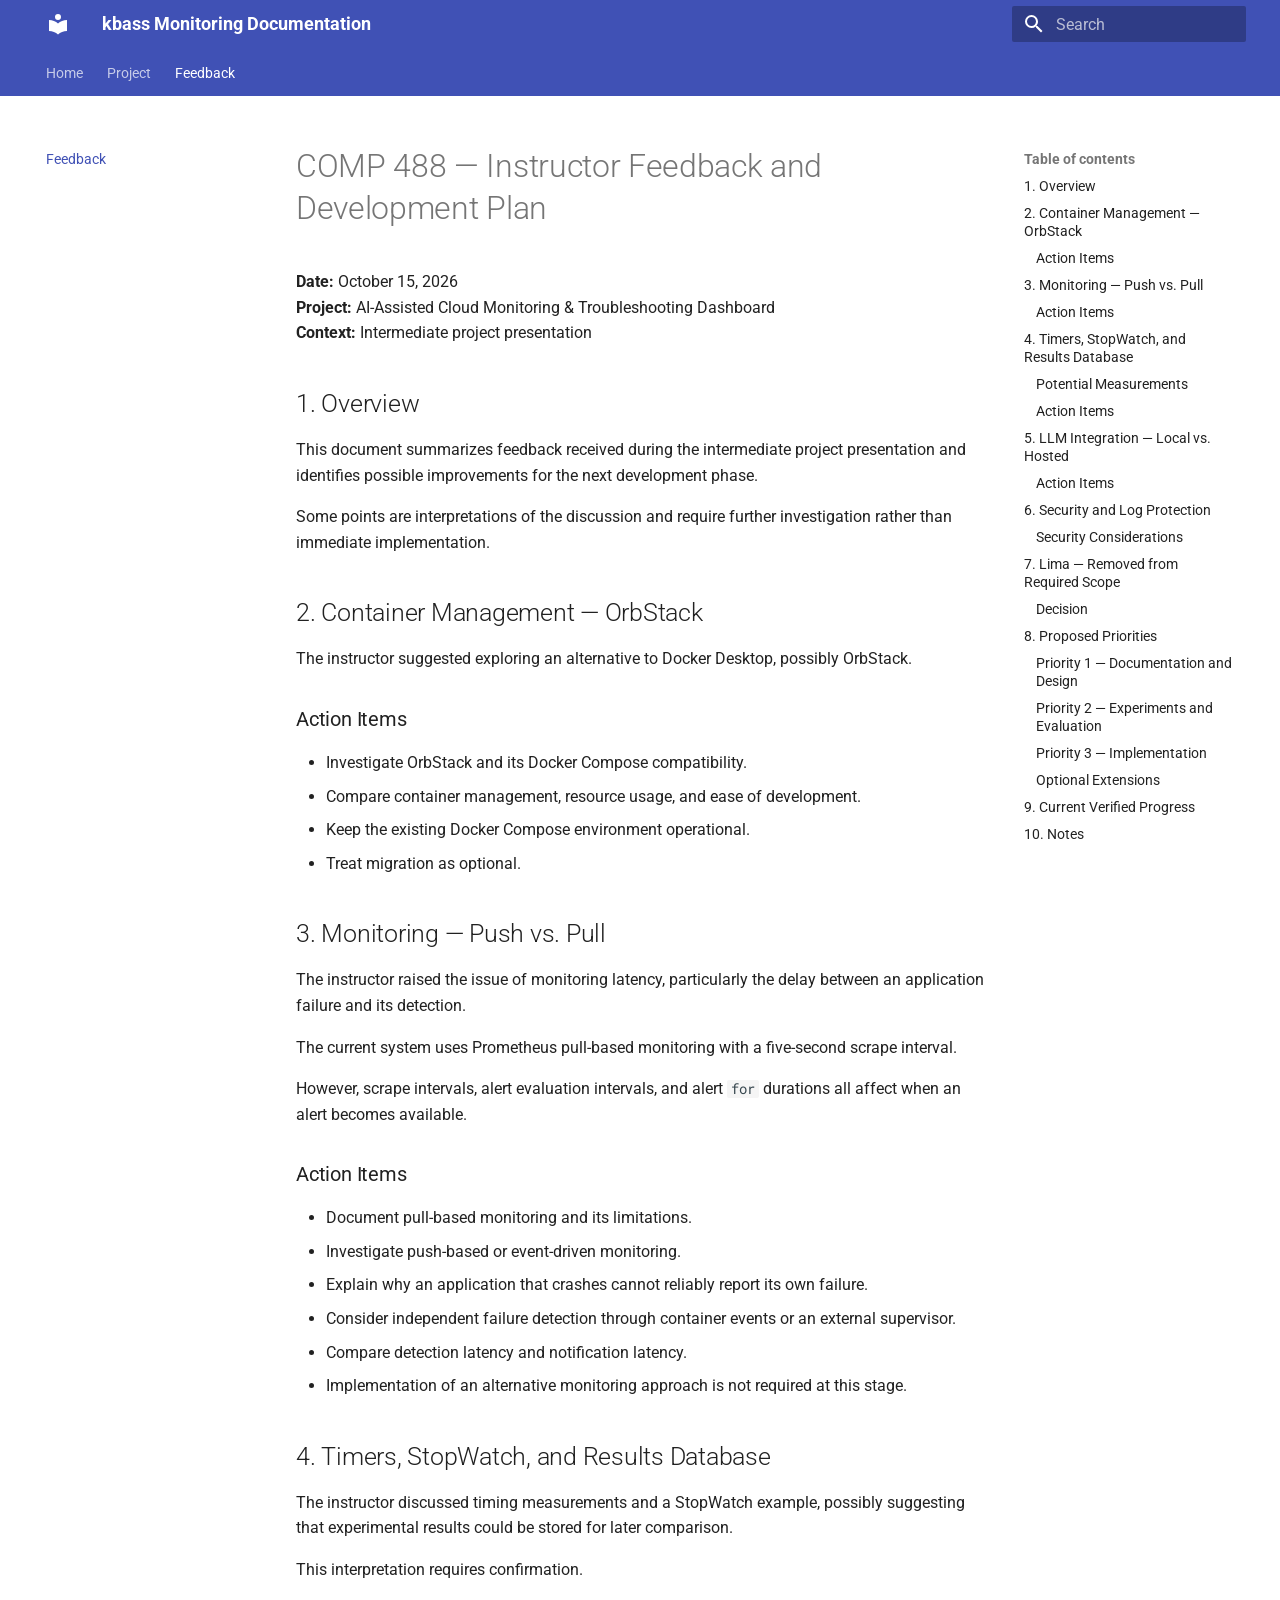
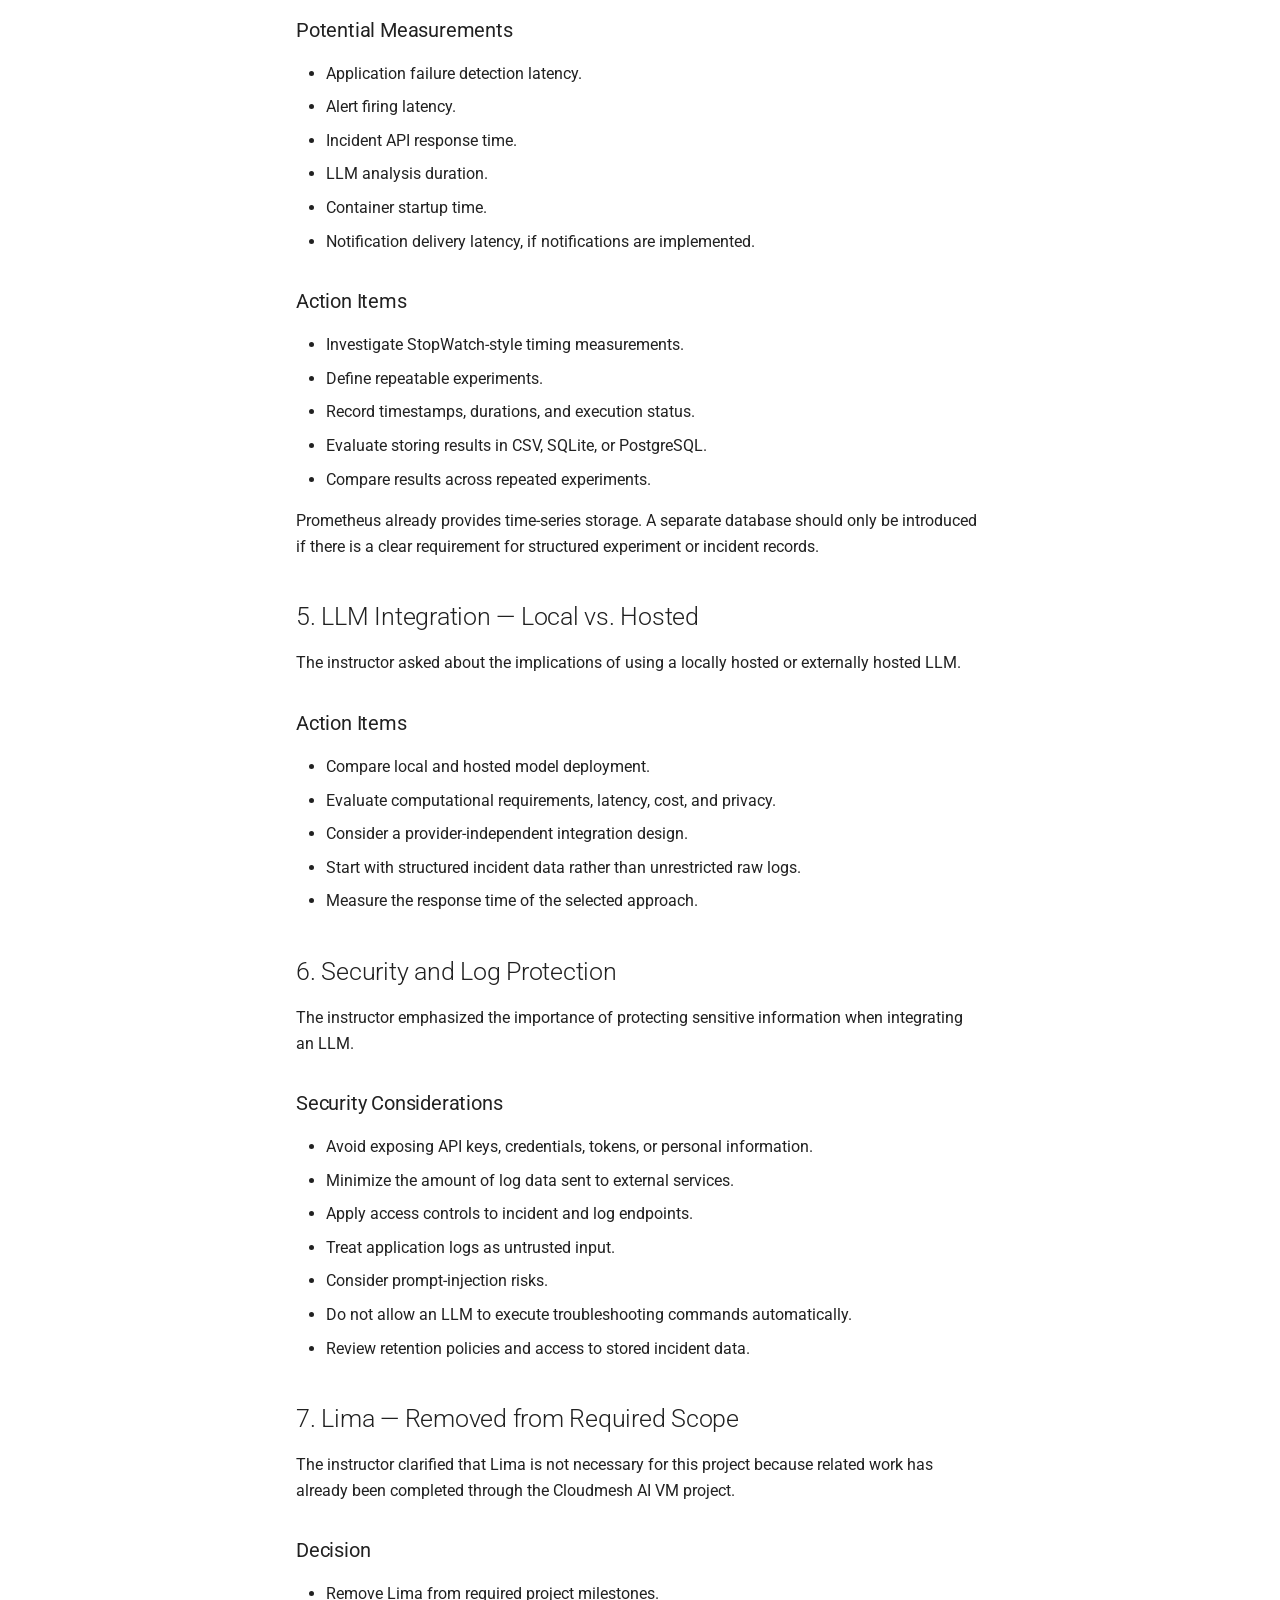
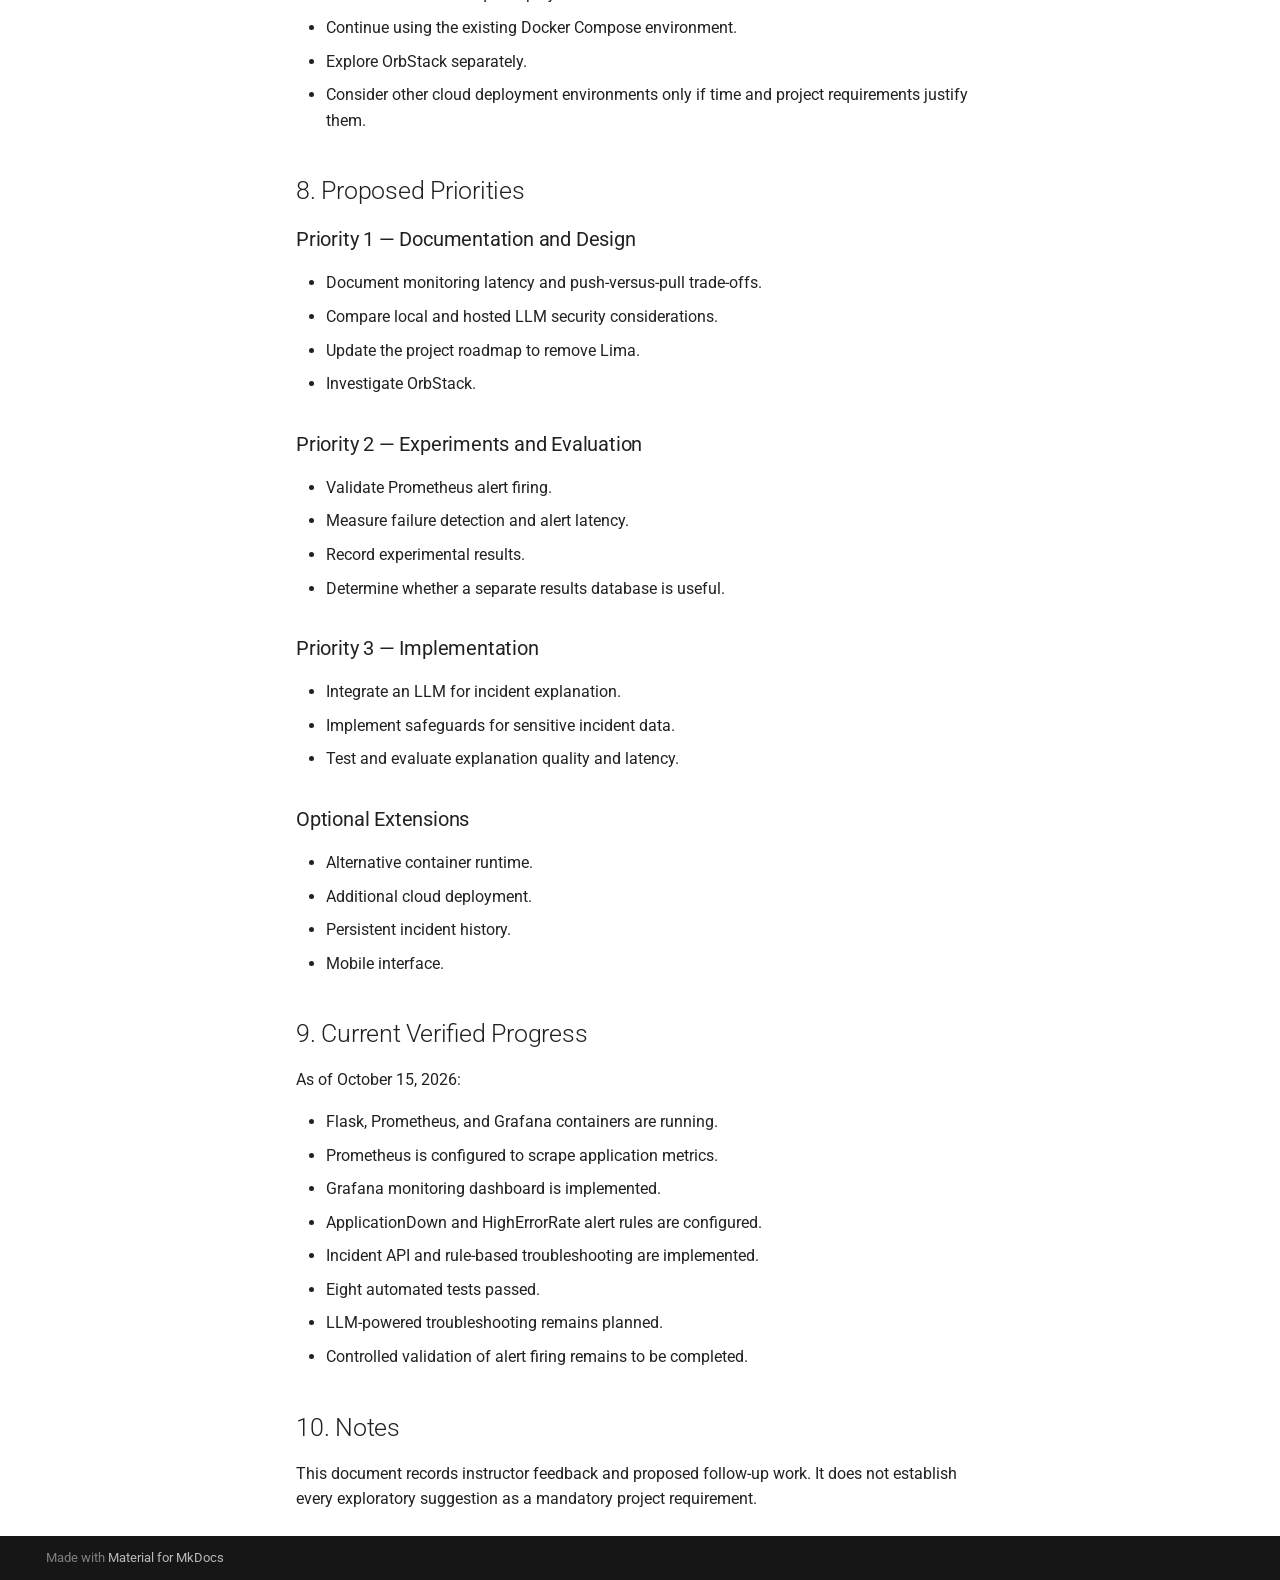
==== instructor_feedback_2026-10-15/index.html @ 05147a3f "Deployed 526ab8f with MkDocs version: 1.6.1" ====
<!doctype html>
<html lang="en" class="no-js">
  <head>
    
      <meta charset="utf-8">
      <meta name="viewport" content="width=device-width,initial-scale=1">
      
      
      
      
        <link rel="prev" href="../project/project/">
      
      
      
        
      
      
      <link rel="icon" href="../assets/images/favicon.png">
      <meta name="generator" content="mkdocs-1.6.1, mkdocs-material-9.7.7">
    
    
      
        <title>Feedback - kbass Monitoring Documentation</title>
      
    
    
      <link rel="stylesheet" href="../assets/stylesheets/main.ec1eaa64.min.css">
      
        
        <link rel="stylesheet" href="../assets/stylesheets/palette.ab4e12ef.min.css">
      
      


    
    
      
    
    
      
        
        
        <link rel="preconnect" href="https://fonts.gstatic.com" crossorigin>
        <link rel="stylesheet" href="https://fonts.googleapis.com/css?family=Roboto:300,300i,400,400i,700,700i%7CRoboto+Mono:400,400i,700,700i&display=fallback">
        <style>:root{--md-text-font:"Roboto";--md-code-font:"Roboto Mono"}</style>
      
    
    
    <script>__md_scope=new URL("..",location),__md_hash=e=>[...e].reduce(((e,_)=>(e<<5)-e+_.charCodeAt(0)),0),__md_get=(e,_=localStorage,t=__md_scope)=>JSON.parse(_.getItem(t.pathname+"."+e)),__md_set=(e,_,t=localStorage,a=__md_scope)=>{try{t.setItem(a.pathname+"."+e,JSON.stringify(_))}catch(e){}}</script>
    
      

    
    
  </head>
  
  
    
    
      
    
    
    
    
    <body dir="ltr" data-md-color-scheme="default" data-md-color-primary="indigo" data-md-color-accent="indigo">
  
    
    <input class="md-toggle" data-md-toggle="drawer" type="checkbox" id="__drawer" autocomplete="off">
    <input class="md-toggle" data-md-toggle="search" type="checkbox" id="__search" autocomplete="off">
    <label class="md-overlay" for="__drawer"></label>
    <div data-md-component="skip">
      
        
        <a href="#comp-488-instructor-feedback-and-development-plan" class="md-skip">
          Skip to content
        </a>
      
    </div>
    <div data-md-component="announce">
      
    </div>
    
    
      

<header class="md-header" data-md-component="header">
  <nav class="md-header__inner md-grid" aria-label="Header">
    <a href=".." title="kbass Monitoring Documentation" class="md-header__button md-logo" aria-label="kbass Monitoring Documentation" data-md-component="logo">
      
  
  <svg xmlns="http://www.w3.org/2000/svg" viewBox="0 0 24 24"><path d="M12 8a3 3 0 0 0 3-3 3 3 0 0 0-3-3 3 3 0 0 0-3 3 3 3 0 0 0 3 3m0 3.54C9.64 9.35 6.5 8 3 8v11c3.5 0 6.64 1.35 9 3.54 2.36-2.19 5.5-3.54 9-3.54V8c-3.5 0-6.64 1.35-9 3.54"/></svg>

    </a>
    <label class="md-header__button md-icon" for="__drawer">
      
      <svg xmlns="http://www.w3.org/2000/svg" viewBox="0 0 24 24"><path d="M3 6h18v2H3zm0 5h18v2H3zm0 5h18v2H3z"/></svg>
    </label>
    <div class="md-header__title" data-md-component="header-title">
      <div class="md-header__ellipsis">
        <div class="md-header__topic">
          <span class="md-ellipsis">
            kbass Monitoring Documentation
          </span>
        </div>
        <div class="md-header__topic" data-md-component="header-topic">
          <span class="md-ellipsis">
            
              Feedback
            
          </span>
        </div>
      </div>
    </div>
    
      
        <form class="md-header__option" data-md-component="palette">
  
    
    
    
    <input class="md-option" data-md-color-media="" data-md-color-scheme="default" data-md-color-primary="indigo" data-md-color-accent="indigo"  aria-hidden="true"  type="radio" name="__palette" id="__palette_0">
    
  
    
    
    
    <input class="md-option" data-md-color-media="" data-md-color-scheme="slate" data-md-color-primary="indigo" data-md-color-accent="indigo"  aria-hidden="true"  type="radio" name="__palette" id="__palette_1">
    
  
</form>
      
    
    
      <script>var palette=__md_get("__palette");if(palette&&palette.color){if("(prefers-color-scheme)"===palette.color.media){var media=matchMedia("(prefers-color-scheme: light)"),input=document.querySelector(media.matches?"[data-md-color-media='(prefers-color-scheme: light)']":"[data-md-color-media='(prefers-color-scheme: dark)']");palette.color.media=input.getAttribute("data-md-color-media"),palette.color.scheme=input.getAttribute("data-md-color-scheme"),palette.color.primary=input.getAttribute("data-md-color-primary"),palette.color.accent=input.getAttribute("data-md-color-accent")}for(var[key,value]of Object.entries(palette.color))document.body.setAttribute("data-md-color-"+key,value)}</script>
    
    
    
      
      
        <label class="md-header__button md-icon" for="__search">
          
          <svg xmlns="http://www.w3.org/2000/svg" viewBox="0 0 24 24"><path d="M9.5 3A6.5 6.5 0 0 1 16 9.5c0 1.61-.59 3.09-1.56 4.23l.27.27h.79l5 5-1.5 1.5-5-5v-.79l-.27-.27A6.52 6.52 0 0 1 9.5 16 6.5 6.5 0 0 1 3 9.5 6.5 6.5 0 0 1 9.5 3m0 2C7 5 5 7 5 9.5S7 14 9.5 14 14 12 14 9.5 12 5 9.5 5"/></svg>
        </label>
        <div class="md-search" data-md-component="search" role="dialog">
  <label class="md-search__overlay" for="__search"></label>
  <div class="md-search__inner" role="search">
    <form class="md-search__form" name="search">
      <input type="text" class="md-search__input" name="query" aria-label="Search" placeholder="Search" autocapitalize="off" autocorrect="off" autocomplete="off" spellcheck="false" data-md-component="search-query" required>
      <label class="md-search__icon md-icon" for="__search">
        
        <svg xmlns="http://www.w3.org/2000/svg" viewBox="0 0 24 24"><path d="M9.5 3A6.5 6.5 0 0 1 16 9.5c0 1.61-.59 3.09-1.56 4.23l.27.27h.79l5 5-1.5 1.5-5-5v-.79l-.27-.27A6.52 6.52 0 0 1 9.5 16 6.5 6.5 0 0 1 3 9.5 6.5 6.5 0 0 1 9.5 3m0 2C7 5 5 7 5 9.5S7 14 9.5 14 14 12 14 9.5 12 5 9.5 5"/></svg>
        
        <svg xmlns="http://www.w3.org/2000/svg" viewBox="0 0 24 24"><path d="M20 11v2H8l5.5 5.5-1.42 1.42L4.16 12l7.92-7.92L13.5 5.5 8 11z"/></svg>
      </label>
      <nav class="md-search__options" aria-label="Search">
        
        <button type="reset" class="md-search__icon md-icon" title="Clear" aria-label="Clear" tabindex="-1">
          
          <svg xmlns="http://www.w3.org/2000/svg" viewBox="0 0 24 24"><path d="M19 6.41 17.59 5 12 10.59 6.41 5 5 6.41 10.59 12 5 17.59 6.41 19 12 13.41 17.59 19 19 17.59 13.41 12z"/></svg>
        </button>
      </nav>
      
        <div class="md-search__suggest" data-md-component="search-suggest"></div>
      
    </form>
    <div class="md-search__output">
      <div class="md-search__scrollwrap" tabindex="0" data-md-scrollfix>
        <div class="md-search-result" data-md-component="search-result">
          <div class="md-search-result__meta">
            Initializing search
          </div>
          <ol class="md-search-result__list" role="presentation"></ol>
        </div>
      </div>
    </div>
  </div>
</div>
      
    
    
  </nav>
  
</header>
    
    <div class="md-container" data-md-component="container">
      
      
        
          
            
<nav class="md-tabs" aria-label="Tabs" data-md-component="tabs">
  <div class="md-grid">
    <ul class="md-tabs__list">
      
        
  
  
  
  
    <li class="md-tabs__item">
      <a href=".." class="md-tabs__link">
        
  
  
    
  
  Home

      </a>
    </li>
  

      
        
  
  
  
  
    <li class="md-tabs__item">
      <a href="../project/project/" class="md-tabs__link">
        
  
  
    
  
  Project

      </a>
    </li>
  

      
        
  
  
  
    
  
  
    <li class="md-tabs__item md-tabs__item--active">
      <a href="./" class="md-tabs__link">
        
  
  
    
  
  Feedback

      </a>
    </li>
  

      
    </ul>
  </div>
</nav>
          
        
      
      <main class="md-main" data-md-component="main">
        <div class="md-main__inner md-grid">
          
            
              
              <div class="md-sidebar md-sidebar--primary" data-md-component="sidebar" data-md-type="navigation" >
                <div class="md-sidebar__scrollwrap">
                  <div class="md-sidebar__inner">
                    


  


<nav class="md-nav md-nav--primary md-nav--lifted" aria-label="Navigation" data-md-level="0">
  <label class="md-nav__title" for="__drawer">
    <a href=".." title="kbass Monitoring Documentation" class="md-nav__button md-logo" aria-label="kbass Monitoring Documentation" data-md-component="logo">
      
  
  <svg xmlns="http://www.w3.org/2000/svg" viewBox="0 0 24 24"><path d="M12 8a3 3 0 0 0 3-3 3 3 0 0 0-3-3 3 3 0 0 0-3 3 3 3 0 0 0 3 3m0 3.54C9.64 9.35 6.5 8 3 8v11c3.5 0 6.64 1.35 9 3.54 2.36-2.19 5.5-3.54 9-3.54V8c-3.5 0-6.64 1.35-9 3.54"/></svg>

    </a>
    kbass Monitoring Documentation
  </label>
  
  <ul class="md-nav__list" data-md-scrollfix>
    
      
      
  
  
  
  
    <li class="md-nav__item">
      <a href=".." class="md-nav__link">
        
  
  
  <span class="md-ellipsis">
    
  
    Home
  

    
  </span>
  
  

      </a>
    </li>
  

    
      
      
  
  
  
  
    <li class="md-nav__item">
      <a href="../project/project/" class="md-nav__link">
        
  
  
  <span class="md-ellipsis">
    
  
    Project
  

    
  </span>
  
  

      </a>
    </li>
  

    
      
      
  
  
    
  
  
  
    <li class="md-nav__item md-nav__item--active">
      
      <input class="md-nav__toggle md-toggle" type="checkbox" id="__toc">
      
      
        
      
      
        <label class="md-nav__link md-nav__link--active" for="__toc">
          
  
  
  <span class="md-ellipsis">
    
  
    Feedback
  

    
  </span>
  
  

          <span class="md-nav__icon md-icon"></span>
        </label>
      
      <a href="./" class="md-nav__link md-nav__link--active">
        
  
  
  <span class="md-ellipsis">
    
  
    Feedback
  

    
  </span>
  
  

      </a>
      
        

<nav class="md-nav md-nav--secondary" aria-label="Table of contents">
  
  
  
    
  
  
    <label class="md-nav__title" for="__toc">
      <span class="md-nav__icon md-icon"></span>
      Table of contents
    </label>
    <ul class="md-nav__list" data-md-component="toc" data-md-scrollfix>
      
        <li class="md-nav__item">
  <a href="#1-overview" class="md-nav__link">
    <span class="md-ellipsis">
      
        1. Overview
      
    </span>
  </a>
  
</li>
      
        <li class="md-nav__item">
  <a href="#2-container-management-orbstack" class="md-nav__link">
    <span class="md-ellipsis">
      
        2. Container Management — OrbStack
      
    </span>
  </a>
  
    <nav class="md-nav" aria-label="2. Container Management — OrbStack">
      <ul class="md-nav__list">
        
          <li class="md-nav__item">
  <a href="#action-items" class="md-nav__link">
    <span class="md-ellipsis">
      
        Action Items
      
    </span>
  </a>
  
</li>
        
      </ul>
    </nav>
  
</li>
      
        <li class="md-nav__item">
  <a href="#3-monitoring-push-vs-pull" class="md-nav__link">
    <span class="md-ellipsis">
      
        3. Monitoring — Push vs. Pull
      
    </span>
  </a>
  
    <nav class="md-nav" aria-label="3. Monitoring — Push vs. Pull">
      <ul class="md-nav__list">
        
          <li class="md-nav__item">
  <a href="#action-items_1" class="md-nav__link">
    <span class="md-ellipsis">
      
        Action Items
      
    </span>
  </a>
  
</li>
        
      </ul>
    </nav>
  
</li>
      
        <li class="md-nav__item">
  <a href="#4-timers-stopwatch-and-results-database" class="md-nav__link">
    <span class="md-ellipsis">
      
        4. Timers, StopWatch, and Results Database
      
    </span>
  </a>
  
    <nav class="md-nav" aria-label="4. Timers, StopWatch, and Results Database">
      <ul class="md-nav__list">
        
          <li class="md-nav__item">
  <a href="#potential-measurements" class="md-nav__link">
    <span class="md-ellipsis">
      
        Potential Measurements
      
    </span>
  </a>
  
</li>
        
          <li class="md-nav__item">
  <a href="#action-items_2" class="md-nav__link">
    <span class="md-ellipsis">
      
        Action Items
      
    </span>
  </a>
  
</li>
        
      </ul>
    </nav>
  
</li>
      
        <li class="md-nav__item">
  <a href="#5-llm-integration-local-vs-hosted" class="md-nav__link">
    <span class="md-ellipsis">
      
        5. LLM Integration — Local vs. Hosted
      
    </span>
  </a>
  
    <nav class="md-nav" aria-label="5. LLM Integration — Local vs. Hosted">
      <ul class="md-nav__list">
        
          <li class="md-nav__item">
  <a href="#action-items_3" class="md-nav__link">
    <span class="md-ellipsis">
      
        Action Items
      
    </span>
  </a>
  
</li>
        
      </ul>
    </nav>
  
</li>
      
        <li class="md-nav__item">
  <a href="#6-security-and-log-protection" class="md-nav__link">
    <span class="md-ellipsis">
      
        6. Security and Log Protection
      
    </span>
  </a>
  
    <nav class="md-nav" aria-label="6. Security and Log Protection">
      <ul class="md-nav__list">
        
          <li class="md-nav__item">
  <a href="#security-considerations" class="md-nav__link">
    <span class="md-ellipsis">
      
        Security Considerations
      
    </span>
  </a>
  
</li>
        
      </ul>
    </nav>
  
</li>
      
        <li class="md-nav__item">
  <a href="#7-lima-removed-from-required-scope" class="md-nav__link">
    <span class="md-ellipsis">
      
        7. Lima — Removed from Required Scope
      
    </span>
  </a>
  
    <nav class="md-nav" aria-label="7. Lima — Removed from Required Scope">
      <ul class="md-nav__list">
        
          <li class="md-nav__item">
  <a href="#decision" class="md-nav__link">
    <span class="md-ellipsis">
      
        Decision
      
    </span>
  </a>
  
</li>
        
      </ul>
    </nav>
  
</li>
      
        <li class="md-nav__item">
  <a href="#8-proposed-priorities" class="md-nav__link">
    <span class="md-ellipsis">
      
        8. Proposed Priorities
      
    </span>
  </a>
  
    <nav class="md-nav" aria-label="8. Proposed Priorities">
      <ul class="md-nav__list">
        
          <li class="md-nav__item">
  <a href="#priority-1-documentation-and-design" class="md-nav__link">
    <span class="md-ellipsis">
      
        Priority 1 — Documentation and Design
      
    </span>
  </a>
  
</li>
        
          <li class="md-nav__item">
  <a href="#priority-2-experiments-and-evaluation" class="md-nav__link">
    <span class="md-ellipsis">
      
        Priority 2 — Experiments and Evaluation
      
    </span>
  </a>
  
</li>
        
          <li class="md-nav__item">
  <a href="#priority-3-implementation" class="md-nav__link">
    <span class="md-ellipsis">
      
        Priority 3 — Implementation
      
    </span>
  </a>
  
</li>
        
          <li class="md-nav__item">
  <a href="#optional-extensions" class="md-nav__link">
    <span class="md-ellipsis">
      
        Optional Extensions
      
    </span>
  </a>
  
</li>
        
      </ul>
    </nav>
  
</li>
      
        <li class="md-nav__item">
  <a href="#9-current-verified-progress" class="md-nav__link">
    <span class="md-ellipsis">
      
        9. Current Verified Progress
      
    </span>
  </a>
  
</li>
      
        <li class="md-nav__item">
  <a href="#10-notes" class="md-nav__link">
    <span class="md-ellipsis">
      
        10. Notes
      
    </span>
  </a>
  
</li>
      
    </ul>
  
</nav>
      
    </li>
  

    
  </ul>
</nav>
                  </div>
                </div>
              </div>
            
            
              
              <div class="md-sidebar md-sidebar--secondary" data-md-component="sidebar" data-md-type="toc" >
                <div class="md-sidebar__scrollwrap">
                  <div class="md-sidebar__inner">
                    

<nav class="md-nav md-nav--secondary" aria-label="Table of contents">
  
  
  
    
  
  
    <label class="md-nav__title" for="__toc">
      <span class="md-nav__icon md-icon"></span>
      Table of contents
    </label>
    <ul class="md-nav__list" data-md-component="toc" data-md-scrollfix>
      
        <li class="md-nav__item">
  <a href="#1-overview" class="md-nav__link">
    <span class="md-ellipsis">
      
        1. Overview
      
    </span>
  </a>
  
</li>
      
        <li class="md-nav__item">
  <a href="#2-container-management-orbstack" class="md-nav__link">
    <span class="md-ellipsis">
      
        2. Container Management — OrbStack
      
    </span>
  </a>
  
    <nav class="md-nav" aria-label="2. Container Management — OrbStack">
      <ul class="md-nav__list">
        
          <li class="md-nav__item">
  <a href="#action-items" class="md-nav__link">
    <span class="md-ellipsis">
      
        Action Items
      
    </span>
  </a>
  
</li>
        
      </ul>
    </nav>
  
</li>
      
        <li class="md-nav__item">
  <a href="#3-monitoring-push-vs-pull" class="md-nav__link">
    <span class="md-ellipsis">
      
        3. Monitoring — Push vs. Pull
      
    </span>
  </a>
  
    <nav class="md-nav" aria-label="3. Monitoring — Push vs. Pull">
      <ul class="md-nav__list">
        
          <li class="md-nav__item">
  <a href="#action-items_1" class="md-nav__link">
    <span class="md-ellipsis">
      
        Action Items
      
    </span>
  </a>
  
</li>
        
      </ul>
    </nav>
  
</li>
      
        <li class="md-nav__item">
  <a href="#4-timers-stopwatch-and-results-database" class="md-nav__link">
    <span class="md-ellipsis">
      
        4. Timers, StopWatch, and Results Database
      
    </span>
  </a>
  
    <nav class="md-nav" aria-label="4. Timers, StopWatch, and Results Database">
      <ul class="md-nav__list">
        
          <li class="md-nav__item">
  <a href="#potential-measurements" class="md-nav__link">
    <span class="md-ellipsis">
      
        Potential Measurements
      
    </span>
  </a>
  
</li>
        
          <li class="md-nav__item">
  <a href="#action-items_2" class="md-nav__link">
    <span class="md-ellipsis">
      
        Action Items
      
    </span>
  </a>
  
</li>
        
      </ul>
    </nav>
  
</li>
      
        <li class="md-nav__item">
  <a href="#5-llm-integration-local-vs-hosted" class="md-nav__link">
    <span class="md-ellipsis">
      
        5. LLM Integration — Local vs. Hosted
      
    </span>
  </a>
  
    <nav class="md-nav" aria-label="5. LLM Integration — Local vs. Hosted">
      <ul class="md-nav__list">
        
          <li class="md-nav__item">
  <a href="#action-items_3" class="md-nav__link">
    <span class="md-ellipsis">
      
        Action Items
      
    </span>
  </a>
  
</li>
        
      </ul>
    </nav>
  
</li>
      
        <li class="md-nav__item">
  <a href="#6-security-and-log-protection" class="md-nav__link">
    <span class="md-ellipsis">
      
        6. Security and Log Protection
      
    </span>
  </a>
  
    <nav class="md-nav" aria-label="6. Security and Log Protection">
      <ul class="md-nav__list">
        
          <li class="md-nav__item">
  <a href="#security-considerations" class="md-nav__link">
    <span class="md-ellipsis">
      
        Security Considerations
      
    </span>
  </a>
  
</li>
        
      </ul>
    </nav>
  
</li>
      
        <li class="md-nav__item">
  <a href="#7-lima-removed-from-required-scope" class="md-nav__link">
    <span class="md-ellipsis">
      
        7. Lima — Removed from Required Scope
      
    </span>
  </a>
  
    <nav class="md-nav" aria-label="7. Lima — Removed from Required Scope">
      <ul class="md-nav__list">
        
          <li class="md-nav__item">
  <a href="#decision" class="md-nav__link">
    <span class="md-ellipsis">
      
        Decision
      
    </span>
  </a>
  
</li>
        
      </ul>
    </nav>
  
</li>
      
        <li class="md-nav__item">
  <a href="#8-proposed-priorities" class="md-nav__link">
    <span class="md-ellipsis">
      
        8. Proposed Priorities
      
    </span>
  </a>
  
    <nav class="md-nav" aria-label="8. Proposed Priorities">
      <ul class="md-nav__list">
        
          <li class="md-nav__item">
  <a href="#priority-1-documentation-and-design" class="md-nav__link">
    <span class="md-ellipsis">
      
        Priority 1 — Documentation and Design
      
    </span>
  </a>
  
</li>
        
          <li class="md-nav__item">
  <a href="#priority-2-experiments-and-evaluation" class="md-nav__link">
    <span class="md-ellipsis">
      
        Priority 2 — Experiments and Evaluation
      
    </span>
  </a>
  
</li>
        
          <li class="md-nav__item">
  <a href="#priority-3-implementation" class="md-nav__link">
    <span class="md-ellipsis">
      
        Priority 3 — Implementation
      
    </span>
  </a>
  
</li>
        
          <li class="md-nav__item">
  <a href="#optional-extensions" class="md-nav__link">
    <span class="md-ellipsis">
      
        Optional Extensions
      
    </span>
  </a>
  
</li>
        
      </ul>
    </nav>
  
</li>
      
        <li class="md-nav__item">
  <a href="#9-current-verified-progress" class="md-nav__link">
    <span class="md-ellipsis">
      
        9. Current Verified Progress
      
    </span>
  </a>
  
</li>
      
        <li class="md-nav__item">
  <a href="#10-notes" class="md-nav__link">
    <span class="md-ellipsis">
      
        10. Notes
      
    </span>
  </a>
  
</li>
      
    </ul>
  
</nav>
                  </div>
                </div>
              </div>
            
          
          
            <div class="md-content" data-md-component="content">
              
              <article class="md-content__inner md-typeset">
                
                  



<h1 id="comp-488-instructor-feedback-and-development-plan">COMP 488 — Instructor Feedback and Development Plan</h1>
<p><strong>Date:</strong> October 15, 2026<br />
<strong>Project:</strong> AI-Assisted Cloud Monitoring &amp; Troubleshooting Dashboard<br />
<strong>Context:</strong> Intermediate project presentation</p>
<h2 id="1-overview">1. Overview</h2>
<p>This document summarizes feedback received during the intermediate project presentation and identifies possible improvements for the next development phase.</p>
<p>Some points are interpretations of the discussion and require further investigation rather than immediate implementation.</p>
<h2 id="2-container-management-orbstack">2. Container Management — OrbStack</h2>
<p>The instructor suggested exploring an alternative to Docker Desktop, possibly OrbStack.</p>
<h3 id="action-items">Action Items</h3>
<ul>
<li>Investigate OrbStack and its Docker Compose compatibility.</li>
<li>Compare container management, resource usage, and ease of development.</li>
<li>Keep the existing Docker Compose environment operational.</li>
<li>Treat migration as optional.</li>
</ul>
<h2 id="3-monitoring-push-vs-pull">3. Monitoring — Push vs. Pull</h2>
<p>The instructor raised the issue of monitoring latency, particularly the delay between an application failure and its detection.</p>
<p>The current system uses Prometheus pull-based monitoring with a five-second scrape interval.</p>
<p>However, scrape intervals, alert evaluation intervals, and alert <code>for</code> durations all affect when an alert becomes available.</p>
<h3 id="action-items_1">Action Items</h3>
<ul>
<li>Document pull-based monitoring and its limitations.</li>
<li>Investigate push-based or event-driven monitoring.</li>
<li>Explain why an application that crashes cannot reliably report its own failure.</li>
<li>Consider independent failure detection through container events or an external supervisor.</li>
<li>Compare detection latency and notification latency.</li>
<li>Implementation of an alternative monitoring approach is not required at this stage.</li>
</ul>
<h2 id="4-timers-stopwatch-and-results-database">4. Timers, StopWatch, and Results Database</h2>
<p>The instructor discussed timing measurements and a StopWatch example, possibly suggesting that experimental results could be stored for later comparison.</p>
<p>This interpretation requires confirmation.</p>
<h3 id="potential-measurements">Potential Measurements</h3>
<ul>
<li>Application failure detection latency.</li>
<li>Alert firing latency.</li>
<li>Incident API response time.</li>
<li>LLM analysis duration.</li>
<li>Container startup time.</li>
<li>Notification delivery latency, if notifications are implemented.</li>
</ul>
<h3 id="action-items_2">Action Items</h3>
<ul>
<li>Investigate StopWatch-style timing measurements.</li>
<li>Define repeatable experiments.</li>
<li>Record timestamps, durations, and execution status.</li>
<li>Evaluate storing results in CSV, SQLite, or PostgreSQL.</li>
<li>Compare results across repeated experiments.</li>
</ul>
<p>Prometheus already provides time-series storage. A separate database should only be introduced if there is a clear requirement for structured experiment or incident records.</p>
<h2 id="5-llm-integration-local-vs-hosted">5. LLM Integration — Local vs. Hosted</h2>
<p>The instructor asked about the implications of using a locally hosted or externally hosted LLM.</p>
<h3 id="action-items_3">Action Items</h3>
<ul>
<li>Compare local and hosted model deployment.</li>
<li>Evaluate computational requirements, latency, cost, and privacy.</li>
<li>Consider a provider-independent integration design.</li>
<li>Start with structured incident data rather than unrestricted raw logs.</li>
<li>Measure the response time of the selected approach.</li>
</ul>
<h2 id="6-security-and-log-protection">6. Security and Log Protection</h2>
<p>The instructor emphasized the importance of protecting sensitive information when integrating an LLM.</p>
<h3 id="security-considerations">Security Considerations</h3>
<ul>
<li>Avoid exposing API keys, credentials, tokens, or personal information.</li>
<li>Minimize the amount of log data sent to external services.</li>
<li>Apply access controls to incident and log endpoints.</li>
<li>Treat application logs as untrusted input.</li>
<li>Consider prompt-injection risks.</li>
<li>Do not allow an LLM to execute troubleshooting commands automatically.</li>
<li>Review retention policies and access to stored incident data.</li>
</ul>
<h2 id="7-lima-removed-from-required-scope">7. Lima — Removed from Required Scope</h2>
<p>The instructor clarified that Lima is not necessary for this project because related work has already been completed through the Cloudmesh AI VM project.</p>
<h3 id="decision">Decision</h3>
<ul>
<li>Remove Lima from required project milestones.</li>
<li>Continue using the existing Docker Compose environment.</li>
<li>Explore OrbStack separately.</li>
<li>Consider other cloud deployment environments only if time and project requirements justify them.</li>
</ul>
<h2 id="8-proposed-priorities">8. Proposed Priorities</h2>
<h3 id="priority-1-documentation-and-design">Priority 1 — Documentation and Design</h3>
<ul>
<li>Document monitoring latency and push-versus-pull trade-offs.</li>
<li>Compare local and hosted LLM security considerations.</li>
<li>Update the project roadmap to remove Lima.</li>
<li>Investigate OrbStack.</li>
</ul>
<h3 id="priority-2-experiments-and-evaluation">Priority 2 — Experiments and Evaluation</h3>
<ul>
<li>Validate Prometheus alert firing.</li>
<li>Measure failure detection and alert latency.</li>
<li>Record experimental results.</li>
<li>Determine whether a separate results database is useful.</li>
</ul>
<h3 id="priority-3-implementation">Priority 3 — Implementation</h3>
<ul>
<li>Integrate an LLM for incident explanation.</li>
<li>Implement safeguards for sensitive incident data.</li>
<li>Test and evaluate explanation quality and latency.</li>
</ul>
<h3 id="optional-extensions">Optional Extensions</h3>
<ul>
<li>Alternative container runtime.</li>
<li>Additional cloud deployment.</li>
<li>Persistent incident history.</li>
<li>Mobile interface.</li>
</ul>
<h2 id="9-current-verified-progress">9. Current Verified Progress</h2>
<p>As of October 15, 2026:</p>
<ul>
<li>Flask, Prometheus, and Grafana containers are running.</li>
<li>Prometheus is configured to scrape application metrics.</li>
<li>Grafana monitoring dashboard is implemented.</li>
<li>ApplicationDown and HighErrorRate alert rules are configured.</li>
<li>Incident API and rule-based troubleshooting are implemented.</li>
<li>Eight automated tests passed.</li>
<li>LLM-powered troubleshooting remains planned.</li>
<li>Controlled validation of alert firing remains to be completed.</li>
</ul>
<h2 id="10-notes">10. Notes</h2>
<p>This document records instructor feedback and proposed follow-up work. It does not establish every exploratory suggestion as a mandatory project requirement.</p>












                
              </article>
            </div>
          
          
<script>var target=document.getElementById(location.hash.slice(1));target&&target.name&&(target.checked=target.name.startsWith("__tabbed_"))</script>
        </div>
        
          <button type="button" class="md-top md-icon" data-md-component="top" hidden>
  
  <svg xmlns="http://www.w3.org/2000/svg" viewBox="0 0 24 24"><path d="M13 20h-2V8l-5.5 5.5-1.42-1.42L12 4.16l7.92 7.92-1.42 1.42L13 8z"/></svg>
  Back to top
</button>
        
      </main>
      
        <footer class="md-footer">
  
  <div class="md-footer-meta md-typeset">
    <div class="md-footer-meta__inner md-grid">
      <div class="md-copyright">
  
  
    Made with
    <a href="https://squidfunk.github.io/mkdocs-material/" target="_blank" rel="noopener">
      Material for MkDocs
    </a>
  
</div>
      
    </div>
  </div>
</footer>
      
    </div>
    <div class="md-dialog" data-md-component="dialog">
      <div class="md-dialog__inner md-typeset"></div>
    </div>
    
    
    
      
      
      <script id="__config" type="application/json">{"annotate": null, "base": "..", "features": ["navigation.tabs", "navigation.sections", "navigation.top", "search.suggest", "search.highlight"], "search": "../assets/javascripts/workers/search.2c215733.min.js", "tags": null, "translations": {"clipboard.copied": "Copied to clipboard", "clipboard.copy": "Copy to clipboard", "search.result.more.one": "1 more on this page", "search.result.more.other": "# more on this page", "search.result.none": "No matching documents", "search.result.one": "1 matching document", "search.result.other": "# matching documents", "search.result.placeholder": "Type to start searching", "search.result.term.missing": "Missing", "select.version": "Select version"}, "version": null}</script>
    
    
      <script src="../assets/javascripts/bundle.d7400e89.min.js"></script>
      
    
  </body>
</html>
---- assets/stylesheets/main.ec1eaa64.min.css ----
@charset "UTF-8";html{-webkit-text-size-adjust:none;-moz-text-size-adjust:none;text-size-adjust:none;box-sizing:border-box}*,:after,:before{box-sizing:inherit}@media (prefers-reduced-motion){*,:after,:before{transition:none!important}}body{margin:0}a,button,input,label{-webkit-tap-highlight-color:transparent}a{color:inherit;text-decoration:none}hr{border:0;box-sizing:initial;display:block;height:.05rem;overflow:visible;padding:0}small{font-size:80%}sub,sup{line-height:1em}img{border-style:none}table{border-collapse:initial;border-spacing:0}td,th{font-weight:400;vertical-align:top}button{background:#0000;border:0;font-family:inherit;font-size:inherit;margin:0;padding:0}input{border:0;outline:none}:root{--md-primary-fg-color:#4051b5;--md-primary-fg-color--light:#5d6cc0;--md-primary-fg-color--dark:#303fa1;--md-primary-bg-color:#fff;--md-primary-bg-color--light:#ffffffb3;--md-accent-fg-color:#526cfe;--md-accent-fg-color--transparent:#526cfe1a;--md-accent-bg-color:#fff;--md-accent-bg-color--light:#ffffffb3}[data-md-color-scheme=default]{color-scheme:light}[data-md-color-scheme=default] img[src$="#gh-dark-mode-only"],[data-md-color-scheme=default] img[src$="#only-dark"]{display:none}:root,[data-md-color-scheme=default]{--md-hue:225deg;--md-default-fg-color:#000000de;--md-default-fg-color--light:#0000008a;--md-default-fg-color--lighter:#00000052;--md-default-fg-color--lightest:#00000012;--md-default-bg-color:#fff;--md-default-bg-color--light:#ffffffb3;--md-default-bg-color--lighter:#ffffff4d;--md-default-bg-color--lightest:#ffffff1f;--md-code-fg-color:#36464e;--md-code-bg-color:#f5f5f5;--md-code-bg-color--light:#f5f5f5b3;--md-code-bg-color--lighter:#f5f5f54d;--md-code-hl-color:#4287ff;--md-code-hl-color--light:#4287ff1a;--md-code-hl-number-color:#d52a2a;--md-code-hl-special-color:#db1457;--md-code-hl-function-color:#a846b9;--md-code-hl-constant-color:#6e59d9;--md-code-hl-keyword-color:#3f6ec6;--md-code-hl-string-color:#1c7d4d;--md-code-hl-name-color:var(--md-code-fg-color);--md-code-hl-operator-color:var(--md-default-fg-color--light);--md-code-hl-punctuation-color:var(--md-default-fg-color--light);--md-code-hl-comment-color:var(--md-default-fg-color--light);--md-code-hl-generic-color:var(--md-default-fg-color--light);--md-code-hl-variable-color:var(--md-default-fg-color--light);--md-typeset-color:var(--md-default-fg-color);--md-typeset-a-color:var(--md-primary-fg-color);--md-typeset-del-color:#f5503d26;--md-typeset-ins-color:#0bd57026;--md-typeset-kbd-color:#fafafa;--md-typeset-kbd-accent-color:#fff;--md-typeset-kbd-border-color:#b8b8b8;--md-typeset-mark-color:#ffff0080;--md-typeset-table-color:#0000001f;--md-typeset-table-color--light:rgba(0,0,0,.035);--md-admonition-fg-color:var(--md-default-fg-color);--md-admonition-bg-color:var(--md-default-bg-color);--md-warning-fg-color:#000000de;--md-warning-bg-color:#ff9;--md-footer-fg-color:#fff;--md-footer-fg-color--light:#ffffffb3;--md-footer-fg-color--lighter:#ffffff73;--md-footer-bg-color:#000000de;--md-footer-bg-color--dark:#00000052;--md-shadow-z1:0 0.2rem 0.5rem #0000000d,0 0 0.05rem #0000001a;--md-shadow-z2:0 0.2rem 0.5rem #0000001a,0 0 0.05rem #00000040;--md-shadow-z3:0 0.2rem 0.5rem #0003,0 0 0.05rem #00000059}.md-icon svg{fill:currentcolor;display:block;height:1.2rem;width:1.2rem}body{-webkit-font-smoothing:antialiased;-moz-osx-font-smoothing:grayscale;--md-text-font-family:var(--md-text-font,_),-apple-system,BlinkMacSystemFont,Helvetica,Arial,sans-serif;--md-code-font-family:var(--md-code-font,_),SFMono-Regular,Consolas,Menlo,monospace}aside,body,input{font-feature-settings:"kern","liga";color:var(--md-typeset-color);font-family:var(--md-text-font-family)}code,kbd,pre{font-feature-settings:"kern";font-family:var(--md-code-font-family)}:root{--md-typeset-table-sort-icon:url('data:image/svg+xml;charset=utf-8,<svg xmlns="http://www.w3.org/2000/svg" viewBox="0 0 24 24"><path d="m18 21-4-4h3V7h-3l4-4 4 4h-3v10h3M2 19v-2h10v2M2 13v-2h7v2M2 7V5h4v2z"/></svg>');--md-typeset-table-sort-icon--asc:url('data:image/svg+xml;charset=utf-8,<svg xmlns="http://www.w3.org/2000/svg" viewBox="0 0 24 24"><path d="M19 17h3l-4 4-4-4h3V3h2M2 17h10v2H2M6 5v2H2V5m0 6h7v2H2z"/></svg>');--md-typeset-table-sort-icon--desc:url('data:image/svg+xml;charset=utf-8,<svg xmlns="http://www.w3.org/2000/svg" viewBox="0 0 24 24"><path d="M19 7h3l-4-4-4 4h3v14h2M2 17h10v2H2M6 5v2H2V5m0 6h7v2H2z"/></svg>')}.md-typeset{-webkit-print-color-adjust:exact;color-adjust:exact;font-size:.8rem;line-height:1.6;overflow-wrap:break-word}@media print{.md-typeset{font-size:.68rem}}.md-typeset blockquote,.md-typeset dl,.md-typeset figure,.md-typeset ol,.md-typeset pre,.md-typeset ul{margin-bottom:1em;margin-top:1em}.md-typeset h1{color:var(--md-default-fg-color--light);font-size:2em;line-height:1.3;margin:0 0 1.25em}.md-typeset h1,.md-typeset h2{font-weight:300;letter-spacing:-.01em}.md-typeset h2{font-size:1.5625em;line-height:1.4;margin:1.6em 0 .64em}.md-typeset h3{font-size:1.25em;font-weight:400;letter-spacing:-.01em;line-height:1.5;margin:1.6em 0 .8em}.md-typeset h2+h3{margin-top:.8em}.md-typeset h4{font-weight:700;letter-spacing:-.01em;margin:1em 0}.md-typeset h5,.md-typeset h6{color:var(--md-default-fg-color--light);font-size:.8em;font-weight:700;letter-spacing:-.01em;margin:1.25em 0}.md-typeset h5{text-transform:uppercase}.md-typeset h5 code{text-transform:none}.md-typeset hr{border-bottom:.05rem solid var(--md-default-fg-color--lightest);display:flow-root;margin:1.5em 0}.md-typeset a{color:var(--md-typeset-a-color);word-break:break-word}.md-typeset a,.md-typeset a:before{transition:color 125ms}.md-typeset a:focus,.md-typeset a:hover{color:var(--md-accent-fg-color)}.md-typeset a:focus code,.md-typeset a:hover code{background-color:var(--md-accent-fg-color--transparent);color:var(--md-accent-fg-color)}.md-typeset a code{color:var(--md-typeset-a-color)}.md-typeset a.focus-visible{outline-color:var(--md-accent-fg-color);outline-offset:.2rem}.md-typeset code,.md-typeset kbd,.md-typeset pre{color:var(--md-code-fg-color);direction:ltr;font-variant-ligatures:none;transition:background-color 125ms}@media print{.md-typeset code,.md-typeset kbd,.md-typeset pre{white-space:pre-wrap}}.md-typeset code{background-color:var(--md-code-bg-color);border-radius:.1rem;-webkit-box-decoration-break:clone;box-decoration-break:clone;font-size:.85em;padding:0 .2941176471em;transition:color 125ms,background-color 125ms;word-break:break-word}.md-typeset code:not(.focus-visible){-webkit-tap-highlight-color:transparent;outline:none}.md-typeset pre{display:flow-root;line-height:1.4;position:relative}.md-typeset pre>code{-webkit-box-decoration-break:slice;box-decoration-break:slice;box-shadow:none;display:block;margin:0;outline-color:var(--md-accent-fg-color);overflow:auto;padding:.7720588235em 1.1764705882em;scrollbar-color:var(--md-default-fg-color--lighter) #0000;scrollbar-width:thin;touch-action:auto;word-break:normal}.md-typeset pre>code:hover{scrollbar-color:var(--md-accent-fg-color) #0000}.md-typeset pre>code::-webkit-scrollbar{height:.2rem;width:.2rem}.md-typeset pre>code::-webkit-scrollbar-thumb{background-color:var(--md-default-fg-color--lighter)}.md-typeset pre>code::-webkit-scrollbar-thumb:hover{background-color:var(--md-accent-fg-color)}.md-typeset kbd{background-color:var(--md-typeset-kbd-color);border-radius:.1rem;box-shadow:0 .1rem 0 .05rem var(--md-typeset-kbd-border-color),0 .1rem 0 var(--md-typeset-kbd-border-color),0 -.1rem .2rem var(--md-typeset-kbd-accent-color) inset;color:var(--md-default-fg-color);display:inline-block;font-size:.75em;padding:0 .6666666667em;vertical-align:text-top;word-break:break-word}.md-typeset mark{background-color:var(--md-typeset-mark-color);-webkit-box-decoration-break:clone;box-decoration-break:clone;color:inherit;word-break:break-word}.md-typeset abbr{cursor:help;text-decoration:none}.md-typeset [data-preview],.md-typeset abbr{border-bottom:.05rem dotted var(--md-default-fg-color--light)}.md-typeset small{opacity:.75}[dir=ltr] .md-typeset sub,[dir=ltr] .md-typeset sup{margin-left:.078125em}[dir=rtl] .md-typeset sub,[dir=rtl] .md-typeset sup{margin-right:.078125em}[dir=ltr] .md-typeset blockquote{padding-left:.6rem}[dir=rtl] .md-typeset blockquote{padding-right:.6rem}[dir=ltr] .md-typeset blockquote{border-left:.2rem solid var(--md-default-fg-color--lighter)}[dir=rtl] .md-typeset blockquote{border-right:.2rem solid var(--md-default-fg-color--lighter)}.md-typeset blockquote{color:var(--md-default-fg-color--light);margin-left:0;margin-right:0}.md-typeset ul{list-style-type:disc}.md-typeset ul[type]{list-style-type:revert-layer}[dir=ltr] .md-typeset ol,[dir=ltr] .md-typeset ul{margin-left:.625em}[dir=rtl] .md-typeset ol,[dir=rtl] .md-typeset ul{margin-right:.625em}.md-typeset ol,.md-typeset ul{padding:0}.md-typeset ol:not([hidden]),.md-typeset ul:not([hidden]){display:flow-root}.md-typeset ol ol,.md-typeset ul ol{list-style-type:lower-alpha}.md-typeset ol ol ol,.md-typeset ul ol ol{list-style-type:lower-roman}.md-typeset ol ol ol ol,.md-typeset ul ol ol ol{list-style-type:upper-alpha}.md-typeset ol ol ol ol ol,.md-typeset ul ol ol ol ol{list-style-type:upper-roman}.md-typeset ol[type],.md-typeset ul[type]{list-style-type:revert-layer}[dir=ltr] .md-typeset ol li,[dir=ltr] .md-typeset ul li{margin-left:1.25em}[dir=rtl] .md-typeset ol li,[dir=rtl] .md-typeset ul li{margin-right:1.25em}.md-typeset ol li,.md-typeset ul li{margin-bottom:.5em}.md-typeset ol li blockquote,.md-typeset ol li p,.md-typeset ul li blockquote,.md-typeset ul li p{margin:.5em 0}.md-typeset ol li:last-child,.md-typeset ul li:last-child{margin-bottom:0}[dir=ltr] .md-typeset ol li ol,[dir=ltr] .md-typeset ol li ul,[dir=ltr] .md-typeset ul li ol,[dir=ltr] .md-typeset ul li ul{margin-left:.625em}[dir=rtl] .md-typeset ol li ol,[dir=rtl] .md-typeset ol li ul,[dir=rtl] .md-typeset ul li ol,[dir=rtl] .md-typeset ul li ul{margin-right:.625em}.md-typeset ol li ol,.md-typeset ol li ul,.md-typeset ul li ol,.md-typeset ul li ul{margin-bottom:.5em;margin-top:.5em}[dir=ltr] .md-typeset dd{margin-left:1.875em}[dir=rtl] .md-typeset dd{margin-right:1.875em}.md-typeset dd{margin-bottom:1.5em;margin-top:1em}.md-typeset img,.md-typeset svg,.md-typeset video{height:auto;max-width:100%}.md-typeset img[align=left]{margin:1em 1em 1em 0}.md-typeset img[align=right]{margin:1em 0 1em 1em}.md-typeset img[align]:only-child{margin-top:0}.md-typeset figure{display:flow-root;margin:1em auto;max-width:100%;text-align:center;width:fit-content}.md-typeset figure img{display:block;margin:0 auto}.md-typeset figcaption{font-style:italic;margin:1em auto;max-width:24rem}.md-typeset iframe{max-width:100%}.md-typeset table:not([class]){background-color:var(--md-default-bg-color);border:.05rem solid var(--md-typeset-table-color);border-radius:.1rem;display:inline-block;font-size:.64rem;max-width:100%;overflow:auto;touch-action:auto}@media print{.md-typeset table:not([class]){display:table}}.md-typeset table:not([class])+*{margin-top:1.5em}.md-typeset table:not([class]) td>:first-child,.md-typeset table:not([class]) th>:first-child{margin-top:0}.md-typeset table:not([class]) td>:last-child,.md-typeset table:not([class]) th>:last-child{margin-bottom:0}.md-typeset table:not([class]) td:not([align]),.md-typeset table:not([class]) th:not([align]){text-align:left}[dir=rtl] .md-typeset table:not([class]) td:not([align]),[dir=rtl] .md-typeset table:not([class]) th:not([align]){text-align:right}.md-typeset table:not([class]) th{font-weight:700;min-width:5rem;padding:.9375em 1.25em;vertical-align:top}.md-typeset table:not([class]) td{border-top:.05rem solid var(--md-typeset-table-color);padding:.9375em 1.25em;vertical-align:top}.md-typeset table:not([class]) tbody tr{transition:background-color 125ms}.md-typeset table:not([class]) tbody tr:hover{background-color:var(--md-typeset-table-color--light);box-shadow:0 .05rem 0 var(--md-default-bg-color) inset}.md-typeset table:not([class]) a{word-break:normal}.md-typeset table th[role=columnheader]{cursor:pointer}[dir=ltr] .md-typeset table th[role=columnheader]:after{margin-left:.5em}[dir=rtl] .md-typeset table th[role=columnheader]:after{margin-right:.5em}.md-typeset table th[role=columnheader]:after{content:"";display:inline-block;height:1.2em;-webkit-mask-image:var(--md-typeset-table-sort-icon);mask-image:var(--md-typeset-table-sort-icon);-webkit-mask-repeat:no-repeat;mask-repeat:no-repeat;-webkit-mask-size:contain;mask-size:contain;transition:background-color 125ms;vertical-align:text-bottom;width:1.2em}.md-typeset table th[role=columnheader]:hover:after{background-color:var(--md-default-fg-color--lighter)}.md-typeset table th[role=columnheader][aria-sort=ascending]:after{background-color:var(--md-default-fg-color--light);-webkit-mask-image:var(--md-typeset-table-sort-icon--asc);mask-image:var(--md-typeset-table-sort-icon--asc)}.md-typeset table th[role=columnheader][aria-sort=descending]:after{background-color:var(--md-default-fg-color--light);-webkit-mask-image:var(--md-typeset-table-sort-icon--desc);mask-image:var(--md-typeset-table-sort-icon--desc)}.md-typeset__scrollwrap{margin:1em -.8rem;overflow-x:auto;touch-action:auto}.md-typeset__table{display:inline-block;margin-bottom:.5em;padding:0 .8rem}@media print{.md-typeset__table{display:block}}html .md-typeset__table table{display:table;margin:0;overflow:hidden;width:100%}@media screen and (max-width:44.984375em){.md-content__inner>pre{margin:1em -.8rem}.md-content__inner>pre code{border-radius:0}}.md-typeset .md-author{border-radius:100%;display:block;flex-shrink:0;height:1.6rem;overflow:hidden;position:relative;transition:color 125ms,transform 125ms;width:1.6rem}.md-typeset .md-author img{display:block}.md-typeset .md-author--more{background:var(--md-default-fg-color--lightest);color:var(--md-default-fg-color--lighter);font-size:.6rem;font-weight:700;line-height:1.6rem;text-align:center}.md-typeset .md-author--long{height:2.4rem;width:2.4rem}.md-typeset a.md-author{transform:scale(1)}.md-typeset a.md-author img{border-radius:100%;filter:grayscale(100%) opacity(75%);transition:filter 125ms}.md-typeset a.md-author:focus,.md-typeset a.md-author:hover{transform:scale(1.1);z-index:1}.md-typeset a.md-author:focus img,.md-typeset a.md-author:hover img{filter:grayscale(0)}.md-banner{background-color:var(--md-footer-bg-color);color:var(--md-footer-fg-color);overflow:auto}@media print{.md-banner{display:none}}.md-banner--warning{background-color:var(--md-warning-bg-color);color:var(--md-warning-fg-color)}.md-banner__inner{font-size:.7rem;margin:.6rem auto;padding:0 .8rem}[dir=ltr] .md-banner__button{float:right}[dir=rtl] .md-banner__button{float:left}.md-banner__button{color:inherit;cursor:pointer;transition:opacity .25s}.no-js .md-banner__button{display:none}.md-banner__button:hover{opacity:.7}html{font-size:125%;height:100%;overflow-x:hidden}@media screen and (min-width:100em){html{font-size:137.5%}}@media screen and (min-width:125em){html{font-size:150%}}body{background-color:var(--md-default-bg-color);display:flex;flex-direction:column;font-size:.5rem;min-height:100%;position:relative;width:100%}@media print{body{display:block}}@media screen and (max-width:59.984375em){body[data-md-scrolllock]{position:fixed}}.md-grid{margin-left:auto;margin-right:auto;max-width:61rem}.md-container{display:flex;flex-direction:column;flex-grow:1}@media print{.md-container{display:block}}.md-main{flex-grow:1}.md-main__inner{display:flex;height:100%;margin-top:1.5rem}.md-ellipsis{overflow:hidden;text-overflow:ellipsis}.md-toggle{display:none}.md-option{height:0;opacity:0;position:absolute;width:0}.md-option:checked+label:not([hidden]){display:block}.md-option.focus-visible+label{outline-color:var(--md-accent-fg-color);outline-style:auto}.md-skip{background-color:var(--md-default-fg-color);border-radius:.1rem;color:var(--md-default-bg-color);font-size:.64rem;margin:.5rem;opacity:0;outline-color:var(--md-accent-fg-color);padding:.3rem .5rem;position:fixed;transform:translateY(.4rem);z-index:-1}.md-skip:focus{opacity:1;transform:translateY(0);transition:transform .25s cubic-bezier(.4,0,.2,1),opacity 175ms 75ms;z-index:10}@page{margin:25mm}:root{--md-clipboard-icon:url('data:image/svg+xml;charset=utf-8,<svg xmlns="http://www.w3.org/2000/svg" viewBox="0 0 24 24"><path d="M19 21H8V7h11m0-2H8a2 2 0 0 0-2 2v14a2 2 0 0 0 2 2h11a2 2 0 0 0 2-2V7a2 2 0 0 0-2-2m-3-4H4a2 2 0 0 0-2 2v14h2V3h12z"/></svg>')}.md-clipboard{border-radius:.1rem;color:var(--md-default-fg-color--lightest);cursor:pointer;height:1.5em;outline-color:var(--md-accent-fg-color);outline-offset:.1rem;transition:color .25s;width:1.5em;z-index:1}@media print{.md-clipboard{display:none}}.md-clipboard:not(.focus-visible){-webkit-tap-highlight-color:transparent;outline:none}:hover>.md-clipboard{color:var(--md-default-fg-color--light)}.md-clipboard:focus,.md-clipboard:hover{color:var(--md-accent-fg-color)}.md-clipboard:after{background-color:currentcolor;content:"";display:block;height:1.125em;margin:0 auto;-webkit-mask-image:var(--md-clipboard-icon);mask-image:var(--md-clipboard-icon);-webkit-mask-position:center;mask-position:center;-webkit-mask-repeat:no-repeat;mask-repeat:no-repeat;-webkit-mask-size:contain;mask-size:contain;width:1.125em}.md-clipboard--inline{cursor:pointer}.md-clipboard--inline code{transition:color .25s,background-color .25s}.md-clipboard--inline:focus code,.md-clipboard--inline:hover code{background-color:var(--md-accent-fg-color--transparent);color:var(--md-accent-fg-color)}:root{--md-code-select-icon:url('data:image/svg+xml;charset=utf-8,<svg xmlns="http://www.w3.org/2000/svg" viewBox="0 0 24 24"><path d="M19 19h-4v2h4c1.1 0 2-.9 2-2v-4h-2m0-12h-4v2h4v4h2V5c0-1.1-.9-2-2-2M5 5h4V3H5c-1.1 0-2 .9-2 2v4h2m0 6H3v4c0 1.1.9 2 2 2h4v-2H5zm2-4h2v2H7zm4 0h2v2h-2zm4 0h2v2h-2zM7 7h2v2H7zm4 0h2v2h-2zm4 0h2v2h-2zm-8 8h2v2H7zm4 0h2v2h-2zm4 0h2v2h-2z"/></svg>');--md-code-copy-icon:url('data:image/svg+xml;charset=utf-8,<svg xmlns="http://www.w3.org/2000/svg" viewBox="0 0 24 24"><path d="M19 21H8V7h11m0-2H8a2 2 0 0 0-2 2v14a2 2 0 0 0 2 2h11a2 2 0 0 0 2-2V7a2 2 0 0 0-2-2m-3-4H4a2 2 0 0 0-2 2v14h2V3h12z"/></svg>')}.md-typeset .md-code__content{display:grid}.md-code__nav{background-color:var(--md-code-bg-color--lighter);border-radius:.1rem;display:flex;gap:.2rem;padding:.2rem;position:absolute;right:.25em;top:.25em;transition:background-color .25s;z-index:1}:hover>.md-code__nav{background-color:var(--md-code-bg-color--light)}.md-code__button{color:var(--md-default-fg-color--lightest);cursor:pointer;display:block;height:1.5em;outline-color:var(--md-accent-fg-color);outline-offset:.1rem;transition:color .25s;width:1.5em}:hover>*>.md-code__button{color:var(--md-default-fg-color--light)}.md-code__button.focus-visible,.md-code__button:hover{color:var(--md-accent-fg-color)}.md-code__button--active{color:var(--md-default-fg-color)!important}.md-code__button:after{background-color:currentcolor;content:"";display:block;height:1.125em;margin:0 auto;-webkit-mask-position:center;mask-position:center;-webkit-mask-repeat:no-repeat;mask-repeat:no-repeat;-webkit-mask-size:contain;mask-size:contain;width:1.125em}.md-code__button[data-md-type=select]:after{-webkit-mask-image:var(--md-code-select-icon);mask-image:var(--md-code-select-icon)}.md-code__button[data-md-type=copy]:after{-webkit-mask-image:var(--md-code-copy-icon);mask-image:var(--md-code-copy-icon)}@keyframes consent{0%{opacity:0;transform:translateY(100%)}to{opacity:1;transform:translateY(0)}}@keyframes overlay{0%{opacity:0}to{opacity:1}}.md-consent__overlay{animation:overlay .25s both;-webkit-backdrop-filter:blur(.1rem);backdrop-filter:blur(.1rem);background-color:#0000008a;height:100%;opacity:1;position:fixed;top:0;width:100%;z-index:5}.md-consent__inner{animation:consent .5s cubic-bezier(.1,.7,.1,1) both;background-color:var(--md-default-bg-color);border:0;border-radius:.1rem;bottom:0;box-shadow:0 0 .2rem #0000001a,0 .2rem .4rem #0003;max-height:100%;overflow:auto;padding:0;position:fixed;width:100%;z-index:5}.md-consent__form{padding:.8rem}.md-consent__settings{display:none;margin:1em 0}input:checked+.md-consent__settings{display:block}.md-consent__controls{margin-bottom:.8rem}.md-typeset .md-consent__controls .md-button{display:inline}@media screen and (max-width:44.984375em){.md-typeset .md-consent__controls .md-button{display:block;margin-top:.4rem;text-align:center;width:100%}}.md-consent label{cursor:pointer}.md-content{flex-grow:1;min-width:0}.md-content__inner{margin:0 .8rem 1.2rem;padding-top:.6rem}@media screen and (min-width:76.25em){[dir=ltr] .md-sidebar--primary:not([hidden])~.md-content>.md-content__inner{margin-left:1.2rem}[dir=ltr] .md-sidebar--secondary:not([hidden])~.md-content>.md-content__inner,[dir=rtl] .md-sidebar--primary:not([hidden])~.md-content>.md-content__inner{margin-right:1.2rem}[dir=rtl] .md-sidebar--secondary:not([hidden])~.md-content>.md-content__inner{margin-left:1.2rem}}.md-content__inner:before{content:"";display:block;height:.4rem}.md-content__inner>:last-child{margin-bottom:0}[dir=ltr] .md-content__button{float:right}[dir=rtl] .md-content__button{float:left}[dir=ltr] .md-content__button{margin-left:.4rem}[dir=rtl] .md-content__button{margin-right:.4rem}.md-content__button{margin:.4rem 0;padding:0}@media print{.md-content__button{display:none}}.md-typeset .md-content__button{color:var(--md-default-fg-color--lighter)}.md-content__button svg{display:inline;vertical-align:top}[dir=rtl] .md-content__button svg{transform:scaleX(-1)}[dir=ltr] .md-dialog{right:.8rem}[dir=rtl] .md-dialog{left:.8rem}.md-dialog{background-color:var(--md-default-fg-color);border-radius:.1rem;bottom:.8rem;box-shadow:var(--md-shadow-z3);min-width:11.1rem;opacity:0;padding:.4rem .6rem;pointer-events:none;position:fixed;transform:translateY(100%);transition:transform 0ms .4s,opacity .4s;z-index:4}@media print{.md-dialog{display:none}}.md-dialog--active{opacity:1;pointer-events:auto;transform:translateY(0);transition:transform .4s cubic-bezier(.075,.85,.175,1),opacity .4s}.md-dialog__inner{color:var(--md-default-bg-color);font-size:.7rem}.md-feedback{margin:2em 0 1em;text-align:center}.md-feedback fieldset{border:none;margin:0;padding:0}.md-feedback__title{font-weight:700;margin:1em auto}.md-feedback__inner{position:relative}.md-feedback__list{display:flex;flex-wrap:wrap;place-content:baseline center;position:relative}.md-feedback__list:hover .md-icon:not(:disabled){color:var(--md-default-fg-color--lighter)}:disabled .md-feedback__list{min-height:1.8rem}.md-feedback__icon{color:var(--md-default-fg-color--light);cursor:pointer;flex-shrink:0;margin:0 .1rem;transition:color 125ms}.md-feedback__icon:not(:disabled).md-icon:hover{color:var(--md-accent-fg-color)}.md-feedback__icon:disabled{color:var(--md-default-fg-color--lightest);pointer-events:none}.md-feedback__note{opacity:0;position:relative;transform:translateY(.4rem);transition:transform .4s cubic-bezier(.1,.7,.1,1),opacity .15s}.md-feedback__note>*{margin:0 auto;max-width:16rem}:disabled .md-feedback__note{opacity:1;transform:translateY(0)}@media print{.md-feedback{display:none}}.md-footer{background-color:var(--md-footer-bg-color);color:var(--md-footer-fg-color)}@media print{.md-footer{display:none}}.md-footer__inner{justify-content:space-between;overflow:auto;padding:.2rem}.md-footer__inner:not([hidden]){display:flex}.md-footer__link{align-items:end;display:flex;flex-grow:0.01;margin-bottom:.4rem;margin-top:1rem;max-width:100%;outline-color:var(--md-accent-fg-color);overflow:hidden;transition:opacity .25s}.md-footer__link:focus,.md-footer__link:hover{opacity:.7}[dir=rtl] .md-footer__link svg{transform:scaleX(-1)}@media screen and (max-width:44.984375em){.md-footer__link--prev{flex-shrink:0}.md-footer__link--prev .md-footer__title{display:none}}[dir=ltr] .md-footer__link--next{margin-left:auto}[dir=rtl] .md-footer__link--next{margin-right:auto}.md-footer__link--next{text-align:right}[dir=rtl] .md-footer__link--next{text-align:left}.md-footer__title{flex-grow:1;font-size:.9rem;margin-bottom:.7rem;max-width:calc(100% - 2.4rem);padding:0 1rem;white-space:nowrap}.md-footer__button{margin:.2rem;padding:.4rem}.md-footer__direction{font-size:.64rem;opacity:.7}.md-footer-meta{background-color:var(--md-footer-bg-color--dark)}.md-footer-meta__inner{display:flex;flex-wrap:wrap;justify-content:space-between;padding:.2rem}html .md-footer-meta.md-typeset a{color:var(--md-footer-fg-color--light)}html .md-footer-meta.md-typeset a:focus,html .md-footer-meta.md-typeset a:hover{color:var(--md-footer-fg-color)}.md-copyright{color:var(--md-footer-fg-color--lighter);font-size:.64rem;margin:auto .6rem;padding:.4rem 0;width:100%}@media screen and (min-width:45em){.md-copyright{width:auto}}.md-copyright__highlight{color:var(--md-footer-fg-color--light)}.md-social{display:inline-flex;gap:.2rem;margin:0 .4rem;padding:.2rem 0 .6rem}@media screen and (min-width:45em){.md-social{padding:.6rem 0}}.md-social__link{display:inline-block;height:1.6rem;text-align:center;width:1.6rem}.md-social__link:before{line-height:1.9}.md-social__link svg{fill:currentcolor;max-height:.8rem;vertical-align:-25%}.md-typeset .md-button{border:.1rem solid;border-radius:.1rem;color:var(--md-primary-fg-color);cursor:pointer;display:inline-block;font-weight:700;padding:.625em 2em;transition:color 125ms,background-color 125ms,border-color 125ms}.md-typeset .md-button--primary{background-color:var(--md-primary-fg-color);border-color:var(--md-primary-fg-color);color:var(--md-primary-bg-color)}.md-typeset .md-button:focus,.md-typeset .md-button:hover{background-color:var(--md-accent-fg-color);border-color:var(--md-accent-fg-color);color:var(--md-accent-bg-color)}[dir=ltr] .md-typeset .md-input{border-top-left-radius:.1rem}[dir=ltr] .md-typeset .md-input,[dir=rtl] .md-typeset .md-input{border-top-right-radius:.1rem}[dir=rtl] .md-typeset .md-input{border-top-left-radius:.1rem}.md-typeset .md-input{border-bottom:.1rem solid var(--md-default-fg-color--lighter);box-shadow:var(--md-shadow-z1);font-size:.8rem;height:1.8rem;padding:0 .6rem;transition:border .25s,box-shadow .25s}.md-typeset .md-input:focus,.md-typeset .md-input:hover{border-bottom-color:var(--md-accent-fg-color);box-shadow:var(--md-shadow-z2)}.md-typeset .md-input--stretch{width:100%}.md-header{background-color:var(--md-primary-fg-color);box-shadow:0 0 .2rem #0000,0 .2rem .4rem #0000;color:var(--md-primary-bg-color);display:block;left:0;position:sticky;right:0;top:0;z-index:4}@media print{.md-header{display:none}}.md-header[hidden]{transform:translateY(-100%);transition:transform .25s cubic-bezier(.8,0,.6,1),box-shadow .25s}.md-header--shadow{box-shadow:0 0 .2rem #0000001a,0 .2rem .4rem #0003;transition:transform .25s cubic-bezier(.1,.7,.1,1),box-shadow .25s}.md-header__inner{align-items:center;display:flex;padding:0 .2rem}.md-header__button{color:currentcolor;cursor:pointer;margin:.2rem;outline-color:var(--md-accent-fg-color);padding:.4rem;position:relative;transition:opacity .25s;vertical-align:middle;z-index:1}.md-header__button:hover{opacity:.7}.md-header__button:not([hidden]){display:inline-block}.md-header__button:not(.focus-visible){-webkit-tap-highlight-color:transparent;outline:none}.md-header__button.md-logo{margin:.2rem;padding:.4rem}@media screen and (max-width:76.234375em){.md-header__button.md-logo{display:none}}.md-header__button.md-logo img,.md-header__button.md-logo svg{fill:currentcolor;display:block;height:1.2rem;width:auto}@media screen and (min-width:60em){.md-header__button[for=__search]{display:none}}.no-js .md-header__button[for=__search]{display:none}[dir=rtl] .md-header__button[for=__search] svg{transform:scaleX(-1)}@media screen and (min-width:76.25em){.md-header__button[for=__drawer]{display:none}}.md-header__topic{display:flex;max-width:100%;position:absolute;transition:transform .4s cubic-bezier(.1,.7,.1,1),opacity .15s;white-space:nowrap}.md-header__topic+.md-header__topic{opacity:0;pointer-events:none;transform:translateX(1.25rem);transition:transform .4s cubic-bezier(1,.7,.1,.1),opacity .15s;z-index:-1}[dir=rtl] .md-header__topic+.md-header__topic{transform:translateX(-1.25rem)}.md-header__topic:first-child{font-weight:700}[dir=ltr] .md-header__title{margin-left:1rem;margin-right:.4rem}[dir=rtl] .md-header__title{margin-left:.4rem;margin-right:1rem}.md-header__title{flex-grow:1;font-size:.9rem;height:2.4rem;line-height:2.4rem}.md-header__title--active .md-header__topic{opacity:0;pointer-events:none;transform:translateX(-1.25rem);transition:transform .4s cubic-bezier(1,.7,.1,.1),opacity .15s;z-index:-1}[dir=rtl] .md-header__title--active .md-header__topic{transform:translateX(1.25rem)}.md-header__title--active .md-header__topic+.md-header__topic{opacity:1;pointer-events:auto;transform:translateX(0);transition:transform .4s cubic-bezier(.1,.7,.1,1),opacity .15s;z-index:0}.md-header__title>.md-header__ellipsis{height:100%;position:relative;width:100%}.md-header__option{display:flex;flex-shrink:0;max-width:100%;transition:max-width 0ms .25s,opacity .25s .25s;white-space:nowrap}[data-md-toggle=search]:checked~.md-header .md-header__option{max-width:0;opacity:0;transition:max-width 0ms,opacity 0ms}.md-header__option>input{bottom:0}.md-header__source{display:none}@media screen and (min-width:60em){[dir=ltr] .md-header__source{margin-left:1rem}[dir=rtl] .md-header__source{margin-right:1rem}.md-header__source{display:block;max-width:11.7rem;width:11.7rem}}@media screen and (min-width:76.25em){[dir=ltr] .md-header__source{margin-left:1.4rem}[dir=rtl] .md-header__source{margin-right:1.4rem}}.md-meta{color:var(--md-default-fg-color--light);font-size:.7rem;line-height:1.3}.md-meta__list{display:inline-flex;flex-wrap:wrap;list-style:none;margin:0;padding:0}.md-meta__item:not(:last-child):after{content:"·";margin-left:.2rem;margin-right:.2rem}.md-meta__link{color:var(--md-typeset-a-color)}.md-meta__link:focus,.md-meta__link:hover{color:var(--md-accent-fg-color)}.md-draft{background-color:#ff1744;border-radius:.125em;color:#fff;display:inline-block;font-weight:700;padding-left:.5714285714em;padding-right:.5714285714em}:root{--md-nav-icon--prev:url('data:image/svg+xml;charset=utf-8,<svg xmlns="http://www.w3.org/2000/svg" viewBox="0 0 24 24"><path d="M20 11v2H8l5.5 5.5-1.42 1.42L4.16 12l7.92-7.92L13.5 5.5 8 11z"/></svg>');--md-nav-icon--next:url('data:image/svg+xml;charset=utf-8,<svg xmlns="http://www.w3.org/2000/svg" viewBox="0 0 24 24"><path d="M8.59 16.58 13.17 12 8.59 7.41 10 6l6 6-6 6z"/></svg>');--md-toc-icon:url('data:image/svg+xml;charset=utf-8,<svg xmlns="http://www.w3.org/2000/svg" viewBox="0 0 24 24"><path d="M3 9h14V7H3zm0 4h14v-2H3zm0 4h14v-2H3zm16 0h2v-2h-2zm0-10v2h2V7zm0 6h2v-2h-2z"/></svg>')}.md-nav{font-size:.7rem;line-height:1.3}.md-nav__title{color:var(--md-default-fg-color--light);display:block;font-weight:700;overflow:hidden;padding:0 .6rem;text-overflow:ellipsis}.md-nav__title .md-nav__button{display:none}.md-nav__title .md-nav__button img{height:100%;width:auto}.md-nav__title .md-nav__button.md-logo img,.md-nav__title .md-nav__button.md-logo svg{fill:currentcolor;display:block;height:2.4rem;max-width:100%;object-fit:contain;width:auto}.md-nav__list{list-style:none;margin:0;padding:0}.md-nav__link{align-items:flex-start;display:flex;gap:.4rem;margin-top:.625em;scroll-snap-align:start;transition:color 125ms}.md-nav__link--passed,.md-nav__link--passed code{color:var(--md-default-fg-color--light)}.md-nav__item .md-nav__link--active,.md-nav__item .md-nav__link--active code{color:var(--md-typeset-a-color)}.md-nav__link .md-ellipsis{position:relative}.md-nav__link .md-ellipsis code{word-break:normal}[dir=ltr] .md-nav__link .md-icon:last-child{margin-left:auto}[dir=rtl] .md-nav__link .md-icon:last-child{margin-right:auto}.md-nav__link .md-typeset{font-size:.7rem;line-height:1.3}.md-nav__link svg{fill:currentcolor;flex-shrink:0;height:1.3em;position:relative}.md-nav__link[for]:focus,.md-nav__link[for]:hover,.md-nav__link[href]:focus,.md-nav__link[href]:hover{color:var(--md-accent-fg-color);cursor:pointer}.md-nav__link[for]:focus code,.md-nav__link[for]:hover code,.md-nav__link[href]:focus code,.md-nav__link[href]:hover code{background-color:var(--md-accent-fg-color--transparent);color:var(--md-accent-fg-color)}.md-nav__link.focus-visible{outline-color:var(--md-accent-fg-color);outline-offset:.2rem}.md-nav--primary .md-nav__link[for=__toc]{display:none}.md-nav--primary .md-nav__link[for=__toc] .md-icon:after{background-color:currentcolor;display:block;height:100%;-webkit-mask-image:var(--md-toc-icon);mask-image:var(--md-toc-icon);width:100%}.md-nav--primary .md-nav__link[for=__toc]~.md-nav{display:none}.md-nav__container>.md-nav__link{margin-top:0}.md-nav__container>.md-nav__link:first-child{flex-grow:1;min-width:0}.md-nav__icon{flex-shrink:0}.md-nav__source{display:none}@media screen and (max-width:76.234375em){.md-nav--primary,.md-nav--primary .md-nav{background-color:var(--md-default-bg-color);display:flex;flex-direction:column;height:100%;left:0;position:absolute;right:0;top:0;z-index:1}.md-nav--primary .md-nav__item,.md-nav--primary .md-nav__title{font-size:.8rem;line-height:1.5}.md-nav--primary .md-nav__title{background-color:var(--md-default-fg-color--lightest);color:var(--md-default-fg-color--light);cursor:pointer;height:5.6rem;line-height:2.4rem;padding:3rem .8rem .2rem;position:relative;white-space:nowrap}[dir=ltr] .md-nav--primary .md-nav__title .md-nav__icon{left:.4rem}[dir=rtl] .md-nav--primary .md-nav__title .md-nav__icon{right:.4rem}.md-nav--primary .md-nav__title .md-nav__icon{display:block;height:1.2rem;margin:.2rem;position:absolute;top:.4rem;width:1.2rem}.md-nav--primary .md-nav__title .md-nav__icon:after{background-color:currentcolor;content:"";display:block;height:100%;-webkit-mask-image:var(--md-nav-icon--prev);mask-image:var(--md-nav-icon--prev);-webkit-mask-position:center;mask-position:center;-webkit-mask-repeat:no-repeat;mask-repeat:no-repeat;-webkit-mask-size:contain;mask-size:contain;width:100%}.md-nav--primary .md-nav__title~.md-nav__list{background-color:var(--md-default-bg-color);box-shadow:0 .05rem 0 var(--md-default-fg-color--lightest) inset;overflow-y:auto;scroll-snap-type:y mandatory;touch-action:pan-y}.md-nav--primary .md-nav__title~.md-nav__list>:first-child{border-top:0}.md-nav--primary .md-nav__title[for=__drawer]{background-color:var(--md-primary-fg-color);color:var(--md-primary-bg-color);font-weight:700}.md-nav--primary .md-nav__title .md-logo{display:block;left:.2rem;margin:.2rem;padding:.4rem;position:absolute;right:.2rem;top:.2rem}.md-nav--primary .md-nav__list{flex:1}.md-nav--primary .md-nav__item{border-top:.05rem solid var(--md-default-fg-color--lightest)}.md-nav--primary .md-nav__item--active>.md-nav__link{color:var(--md-typeset-a-color)}.md-nav--primary .md-nav__item--active>.md-nav__link:focus,.md-nav--primary .md-nav__item--active>.md-nav__link:hover{color:var(--md-accent-fg-color)}.md-nav--primary .md-nav__link{margin-top:0;padding:.6rem .8rem}.md-nav--primary .md-nav__link svg{margin-top:.1em}.md-nav--primary .md-nav__link>.md-nav__link{padding:0}[dir=ltr] .md-nav--primary .md-nav__link .md-nav__icon{margin-right:-.2rem}[dir=rtl] .md-nav--primary .md-nav__link .md-nav__icon{margin-left:-.2rem}.md-nav--primary .md-nav__link .md-nav__icon{font-size:1.2rem;height:1.2rem;width:1.2rem}.md-nav--primary .md-nav__link .md-nav__icon:after{background-color:currentcolor;content:"";display:block;height:100%;-webkit-mask-image:var(--md-nav-icon--next);mask-image:var(--md-nav-icon--next);-webkit-mask-position:center;mask-position:center;-webkit-mask-repeat:no-repeat;mask-repeat:no-repeat;-webkit-mask-size:contain;mask-size:contain;width:100%}[dir=rtl] .md-nav--primary .md-nav__icon:after{transform:scale(-1)}.md-nav--primary .md-nav--secondary .md-nav{background-color:initial;position:static}[dir=ltr] .md-nav--primary .md-nav--secondary .md-nav .md-nav__link{padding-left:1.4rem}[dir=rtl] .md-nav--primary .md-nav--secondary .md-nav .md-nav__link{padding-right:1.4rem}[dir=ltr] .md-nav--primary .md-nav--secondary .md-nav .md-nav .md-nav__link{padding-left:2rem}[dir=rtl] .md-nav--primary .md-nav--secondary .md-nav .md-nav .md-nav__link{padding-right:2rem}[dir=ltr] .md-nav--primary .md-nav--secondary .md-nav .md-nav .md-nav .md-nav__link{padding-left:2.6rem}[dir=rtl] .md-nav--primary .md-nav--secondary .md-nav .md-nav .md-nav .md-nav__link{padding-right:2.6rem}[dir=ltr] .md-nav--primary .md-nav--secondary .md-nav .md-nav .md-nav .md-nav .md-nav__link{padding-left:3.2rem}[dir=rtl] .md-nav--primary .md-nav--secondary .md-nav .md-nav .md-nav .md-nav .md-nav__link{padding-right:3.2rem}.md-nav--secondary{background-color:initial}.md-nav__toggle~.md-nav{display:flex;opacity:0;transform:translateX(100%);transition:transform .25s cubic-bezier(.8,0,.6,1),opacity 125ms 50ms}[dir=rtl] .md-nav__toggle~.md-nav{transform:translateX(-100%)}.md-nav__toggle:checked~.md-nav{opacity:1;transform:translateX(0);transition:transform .25s cubic-bezier(.4,0,.2,1),opacity 125ms 125ms}.md-nav__toggle:checked~.md-nav>.md-nav__list{backface-visibility:hidden}}@media screen and (max-width:59.984375em){.md-nav--primary .md-nav__link[for=__toc]{display:flex}.md-nav--primary .md-nav__link[for=__toc] .md-icon:after{content:""}.md-nav--primary .md-nav__link[for=__toc]+.md-nav__link{display:none}.md-nav--primary .md-nav__link[for=__toc]~.md-nav{display:flex}.md-nav__source{background-color:var(--md-primary-fg-color--dark);color:var(--md-primary-bg-color);display:block;padding:0 .2rem}}@media screen and (min-width:60em) and (max-width:76.234375em){.md-nav--integrated .md-nav__link[for=__toc]{display:flex}.md-nav--integrated .md-nav__link[for=__toc] .md-icon:after{content:""}.md-nav--integrated .md-nav__link[for=__toc]+.md-nav__link{display:none}.md-nav--integrated .md-nav__link[for=__toc]~.md-nav{display:flex}}@media screen and (min-width:60em){.md-nav{margin-bottom:-.4rem}.md-nav--secondary .md-nav__title{background:var(--md-default-bg-color);box-shadow:0 0 .4rem .4rem var(--md-default-bg-color);position:sticky;top:0;z-index:1}.md-nav--secondary .md-nav__title[for=__toc]{scroll-snap-align:start}.md-nav--secondary .md-nav__title .md-nav__icon{display:none}[dir=ltr] .md-nav--secondary .md-nav__list{padding-left:.6rem}[dir=rtl] .md-nav--secondary .md-nav__list{padding-right:.6rem}.md-nav--secondary .md-nav__list{padding-bottom:.4rem}[dir=ltr] .md-nav--secondary .md-nav__item>.md-nav__link{margin-right:.4rem}[dir=rtl] .md-nav--secondary .md-nav__item>.md-nav__link{margin-left:.4rem}}@media screen and (min-width:76.25em){.md-nav{margin-bottom:-.4rem;transition:max-height .25s cubic-bezier(.86,0,.07,1)}.md-nav--primary .md-nav__title{background:var(--md-default-bg-color);box-shadow:0 0 .4rem .4rem var(--md-default-bg-color);position:sticky;top:0;z-index:1}.md-nav--primary .md-nav__title[for=__drawer]{scroll-snap-align:start}.md-nav--primary .md-nav__title .md-nav__icon{display:none}[dir=ltr] .md-nav--primary .md-nav__list{padding-left:.6rem}[dir=rtl] .md-nav--primary .md-nav__list{padding-right:.6rem}.md-nav--primary .md-nav__list{padding-bottom:.4rem}[dir=ltr] .md-nav--primary .md-nav__item>.md-nav__link{margin-right:.4rem}[dir=rtl] .md-nav--primary .md-nav__item>.md-nav__link{margin-left:.4rem}.md-nav__toggle~.md-nav{display:grid;grid-template-rows:minmax(.4rem,0fr);opacity:0;transition:grid-template-rows .25s cubic-bezier(.86,0,.07,1),opacity .25s,visibility 0ms .25s;visibility:collapse}.md-nav__toggle~.md-nav>.md-nav__list{overflow:hidden}.md-nav__toggle.md-toggle--indeterminate~.md-nav,.md-nav__toggle:checked~.md-nav{grid-template-rows:minmax(.4rem,1fr);opacity:1;transition:grid-template-rows .25s cubic-bezier(.86,0,.07,1),opacity .15s .1s,visibility 0ms;visibility:visible}.md-nav__toggle.md-toggle--indeterminate~.md-nav{transition:none}.md-nav__item--nested>.md-nav>.md-nav__title{display:none}.md-nav__item--section{display:block;margin:1.25em 0}.md-nav__item--section:last-child{margin-bottom:0}.md-nav__item--section>.md-nav__link{font-weight:700}.md-nav__item--section>.md-nav__link[for]{color:var(--md-default-fg-color--light)}.md-nav__item--section>.md-nav__link:not(.md-nav__container){pointer-events:none}.md-nav__item--section>.md-nav__link .md-icon,.md-nav__item--section>.md-nav__link>[for]{display:none}[dir=ltr] .md-nav__item--section>.md-nav{margin-left:-.6rem}[dir=rtl] .md-nav__item--section>.md-nav{margin-right:-.6rem}.md-nav__item--section>.md-nav{display:block;opacity:1;visibility:visible}.md-nav__item--section>.md-nav>.md-nav__list>.md-nav__item{padding:0}.md-nav__icon{border-radius:100%;height:.9rem;transition:background-color .25s;width:.9rem}.md-nav__icon:hover{background-color:var(--md-accent-fg-color--transparent)}.md-nav__icon:after{background-color:currentcolor;border-radius:100%;content:"";display:inline-block;height:100%;-webkit-mask-image:var(--md-nav-icon--next);mask-image:var(--md-nav-icon--next);-webkit-mask-position:center;mask-position:center;-webkit-mask-repeat:no-repeat;mask-repeat:no-repeat;-webkit-mask-size:contain;mask-size:contain;transition:transform .25s;vertical-align:-.1rem;width:100%}[dir=rtl] .md-nav__icon:after{transform:rotate(180deg)}.md-nav__item--nested .md-nav__toggle:checked~.md-nav__link .md-nav__icon:after,.md-nav__item--nested .md-toggle--indeterminate~.md-nav__link .md-nav__icon:after{transform:rotate(90deg)}.md-nav--lifted>.md-nav__list>.md-nav__item,.md-nav--lifted>.md-nav__title{display:none}.md-nav--lifted>.md-nav__list>.md-nav__item--active{display:block}.md-nav--lifted>.md-nav__list>.md-nav__item--active>.md-nav__link{background:var(--md-default-bg-color);box-shadow:0 0 .4rem .4rem var(--md-default-bg-color);margin-top:0;position:sticky;top:0;z-index:1}.md-nav--lifted>.md-nav__list>.md-nav__item--active>.md-nav__link:not(.md-nav__container){pointer-events:none}.md-nav--lifted>.md-nav__list>.md-nav__item--active.md-nav__item--section{margin:0}[dir=ltr] .md-nav--lifted>.md-nav__list>.md-nav__item>.md-nav:not(.md-nav--secondary){margin-left:-.6rem}[dir=rtl] .md-nav--lifted>.md-nav__list>.md-nav__item>.md-nav:not(.md-nav--secondary){margin-right:-.6rem}.md-nav--lifted>.md-nav__list>.md-nav__item>[for]{color:var(--md-default-fg-color--light)}.md-nav--lifted .md-nav[data-md-level="1"]{grid-template-rows:minmax(.4rem,1fr);opacity:1;visibility:visible}[dir=ltr] .md-nav--integrated>.md-nav__list>.md-nav__item--active .md-nav--secondary{border-left:.05rem solid var(--md-primary-fg-color)}[dir=rtl] .md-nav--integrated>.md-nav__list>.md-nav__item--active .md-nav--secondary{border-right:.05rem solid var(--md-primary-fg-color)}.md-nav--integrated>.md-nav__list>.md-nav__item--active .md-nav--secondary{display:block;margin-bottom:1.25em;opacity:1;visibility:visible}.md-nav--integrated>.md-nav__list>.md-nav__item--active .md-nav--secondary>.md-nav__list{overflow:visible;padding-bottom:0}.md-nav--integrated>.md-nav__list>.md-nav__item--active .md-nav--secondary>.md-nav__title{display:none}}.md-pagination{font-size:.8rem;font-weight:700;gap:.4rem}.md-pagination,.md-pagination>*{align-items:center;display:flex;justify-content:center}.md-pagination>*{border-radius:.2rem;height:1.8rem;min-width:1.8rem;text-align:center}.md-pagination__current{background-color:var(--md-default-fg-color--lightest);color:var(--md-default-fg-color--light)}.md-pagination__link{transition:color 125ms,background-color 125ms}.md-pagination__link:focus,.md-pagination__link:hover{background-color:var(--md-accent-fg-color--transparent);color:var(--md-accent-fg-color)}.md-pagination__link:focus svg,.md-pagination__link:hover svg{color:var(--md-accent-fg-color)}.md-pagination__link.focus-visible{outline-color:var(--md-accent-fg-color);outline-offset:.2rem}.md-pagination__link svg{fill:currentcolor;color:var(--md-default-fg-color--lighter);display:block;max-height:100%;width:1.2rem}:root{--md-path-icon:url('data:image/svg+xml;charset=utf-8,<svg xmlns="http://www.w3.org/2000/svg" viewBox="0 0 24 24"><path d="M8.59 16.58 13.17 12 8.59 7.41 10 6l6 6-6 6z"/></svg>')}.md-path{font-size:.7rem;margin:0 .8rem;overflow:auto;padding-top:1.2rem}.md-path:not([hidden]){display:block}@media screen and (min-width:76.25em){.md-path{margin:0 1.2rem}}.md-path__list{align-items:center;display:flex;gap:.2rem;list-style:none;margin:0;padding:0}.md-path__item:not(:first-child){display:inline-flex;gap:.2rem;white-space:nowrap}.md-path__item:not(:first-child):before{background-color:var(--md-default-fg-color--lighter);content:"";display:inline;height:.8rem;-webkit-mask-image:var(--md-path-icon);mask-image:var(--md-path-icon);width:.8rem}.md-path__link{align-items:center;color:var(--md-default-fg-color--light);display:flex}.md-path__link:focus,.md-path__link:hover{color:var(--md-accent-fg-color)}:root{--md-post-pin-icon:url('data:image/svg+xml;charset=utf-8,<svg xmlns="http://www.w3.org/2000/svg" viewBox="0 0 24 24"><path d="M16 12V4h1V2H7v2h1v8l-2 2v2h5.2v6h1.6v-6H18v-2z"/></svg>')}.md-post__back{border-bottom:.05rem solid var(--md-default-fg-color--lightest);margin-bottom:1.2rem;padding-bottom:1.2rem}@media screen and (max-width:76.234375em){.md-post__back{display:none}}[dir=rtl] .md-post__back svg{transform:scaleX(-1)}.md-post__authors{display:flex;flex-direction:column;gap:.6rem;margin:0 .6rem 1.2rem}.md-post .md-post__meta a{transition:color 125ms}.md-post .md-post__meta a:focus,.md-post .md-post__meta a:hover{color:var(--md-accent-fg-color)}.md-post__title{color:var(--md-default-fg-color--light);font-weight:700}.md-post--excerpt{margin-bottom:3.2rem}.md-post--excerpt .md-post__header{align-items:center;display:flex;gap:.6rem;min-height:1.6rem}.md-post--excerpt .md-post__authors{align-items:center;display:inline-flex;flex-direction:row;gap:.2rem;margin:0;min-height:2.4rem}[dir=ltr] .md-post--excerpt .md-post__meta .md-meta__list{margin-right:.4rem}[dir=rtl] .md-post--excerpt .md-post__meta .md-meta__list{margin-left:.4rem}.md-post--excerpt .md-post__content>:first-child{--md-scroll-margin:6rem;margin-top:0}.md-post>.md-nav--secondary{margin:1em 0}.md-pin{background:var(--md-default-fg-color--lightest);border-radius:1rem;margin-top:-.05rem;padding:.2rem}.md-pin:after{background-color:currentcolor;content:"";display:block;height:.6rem;margin:0 auto;-webkit-mask-image:var(--md-post-pin-icon);mask-image:var(--md-post-pin-icon);-webkit-mask-position:center;mask-position:center;-webkit-mask-repeat:no-repeat;mask-repeat:no-repeat;-webkit-mask-size:contain;mask-size:contain;width:.6rem}.md-profile{align-items:center;display:flex;font-size:.7rem;gap:.6rem;line-height:1.4;width:100%}.md-profile__description{flex-grow:1}.md-content--post{display:flex}@media screen and (max-width:76.234375em){.md-content--post{flex-flow:column-reverse}}.md-content--post>.md-content__inner{flex-grow:1;min-width:0}@media screen and (min-width:76.25em){[dir=ltr] .md-content--post>.md-content__inner{margin-left:1.2rem}[dir=rtl] .md-content--post>.md-content__inner{margin-right:1.2rem}}@media screen and (max-width:76.234375em){.md-sidebar.md-sidebar--post{padding:0;position:static;width:100%}.md-sidebar.md-sidebar--post .md-sidebar__scrollwrap{overflow:visible}.md-sidebar.md-sidebar--post .md-sidebar__inner{padding:0}.md-sidebar.md-sidebar--post .md-post__meta{margin-left:.6rem;margin-right:.6rem}.md-sidebar.md-sidebar--post .md-nav__item{border:none;display:inline}.md-sidebar.md-sidebar--post .md-nav__list{display:inline-flex;flex-wrap:wrap;gap:.6rem;padding-bottom:.6rem;padding-top:.6rem}.md-sidebar.md-sidebar--post .md-nav__link{padding:0}.md-sidebar.md-sidebar--post .md-nav{height:auto;margin-bottom:0;position:static}}:root{--md-progress-value:0;--md-progress-delay:400ms}.md-progress{background:var(--md-primary-bg-color);height:.075rem;opacity:min(clamp(0,var(--md-progress-value),1),clamp(0,100 - var(--md-progress-value),1));position:fixed;top:0;transform:scaleX(calc(var(--md-progress-value)*1%));transform-origin:left;transition:transform .5s cubic-bezier(.19,1,.22,1),opacity .25s var(--md-progress-delay);width:100%;z-index:4}:root{--md-search-result-icon:url('data:image/svg+xml;charset=utf-8,<svg xmlns="http://www.w3.org/2000/svg" viewBox="0 0 24 24"><path d="M14 2H6a2 2 0 0 0-2 2v16a2 2 0 0 0 2 2h7c-.41-.25-.8-.56-1.14-.9-.33-.33-.61-.7-.86-1.1H6V4h7v5h5v1.18c.71.16 1.39.43 2 .82V8zm6.31 16.9c1.33-2.11.69-4.9-1.4-6.22-2.11-1.33-4.91-.68-6.22 1.4-1.34 2.11-.69 4.89 1.4 6.22 1.46.93 3.32.93 4.79.02L22 23.39 23.39 22zm-3.81.1a2.5 2.5 0 0 1-2.5-2.5 2.5 2.5 0 0 1 2.5-2.5 2.5 2.5 0 0 1 2.5 2.5 2.5 2.5 0 0 1-2.5 2.5"/></svg>')}.md-search{position:relative}@media screen and (min-width:60em){.md-search{padding:.2rem 0}}.no-js .md-search{display:none}.md-search__overlay{opacity:0;z-index:1}@media screen and (max-width:59.984375em){[dir=ltr] .md-search__overlay{left:-2.2rem}[dir=rtl] .md-search__overlay{right:-2.2rem}.md-search__overlay{background-color:var(--md-default-bg-color);border-radius:1rem;height:2rem;overflow:hidden;pointer-events:none;position:absolute;top:-1rem;transform-origin:center;transition:transform .3s .1s,opacity .2s .2s;width:2rem}[data-md-toggle=search]:checked~.md-header .md-search__overlay{opacity:1;transition:transform .4s,opacity .1s}}@media screen and (min-width:60em){[dir=ltr] .md-search__overlay{left:0}[dir=rtl] .md-search__overlay{right:0}.md-search__overlay{background-color:#0000008a;cursor:pointer;height:0;position:fixed;top:0;transition:width 0ms .25s,height 0ms .25s,opacity .25s;width:0}[data-md-toggle=search]:checked~.md-header .md-search__overlay{height:200vh;opacity:1;transition:width 0ms,height 0ms,opacity .25s;width:100%}}@media screen and (max-width:29.984375em){[data-md-toggle=search]:checked~.md-header .md-search__overlay{transform:scale(45)}}@media screen and (min-width:30em) and (max-width:44.984375em){[data-md-toggle=search]:checked~.md-header .md-search__overlay{transform:scale(60)}}@media screen and (min-width:45em) and (max-width:59.984375em){[data-md-toggle=search]:checked~.md-header .md-search__overlay{transform:scale(75)}}.md-search__inner{backface-visibility:hidden}@media screen and (max-width:59.984375em){[dir=ltr] .md-search__inner{left:0}[dir=rtl] .md-search__inner{right:0}.md-search__inner{height:0;opacity:0;overflow:hidden;position:fixed;top:0;transform:translateX(5%);transition:width 0ms .3s,height 0ms .3s,transform .15s cubic-bezier(.4,0,.2,1) .15s,opacity .15s .15s;width:0;z-index:2}[dir=rtl] .md-search__inner{transform:translateX(-5%)}[data-md-toggle=search]:checked~.md-header .md-search__inner{height:100%;opacity:1;transform:translateX(0);transition:width 0ms 0ms,height 0ms 0ms,transform .15s cubic-bezier(.1,.7,.1,1) .15s,opacity .15s .15s;width:100%}}@media screen and (min-width:60em){[dir=ltr] .md-search__inner{float:right}[dir=rtl] .md-search__inner{float:left}.md-search__inner{padding:.1rem 0;position:relative;transition:width .25s cubic-bezier(.1,.7,.1,1);width:11.7rem}}@media screen and (min-width:60em) and (max-width:76.234375em){[data-md-toggle=search]:checked~.md-header .md-search__inner{width:23.4rem}}@media screen and (min-width:76.25em){[data-md-toggle=search]:checked~.md-header .md-search__inner{width:34.4rem}}.md-search__form{background-color:var(--md-default-bg-color);box-shadow:0 0 .6rem #0000;height:2.4rem;position:relative;transition:color .25s,background-color .25s;z-index:2}@media screen and (min-width:60em){.md-search__form{background-color:#00000042;border-radius:.1rem;height:1.8rem}.md-search__form:hover{background-color:#ffffff1f}}[data-md-toggle=search]:checked~.md-header .md-search__form{background-color:var(--md-default-bg-color);border-radius:.1rem .1rem 0 0;box-shadow:0 0 .6rem #00000012;color:var(--md-default-fg-color)}[dir=ltr] .md-search__input{padding-left:3.6rem;padding-right:2.2rem}[dir=rtl] .md-search__input{padding-left:2.2rem;padding-right:3.6rem}.md-search__input{background:#0000;font-size:.9rem;height:100%;position:relative;text-overflow:ellipsis;width:100%;z-index:2}.md-search__input::placeholder{transition:color .25s}.md-search__input::placeholder,.md-search__input~.md-search__icon{color:var(--md-default-fg-color--light)}.md-search__input::-ms-clear{display:none}@media screen and (max-width:59.984375em){.md-search__input{font-size:.9rem;height:2.4rem;width:100%}}@media screen and (min-width:60em){[dir=ltr] .md-search__input{padding-left:2.2rem}[dir=rtl] .md-search__input{padding-right:2.2rem}.md-search__input{color:inherit;font-size:.8rem}.md-search__input::placeholder{color:var(--md-primary-bg-color--light)}.md-search__input+.md-search__icon{color:var(--md-primary-bg-color)}[data-md-toggle=search]:checked~.md-header .md-search__input{text-overflow:clip}[data-md-toggle=search]:checked~.md-header .md-search__input+.md-search__icon{color:var(--md-default-fg-color--light)}[data-md-toggle=search]:checked~.md-header .md-search__input::placeholder{color:#0000}}.md-search__icon{cursor:pointer;display:inline-block;height:1.2rem;transition:color .25s,opacity .25s;width:1.2rem}.md-search__icon:hover{opacity:.7}[dir=ltr] .md-search__icon[for=__search]{left:.5rem}[dir=rtl] .md-search__icon[for=__search]{right:.5rem}.md-search__icon[for=__search]{position:absolute;top:.3rem;z-index:2}[dir=rtl] .md-search__icon[for=__search] svg{transform:scaleX(-1)}@media screen and (max-width:59.984375em){[dir=ltr] .md-search__icon[for=__search]{left:.8rem}[dir=rtl] .md-search__icon[for=__search]{right:.8rem}.md-search__icon[for=__search]{top:.6rem}.md-search__icon[for=__search] svg:first-child{display:none}}@media screen and (min-width:60em){.md-search__icon[for=__search]{pointer-events:none}.md-search__icon[for=__search] svg:last-child{display:none}}[dir=ltr] .md-search__options{right:.5rem}[dir=rtl] .md-search__options{left:.5rem}.md-search__options{pointer-events:none;position:absolute;top:.3rem;z-index:2}@media screen and (max-width:59.984375em){[dir=ltr] .md-search__options{right:.8rem}[dir=rtl] .md-search__options{left:.8rem}.md-search__options{top:.6rem}}[dir=ltr] .md-search__options>.md-icon{margin-left:.2rem}[dir=rtl] .md-search__options>.md-icon{margin-right:.2rem}.md-search__options>.md-icon{color:var(--md-default-fg-color--light);opacity:0;transform:scale(.75);transition:transform .15s cubic-bezier(.1,.7,.1,1),opacity .15s}.md-search__options>.md-icon:not(.focus-visible){-webkit-tap-highlight-color:transparent;outline:none}[data-md-toggle=search]:checked~.md-header .md-search__input:valid~.md-search__options>.md-icon{opacity:1;pointer-events:auto;transform:scale(1)}[data-md-toggle=search]:checked~.md-header .md-search__input:valid~.md-search__options>.md-icon:hover{opacity:.7}[dir=ltr] .md-search__suggest{padding-left:3.6rem;padding-right:2.2rem}[dir=rtl] .md-search__suggest{padding-left:2.2rem;padding-right:3.6rem}.md-search__suggest{align-items:center;color:var(--md-default-fg-color--lighter);display:flex;font-size:.9rem;height:100%;opacity:0;position:absolute;top:0;transition:opacity 50ms;white-space:pre;width:100%}@media screen and (min-width:60em){[dir=ltr] .md-search__suggest{padding-left:2.2rem}[dir=rtl] .md-search__suggest{padding-right:2.2rem}.md-search__suggest{font-size:.8rem}}[data-md-toggle=search]:checked~.md-header .md-search__suggest{opacity:1;transition:opacity .3s .1s}[dir=ltr] .md-search__output{border-bottom-left-radius:.1rem}[dir=ltr] .md-search__output,[dir=rtl] .md-search__output{border-bottom-right-radius:.1rem}[dir=rtl] .md-search__output{border-bottom-left-radius:.1rem}.md-search__output{overflow:hidden;position:absolute;width:100%;z-index:1}@media screen and (max-width:59.984375em){.md-search__output{bottom:0;top:2.4rem}}@media screen and (min-width:60em){.md-search__output{opacity:0;top:1.9rem;transition:opacity .4s}[data-md-toggle=search]:checked~.md-header .md-search__output{box-shadow:var(--md-shadow-z3);opacity:1}}.md-search__scrollwrap{backface-visibility:hidden;background-color:var(--md-default-bg-color);height:100%;overflow-y:auto;touch-action:pan-y}@media (-webkit-max-device-pixel-ratio:1),(max-resolution:1dppx){.md-search__scrollwrap{transform:translateZ(0)}}@media screen and (min-width:60em) and (max-width:76.234375em){.md-search__scrollwrap{width:23.4rem}}@media screen and (min-width:76.25em){.md-search__scrollwrap{width:34.4rem}}@media screen and (min-width:60em){.md-search__scrollwrap{max-height:0;scrollbar-color:var(--md-default-fg-color--lighter) #0000;scrollbar-width:thin}[data-md-toggle=search]:checked~.md-header .md-search__scrollwrap{max-height:75vh}.md-search__scrollwrap:hover{scrollbar-color:var(--md-accent-fg-color) #0000}.md-search__scrollwrap::-webkit-scrollbar{height:.2rem;width:.2rem}.md-search__scrollwrap::-webkit-scrollbar-thumb{background-color:var(--md-default-fg-color--lighter)}.md-search__scrollwrap::-webkit-scrollbar-thumb:hover{background-color:var(--md-accent-fg-color)}}.md-search-result{color:var(--md-default-fg-color);word-break:break-word}.md-search-result__meta{background-color:var(--md-default-fg-color--lightest);color:var(--md-default-fg-color--light);font-size:.64rem;line-height:1.8rem;padding:0 .8rem;scroll-snap-align:start}@media screen and (min-width:60em){[dir=ltr] .md-search-result__meta{padding-left:2.2rem}[dir=rtl] .md-search-result__meta{padding-right:2.2rem}}.md-search-result__list{list-style:none;margin:0;padding:0;-webkit-user-select:none;user-select:none}.md-search-result__item{box-shadow:0 -.05rem var(--md-default-fg-color--lightest)}.md-search-result__item:first-child{box-shadow:none}.md-search-result__link{display:block;outline:none;scroll-snap-align:start;transition:background-color .25s}.md-search-result__link:focus,.md-search-result__link:hover{background-color:var(--md-accent-fg-color--transparent)}.md-search-result__link:last-child p:last-child{margin-bottom:.6rem}.md-search-result__more>summary{cursor:pointer;display:block;outline:none;position:sticky;scroll-snap-align:start;top:0;z-index:1}.md-search-result__more>summary::marker{display:none}.md-search-result__more>summary::-webkit-details-marker{display:none}.md-search-result__more>summary>div{color:var(--md-typeset-a-color);font-size:.64rem;padding:.75em .8rem;transition:color .25s,background-color .25s}@media screen and (min-width:60em){[dir=ltr] .md-search-result__more>summary>div{padding-left:2.2rem}[dir=rtl] .md-search-result__more>summary>div{padding-right:2.2rem}}.md-search-result__more>summary:focus>div,.md-search-result__more>summary:hover>div{background-color:var(--md-accent-fg-color--transparent);color:var(--md-accent-fg-color)}.md-search-result__more[open]>summary{background-color:var(--md-default-bg-color)}.md-search-result__article{overflow:hidden;padding:0 .8rem;position:relative}@media screen and (min-width:60em){[dir=ltr] .md-search-result__article{padding-left:2.2rem}[dir=rtl] .md-search-result__article{padding-right:2.2rem}}[dir=ltr] .md-search-result__icon{left:0}[dir=rtl] .md-search-result__icon{right:0}.md-search-result__icon{color:var(--md-default-fg-color--light);height:1.2rem;margin:.5rem;position:absolute;width:1.2rem}@media screen and (max-width:59.984375em){.md-search-result__icon{display:none}}.md-search-result__icon:after{background-color:currentcolor;content:"";display:inline-block;height:100%;-webkit-mask-image:var(--md-search-result-icon);mask-image:var(--md-search-result-icon);-webkit-mask-position:center;mask-position:center;-webkit-mask-repeat:no-repeat;mask-repeat:no-repeat;-webkit-mask-size:contain;mask-size:contain;width:100%}[dir=rtl] .md-search-result__icon:after{transform:scaleX(-1)}.md-search-result .md-typeset{color:var(--md-default-fg-color--light);font-size:.64rem;line-height:1.6}.md-search-result .md-typeset h1{color:var(--md-default-fg-color);font-size:.8rem;font-weight:400;line-height:1.4;margin:.55rem 0}.md-search-result .md-typeset h1 mark{text-decoration:none}.md-search-result .md-typeset h2{color:var(--md-default-fg-color);font-size:.64rem;font-weight:700;line-height:1.6;margin:.5em 0}.md-search-result .md-typeset h2 mark{text-decoration:none}.md-search-result__terms{color:var(--md-default-fg-color);display:block;font-size:.64rem;font-style:italic;margin:.5em 0}.md-search-result mark{background-color:initial;color:var(--md-accent-fg-color);text-decoration:underline}.md-select{position:relative;z-index:1}.md-select__inner{background-color:var(--md-default-bg-color);border-radius:.1rem;box-shadow:var(--md-shadow-z2);color:var(--md-default-fg-color);left:50%;margin-top:.2rem;max-height:0;opacity:0;position:absolute;top:calc(100% - .2rem);transform:translate3d(-50%,.3rem,0);transition:transform .25s 375ms,opacity .25s .25s,max-height 0ms .5s}.md-select:focus-within .md-select__inner,.md-select:hover .md-select__inner{max-height:10rem;opacity:1;transform:translate3d(-50%,0,0);transition:transform .25s cubic-bezier(.1,.7,.1,1),opacity .25s,max-height 0ms}.md-select__inner:after{border-bottom:.2rem solid #0000;border-bottom-color:var(--md-default-bg-color);border-left:.2rem solid #0000;border-right:.2rem solid #0000;border-top:0;content:"";height:0;left:50%;margin-left:-.2rem;margin-top:-.2rem;position:absolute;top:0;width:0}.md-select__list{border-radius:.1rem;font-size:.8rem;list-style-type:none;margin:0;max-height:inherit;overflow:auto;padding:0}.md-select__item{line-height:1.8rem}[dir=ltr] .md-select__link{padding-left:.6rem;padding-right:1.2rem}[dir=rtl] .md-select__link{padding-left:1.2rem;padding-right:.6rem}.md-select__link{cursor:pointer;display:block;outline:none;scroll-snap-align:start;transition:background-color .25s,color .25s;width:100%}.md-select__link:focus,.md-select__link:hover{color:var(--md-accent-fg-color)}.md-select__link:focus{background-color:var(--md-default-fg-color--lightest)}.md-sidebar{align-self:flex-start;flex-shrink:0;padding:1.2rem 0;position:sticky;top:2.4rem;width:12.1rem}@media print{.md-sidebar{display:none}}@media screen and (max-width:76.234375em){[dir=ltr] .md-sidebar--primary{left:-12.1rem}[dir=rtl] .md-sidebar--primary{right:-12.1rem}.md-sidebar--primary{background-color:var(--md-default-bg-color);display:block;height:100%;position:fixed;top:0;transform:translateX(0);transition:transform .25s cubic-bezier(.4,0,.2,1),box-shadow .25s;width:12.1rem;z-index:5}[data-md-toggle=drawer]:checked~.md-container .md-sidebar--primary{box-shadow:var(--md-shadow-z3);transform:translateX(12.1rem)}[dir=rtl] [data-md-toggle=drawer]:checked~.md-container .md-sidebar--primary{transform:translateX(-12.1rem)}.md-sidebar--primary .md-sidebar__scrollwrap{bottom:0;left:0;margin:0;overflow:hidden;position:absolute;right:0;scroll-snap-type:none;top:0}}@media screen and (min-width:76.25em){.md-sidebar{height:0}.no-js .md-sidebar{height:auto}.md-header--lifted~.md-container .md-sidebar{top:4.8rem}}.md-sidebar--secondary{display:none;order:2}@media screen and (min-width:60em){.md-sidebar--secondary{height:0}.no-js .md-sidebar--secondary{height:auto}.md-sidebar--secondary:not([hidden]){display:block}.md-sidebar--secondary .md-sidebar__scrollwrap{touch-action:pan-y}}.md-sidebar__scrollwrap{backface-visibility:hidden;margin:0 .2rem;overflow-y:auto;scrollbar-color:var(--md-default-fg-color--lighter) #0000}@media screen and (min-width:60em){.md-sidebar__scrollwrap{scrollbar-gutter:stable;scrollbar-width:thin}}.md-sidebar__scrollwrap::-webkit-scrollbar{height:.2rem;width:.2rem}.md-sidebar__scrollwrap:focus-within,.md-sidebar__scrollwrap:hover{scrollbar-color:var(--md-accent-fg-color) #0000}.md-sidebar__scrollwrap:focus-within::-webkit-scrollbar-thumb,.md-sidebar__scrollwrap:hover::-webkit-scrollbar-thumb{background-color:var(--md-default-fg-color--lighter)}.md-sidebar__scrollwrap:focus-within::-webkit-scrollbar-thumb:hover,.md-sidebar__scrollwrap:hover::-webkit-scrollbar-thumb:hover{background-color:var(--md-accent-fg-color)}@supports selector(::-webkit-scrollbar){.md-sidebar__scrollwrap{scrollbar-gutter:auto}[dir=ltr] .md-sidebar__inner{padding-right:calc(100% - 11.5rem)}[dir=rtl] .md-sidebar__inner{padding-left:calc(100% - 11.5rem)}}@media screen and (max-width:76.234375em){.md-overlay{background-color:#0000008a;height:0;opacity:0;position:fixed;top:0;transition:width 0ms .25s,height 0ms .25s,opacity .25s;width:0;z-index:5}[data-md-toggle=drawer]:checked~.md-overlay{height:100%;opacity:1;transition:width 0ms,height 0ms,opacity .25s;width:100%}}@keyframes facts{0%{height:0}to{height:.65rem}}@keyframes fact{0%{opacity:0;transform:translateY(100%)}50%{opacity:0}to{opacity:1;transform:translateY(0)}}:root{--md-source-forks-icon:url('data:image/svg+xml;charset=utf-8,<svg xmlns="http://www.w3.org/2000/svg" viewBox="0 0 16 16"><path d="M5 5.372v.878c0 .414.336.75.75.75h4.5a.75.75 0 0 0 .75-.75v-.878a2.25 2.25 0 1 1 1.5 0v.878a2.25 2.25 0 0 1-2.25 2.25h-1.5v2.128a2.251 2.251 0 1 1-1.5 0V8.5h-1.5A2.25 2.25 0 0 1 3.5 6.25v-.878a2.25 2.25 0 1 1 1.5 0M5 3.25a.75.75 0 1 0-1.5 0 .75.75 0 0 0 1.5 0m6.75.75a.75.75 0 1 0 0-1.5.75.75 0 0 0 0 1.5m-3 8.75a.75.75 0 1 0-1.5 0 .75.75 0 0 0 1.5 0"/></svg>');--md-source-repositories-icon:url('data:image/svg+xml;charset=utf-8,<svg xmlns="http://www.w3.org/2000/svg" viewBox="0 0 16 16"><path d="M2 2.5A2.5 2.5 0 0 1 4.5 0h8.75a.75.75 0 0 1 .75.75v12.5a.75.75 0 0 1-.75.75h-2.5a.75.75 0 0 1 0-1.5h1.75v-2h-8a1 1 0 0 0-.714 1.7.75.75 0 1 1-1.072 1.05A2.5 2.5 0 0 1 2 11.5Zm10.5-1h-8a1 1 0 0 0-1 1v6.708A2.5 2.5 0 0 1 4.5 9h8ZM5 12.25a.25.25 0 0 1 .25-.25h3.5a.25.25 0 0 1 .25.25v3.25a.25.25 0 0 1-.4.2l-1.45-1.087a.25.25 0 0 0-.3 0L5.4 15.7a.25.25 0 0 1-.4-.2Z"/></svg>');--md-source-stars-icon:url('data:image/svg+xml;charset=utf-8,<svg xmlns="http://www.w3.org/2000/svg" viewBox="0 0 16 16"><path d="M8 .25a.75.75 0 0 1 .673.418l1.882 3.815 4.21.612a.75.75 0 0 1 .416 1.279l-3.046 2.97.719 4.192a.751.751 0 0 1-1.088.791L8 12.347l-3.766 1.98a.75.75 0 0 1-1.088-.79l.72-4.194L.818 6.374a.75.75 0 0 1 .416-1.28l4.21-.611L7.327.668A.75.75 0 0 1 8 .25m0 2.445L6.615 5.5a.75.75 0 0 1-.564.41l-3.097.45 2.24 2.184a.75.75 0 0 1 .216.664l-.528 3.084 2.769-1.456a.75.75 0 0 1 .698 0l2.77 1.456-.53-3.084a.75.75 0 0 1 .216-.664l2.24-2.183-3.096-.45a.75.75 0 0 1-.564-.41z"/></svg>');--md-source-version-icon:url('data:image/svg+xml;charset=utf-8,<svg xmlns="http://www.w3.org/2000/svg" viewBox="0 0 16 16"><path d="M1 7.775V2.75C1 1.784 1.784 1 2.75 1h5.025c.464 0 .91.184 1.238.513l6.25 6.25a1.75 1.75 0 0 1 0 2.474l-5.026 5.026a1.75 1.75 0 0 1-2.474 0l-6.25-6.25A1.75 1.75 0 0 1 1 7.775m1.5 0c0 .066.026.13.073.177l6.25 6.25a.25.25 0 0 0 .354 0l5.025-5.025a.25.25 0 0 0 0-.354l-6.25-6.25a.25.25 0 0 0-.177-.073H2.75a.25.25 0 0 0-.25.25ZM6 5a1 1 0 1 1 0 2 1 1 0 0 1 0-2"/></svg>')}.md-source{backface-visibility:hidden;display:block;font-size:.65rem;line-height:1.2;outline-color:var(--md-accent-fg-color);transition:opacity .25s;white-space:nowrap}.md-source:hover{opacity:.7}.md-source__icon{display:inline-block;height:2.4rem;vertical-align:middle;width:2rem}[dir=ltr] .md-source__icon svg{margin-left:.6rem}[dir=rtl] .md-source__icon svg{margin-right:.6rem}.md-source__icon svg{margin-top:.6rem}[dir=ltr] .md-source__icon+.md-source__repository{padding-left:2rem}[dir=rtl] .md-source__icon+.md-source__repository{padding-right:2rem}[dir=ltr] .md-source__icon+.md-source__repository{margin-left:-2rem}[dir=rtl] .md-source__icon+.md-source__repository{margin-right:-2rem}[dir=ltr] .md-source__repository{margin-left:.6rem}[dir=rtl] .md-source__repository{margin-right:.6rem}.md-source__repository{display:inline-block;max-width:calc(100% - 1.2rem);overflow:hidden;text-overflow:ellipsis;vertical-align:middle}.md-source__facts{display:flex;font-size:.55rem;gap:.4rem;list-style-type:none;margin:.1rem 0 0;opacity:.75;overflow:hidden;padding:0;width:100%}.md-source__repository--active .md-source__facts{animation:facts .25s ease-in}.md-source__fact{overflow:hidden;text-overflow:ellipsis}.md-source__repository--active .md-source__fact{animation:fact .4s ease-out}[dir=ltr] .md-source__fact:before{margin-right:.1rem}[dir=rtl] .md-source__fact:before{margin-left:.1rem}.md-source__fact:before{background-color:currentcolor;content:"";display:inline-block;height:.6rem;-webkit-mask-position:center;mask-position:center;-webkit-mask-repeat:no-repeat;mask-repeat:no-repeat;-webkit-mask-size:contain;mask-size:contain;vertical-align:text-top;width:.6rem}.md-source__fact:nth-child(1n+2){flex-shrink:0}.md-source__fact--version:before{-webkit-mask-image:var(--md-source-version-icon);mask-image:var(--md-source-version-icon)}.md-source__fact--stars:before{-webkit-mask-image:var(--md-source-stars-icon);mask-image:var(--md-source-stars-icon)}.md-source__fact--forks:before{-webkit-mask-image:var(--md-source-forks-icon);mask-image:var(--md-source-forks-icon)}.md-source__fact--repositories:before{-webkit-mask-image:var(--md-source-repositories-icon);mask-image:var(--md-source-repositories-icon)}.md-source-file{margin:1em 0}[dir=ltr] .md-source-file__fact{margin-right:.6rem}[dir=rtl] .md-source-file__fact{margin-left:.6rem}.md-source-file__fact{align-items:center;color:var(--md-default-fg-color--light);display:inline-flex;font-size:.68rem;gap:.3rem}.md-source-file__fact .md-icon{flex-shrink:0;margin-bottom:.05rem}[dir=ltr] .md-source-file__fact .md-author{float:left}[dir=rtl] .md-source-file__fact .md-author{float:right}.md-source-file__fact .md-author{margin-right:.2rem}.md-source-file__fact svg{width:.9rem}:root{--md-status:url('data:image/svg+xml;charset=utf-8,<svg xmlns="http://www.w3.org/2000/svg" viewBox="0 0 24 24"><path d="M11 9h2V7h-2m1 13c-4.41 0-8-3.59-8-8s3.59-8 8-8 8 3.59 8 8-3.59 8-8 8m0-18A10 10 0 0 0 2 12a10 10 0 0 0 10 10 10 10 0 0 0 10-10A10 10 0 0 0 12 2m-1 15h2v-6h-2z"/></svg>');--md-status--new:url('data:image/svg+xml;charset=utf-8,<svg xmlns="http://www.w3.org/2000/svg" viewBox="0 0 24 24"><path d="m23 12-2.44-2.78.34-3.68-3.61-.82-1.89-3.18L12 3 8.6 1.54 6.71 4.72l-3.61.81.34 3.68L1 12l2.44 2.78-.34 3.69 3.61.82 1.89 3.18L12 21l3.4 1.46 1.89-3.18 3.61-.82-.34-3.68zm-10 5h-2v-2h2zm0-4h-2V7h2z"/></svg>');--md-status--deprecated:url('data:image/svg+xml;charset=utf-8,<svg xmlns="http://www.w3.org/2000/svg" viewBox="0 0 24 24"><path d="M9 3v1H4v2h1v13a2 2 0 0 0 2 2h10a2 2 0 0 0 2-2V6h1V4h-5V3zm0 5h2v9H9zm4 0h2v9h-2z"/></svg>');--md-status--encrypted:url('data:image/svg+xml;charset=utf-8,<svg xmlns="http://www.w3.org/2000/svg" viewBox="0 0 24 24"><path d="M12 1 3 5v6c0 5.55 3.84 10.74 9 12 5.16-1.26 9-6.45 9-12V5zm0 6c1.4 0 2.8 1.1 2.8 2.5V11c.6 0 1.2.6 1.2 1.3v3.5c0 .6-.6 1.2-1.3 1.2H9.2c-.6 0-1.2-.6-1.2-1.3v-3.5c0-.6.6-1.2 1.2-1.2V9.5C9.2 8.1 10.6 7 12 7m0 1.2c-.8 0-1.5.5-1.5 1.3V11h3V9.5c0-.8-.7-1.3-1.5-1.3"/></svg>')}.md-status:after{background-color:var(--md-default-fg-color--light);content:"";display:inline-block;height:1.125em;-webkit-mask-image:var(--md-status);mask-image:var(--md-status);-webkit-mask-position:center;mask-position:center;-webkit-mask-repeat:no-repeat;mask-repeat:no-repeat;-webkit-mask-size:contain;mask-size:contain;vertical-align:text-bottom;width:1.125em}.md-status:hover:after{background-color:currentcolor}.md-status--new:after{-webkit-mask-image:var(--md-status--new);mask-image:var(--md-status--new)}.md-status--deprecated:after{-webkit-mask-image:var(--md-status--deprecated);mask-image:var(--md-status--deprecated)}.md-status--encrypted:after{-webkit-mask-image:var(--md-status--encrypted);mask-image:var(--md-status--encrypted)}.md-tabs{background-color:var(--md-primary-fg-color);color:var(--md-primary-bg-color);display:block;line-height:1.3;overflow:auto;width:100%;z-index:3}@media print{.md-tabs{display:none}}@media screen and (max-width:76.234375em){.md-tabs{display:none}}.md-tabs[hidden]{pointer-events:none}[dir=ltr] .md-tabs__list{margin-left:.2rem}[dir=rtl] .md-tabs__list{margin-right:.2rem}.md-tabs__list{contain:content;display:flex;list-style:none;margin:0;overflow:auto;padding:0;scrollbar-width:none;white-space:nowrap}.md-tabs__list::-webkit-scrollbar{display:none}.md-tabs__item{height:2.4rem;padding-left:.6rem;padding-right:.6rem}.md-tabs__item--active .md-tabs__link{color:inherit;opacity:1}.md-tabs__link{backface-visibility:hidden;display:flex;font-size:.7rem;margin-top:.8rem;opacity:.7;outline-color:var(--md-accent-fg-color);outline-offset:.2rem;transition:transform .4s cubic-bezier(.1,.7,.1,1),opacity .25s}.md-tabs__link:focus,.md-tabs__link:hover{color:inherit;opacity:1}[dir=ltr] .md-tabs__link svg{margin-right:.4rem}[dir=rtl] .md-tabs__link svg{margin-left:.4rem}.md-tabs__link svg{fill:currentcolor;height:1.3em}.md-tabs__item:nth-child(2) .md-tabs__link{transition-delay:20ms}.md-tabs__item:nth-child(3) .md-tabs__link{transition-delay:40ms}.md-tabs__item:nth-child(4) .md-tabs__link{transition-delay:60ms}.md-tabs__item:nth-child(5) .md-tabs__link{transition-delay:80ms}.md-tabs__item:nth-child(6) .md-tabs__link{transition-delay:.1s}.md-tabs__item:nth-child(7) .md-tabs__link{transition-delay:.12s}.md-tabs__item:nth-child(8) .md-tabs__link{transition-delay:.14s}.md-tabs__item:nth-child(9) .md-tabs__link{transition-delay:.16s}.md-tabs__item:nth-child(10) .md-tabs__link{transition-delay:.18s}.md-tabs__item:nth-child(11) .md-tabs__link{transition-delay:.2s}.md-tabs__item:nth-child(12) .md-tabs__link{transition-delay:.22s}.md-tabs__item:nth-child(13) .md-tabs__link{transition-delay:.24s}.md-tabs__item:nth-child(14) .md-tabs__link{transition-delay:.26s}.md-tabs__item:nth-child(15) .md-tabs__link{transition-delay:.28s}.md-tabs__item:nth-child(16) .md-tabs__link{transition-delay:.3s}.md-tabs[hidden] .md-tabs__link{opacity:0;transform:translateY(50%);transition:transform 0ms .1s,opacity .1s}:root{--md-tag-icon:url('data:image/svg+xml;charset=utf-8,<svg xmlns="http://www.w3.org/2000/svg" viewBox="0 0 24 24"><path d="m5.41 21 .71-4h-4l.35-2h4l1.06-6h-4l.35-2h4l.71-4h2l-.71 4h6l.71-4h2l-.71 4h4l-.35 2h-4l-1.06 6h4l-.35 2h-4l-.71 4h-2l.71-4h-6l-.71 4zM9.53 9l-1.06 6h6l1.06-6z"/></svg>')}.md-typeset .md-tags:not([hidden]){display:inline-flex;flex-wrap:wrap;gap:.5em;margin-bottom:.75em;margin-top:-.125em}.md-typeset .md-tag{align-items:center;background:var(--md-default-fg-color--lightest);border-radius:2.4rem;display:inline-flex;font-size:.64rem;font-size:min(.8em,.64rem);font-weight:700;gap:.5em;letter-spacing:normal;line-height:1.6;padding:.3125em .78125em}.md-typeset .md-tag[href]{-webkit-tap-highlight-color:transparent;color:inherit;outline:none;transition:color 125ms,background-color 125ms}.md-typeset .md-tag[href]:focus,.md-typeset .md-tag[href]:hover{background-color:var(--md-accent-fg-color);color:var(--md-accent-bg-color)}[id]>.md-typeset .md-tag{vertical-align:text-top}.md-typeset .md-tag-shadow{opacity:.5}.md-typeset .md-tag-icon:before{background-color:var(--md-default-fg-color--lighter);content:"";display:inline-block;height:1.2em;-webkit-mask-image:var(--md-tag-icon);mask-image:var(--md-tag-icon);-webkit-mask-position:center;mask-position:center;-webkit-mask-repeat:no-repeat;mask-repeat:no-repeat;-webkit-mask-size:contain;mask-size:contain;transition:background-color 125ms;vertical-align:text-bottom;width:1.2em}.md-typeset .md-tag-icon[href]:focus:before,.md-typeset .md-tag-icon[href]:hover:before{background-color:var(--md-accent-bg-color)}@keyframes pulse{0%{transform:scale(.95)}75%{transform:scale(1)}to{transform:scale(.95)}}:root{--md-annotation-bg-icon:url('data:image/svg+xml;charset=utf-8,<svg xmlns="http://www.w3.org/2000/svg" viewBox="0 0 24 24"><path d="M12 2A10 10 0 0 0 2 12a10 10 0 0 0 10 10 10 10 0 0 0 10-10A10 10 0 0 0 12 2"/></svg>');--md-annotation-icon:url('data:image/svg+xml;charset=utf-8,<svg xmlns="http://www.w3.org/2000/svg" viewBox="0 0 24 24"><path d="M17 13h-4v4h-2v-4H7v-2h4V7h2v4h4m-5-9A10 10 0 0 0 2 12a10 10 0 0 0 10 10 10 10 0 0 0 10-10A10 10 0 0 0 12 2"/></svg>')}.md-tooltip{backface-visibility:hidden;background-color:var(--md-default-bg-color);border-radius:.1rem;box-shadow:var(--md-shadow-z2);color:var(--md-default-fg-color);font-family:var(--md-text-font-family);left:clamp(var(--md-tooltip-0,0rem) + .8rem,var(--md-tooltip-x),100vw + var(--md-tooltip-0,0rem) + .8rem - var(--md-tooltip-width) - 2 * .8rem);max-width:calc(100vw - 1.6rem);opacity:0;position:absolute;top:var(--md-tooltip-y);transform:translateY(-.4rem);transition:transform 0ms .25s,opacity .25s,z-index .25s;width:var(--md-tooltip-width);z-index:0}.md-tooltip--active{opacity:1;transform:translateY(0);transition:transform .25s cubic-bezier(.1,.7,.1,1),opacity .25s,z-index 0ms;z-index:2}.md-tooltip--inline{font-weight:700;-webkit-user-select:none;user-select:none;width:auto}.md-tooltip--inline:not(.md-tooltip--active){transform:translateY(.2rem) scale(.9)}.md-tooltip--inline .md-tooltip__inner{font-size:.5rem;padding:.2rem .4rem}[hidden]+.md-tooltip--inline{display:none}.focus-visible>.md-tooltip,.md-tooltip:target{outline:var(--md-accent-fg-color) auto}.md-tooltip__inner{font-size:.64rem;padding:.8rem}.md-tooltip__inner.md-typeset>:first-child{margin-top:0}.md-tooltip__inner.md-typeset>:last-child{margin-bottom:0}.md-annotation{font-style:normal;font-weight:400;outline:none;text-align:initial;vertical-align:text-bottom;white-space:normal}[dir=rtl] .md-annotation{direction:rtl}code .md-annotation{font-family:var(--md-code-font-family);font-size:inherit}.md-annotation:not([hidden]){display:inline-block;line-height:1.25}.md-annotation__index{border-radius:.01px;cursor:pointer;display:inline-block;margin-left:.4ch;margin-right:.4ch;outline:none;overflow:hidden;position:relative;-webkit-user-select:none;user-select:none;vertical-align:text-top;z-index:0}.md-annotation .md-annotation__index{transition:z-index .25s}@media screen{.md-annotation__index{width:2.2ch}[data-md-visible]>.md-annotation__index{animation:pulse 2s infinite}.md-annotation__index:before{background:var(--md-default-bg-color);-webkit-mask-image:var(--md-annotation-bg-icon);mask-image:var(--md-annotation-bg-icon)}.md-annotation__index:after,.md-annotation__index:before{content:"";height:2.2ch;-webkit-mask-position:center;mask-position:center;-webkit-mask-repeat:no-repeat;mask-repeat:no-repeat;-webkit-mask-size:contain;mask-size:contain;position:absolute;top:-.1ch;width:2.2ch;z-index:-1}.md-annotation__index:after{background-color:var(--md-default-fg-color--lighter);-webkit-mask-image:var(--md-annotation-icon);mask-image:var(--md-annotation-icon);transform:scale(1.0001);transition:background-color .25s,transform .25s}.md-tooltip--active+.md-annotation__index:after{transform:rotate(45deg)}.md-tooltip--active+.md-annotation__index:after,:hover>.md-annotation__index:after{background-color:var(--md-accent-fg-color)}}.md-tooltip--active+.md-annotation__index{animation-play-state:paused;transition-duration:0ms;z-index:2}.md-annotation__index [data-md-annotation-id]{display:inline-block}@media print{.md-annotation__index [data-md-annotation-id]{background:var(--md-default-fg-color--lighter);border-radius:2ch;color:var(--md-default-bg-color);font-weight:700;padding:0 .6ch;white-space:nowrap}.md-annotation__index [data-md-annotation-id]:after{content:attr(data-md-annotation-id)}}.md-typeset .md-annotation-list{counter-reset:annotation;list-style:none!important}.md-typeset .md-annotation-list li{position:relative}[dir=ltr] .md-typeset .md-annotation-list li:before{left:-2.125em}[dir=rtl] .md-typeset .md-annotation-list li:before{right:-2.125em}.md-typeset .md-annotation-list li:before{background:var(--md-default-fg-color--lighter);border-radius:2ch;color:var(--md-default-bg-color);content:counter(annotation);counter-increment:annotation;font-size:.8875em;font-weight:700;height:2ch;line-height:1.25;min-width:2ch;padding:0 .6ch;position:absolute;text-align:center;top:.25em}:root{--md-tooltip-width:20rem;--md-tooltip-tail:0.3rem}.md-tooltip2{backface-visibility:hidden;color:var(--md-default-fg-color);font-family:var(--md-text-font-family);opacity:0;pointer-events:none;position:absolute;top:calc(var(--md-tooltip-host-y) + var(--md-tooltip-y));transform:translateY(-.4rem);transform-origin:calc(var(--md-tooltip-host-x) + var(--md-tooltip-x)) 0;transition:transform 0ms .25s,opacity .25s,z-index .25s;width:100%;z-index:0}.md-tooltip2:before{border-left:var(--md-tooltip-tail) solid #0000;border-right:var(--md-tooltip-tail) solid #0000;content:"";display:block;left:clamp(1.5 * .8rem,var(--md-tooltip-host-x) + var(--md-tooltip-x) - var(--md-tooltip-tail),100vw - 2 * var(--md-tooltip-tail) - 1.5 * .8rem);position:absolute;z-index:1}.md-tooltip2--top:before{border-top:var(--md-tooltip-tail) solid var(--md-default-bg-color);bottom:calc(var(--md-tooltip-tail)*-1 + .025rem);filter:drop-shadow(0 1px 0 hsla(0,0%,0%,.05))}.md-tooltip2--bottom:before{border-bottom:var(--md-tooltip-tail) solid var(--md-default-bg-color);filter:drop-shadow(0 -1px 0 hsla(0,0%,0%,.05));top:calc(var(--md-tooltip-tail)*-1 + .025rem)}.md-tooltip2--active{opacity:1;transform:translateY(0);transition:transform .4s cubic-bezier(0,1,.5,1),opacity .25s,z-index 0ms;z-index:2}.md-tooltip2__inner{scrollbar-gutter:stable;background-color:var(--md-default-bg-color);border-radius:.1rem;box-shadow:var(--md-shadow-z2);left:clamp(.8rem,var(--md-tooltip-host-x) - .8rem,100vw - var(--md-tooltip-width) - .8rem);max-height:40vh;max-width:calc(100vw - 1.6rem);position:relative;scrollbar-width:thin}.md-tooltip2__inner::-webkit-scrollbar{height:.2rem;width:.2rem}.md-tooltip2__inner::-webkit-scrollbar-thumb{background-color:var(--md-default-fg-color--lighter)}.md-tooltip2__inner::-webkit-scrollbar-thumb:hover{background-color:var(--md-accent-fg-color)}[role=dialog]>.md-tooltip2__inner{font-size:.64rem;overflow:auto;padding:0 .8rem;pointer-events:auto;width:var(--md-tooltip-width)}[role=dialog]>.md-tooltip2__inner:after,[role=dialog]>.md-tooltip2__inner:before{content:"";display:block;height:.8rem;position:sticky;width:100%;z-index:10}[role=dialog]>.md-tooltip2__inner:before{background:linear-gradient(var(--md-default-bg-color),#0000 75%);top:0}[role=dialog]>.md-tooltip2__inner:after{background:linear-gradient(#0000,var(--md-default-bg-color) 75%);bottom:0}[role=tooltip]>.md-tooltip2__inner{font-size:.5rem;font-weight:700;left:clamp(.8rem,var(--md-tooltip-host-x) + var(--md-tooltip-x) - var(--md-tooltip-width)/2,100vw - var(--md-tooltip-width) - .8rem);max-width:min(100vw - 2 * .8rem,400px);padding:.2rem .4rem;-webkit-user-select:none;user-select:none;width:fit-content}.md-tooltip2__inner.md-typeset>:first-child{margin-top:0}.md-tooltip2__inner.md-typeset>:last-child{margin-bottom:0}[dir=ltr] .md-top{margin-left:50%}[dir=rtl] .md-top{margin-right:50%}.md-top{background-color:var(--md-default-bg-color);border-radius:1.6rem;box-shadow:var(--md-shadow-z2);color:var(--md-default-fg-color--light);cursor:pointer;display:block;font-size:.7rem;outline:none;padding:.4rem .8rem;position:fixed;top:3.2rem;transform:translate(-50%);transition:color 125ms,background-color 125ms,transform 125ms cubic-bezier(.4,0,.2,1),opacity 125ms;z-index:2}@media print{.md-top{display:none}}[dir=rtl] .md-top{transform:translate(50%)}.md-top[hidden]{opacity:0;pointer-events:none;transform:translate(-50%,.2rem);transition-duration:0ms}[dir=rtl] .md-top[hidden]{transform:translate(50%,.2rem)}.md-top:focus,.md-top:hover{background-color:var(--md-accent-fg-color);color:var(--md-accent-bg-color)}.md-top svg{display:inline-block;vertical-align:-.5em}@keyframes hoverfix{0%{pointer-events:none}}:root{--md-version-icon:url('data:image/svg+xml;charset=utf-8,<svg xmlns="http://www.w3.org/2000/svg" viewBox="0 0 320 512"><!--! Font Awesome Free 7.1.0 by @fontawesome - https://fontawesome.com License - https://fontawesome.com/license/free (Icons: CC BY 4.0, Fonts: SIL OFL 1.1, Code: MIT License) Copyright 2025 Fonticons, Inc.--><path d="M140.3 376.8c12.6 10.2 31.1 9.5 42.8-2.2l128-128c9.2-9.2 11.9-22.9 6.9-34.9S301.4 192 288.5 192h-256c-12.9 0-24.6 7.8-29.6 19.8s-2.2 25.7 7 34.8l128 128z"/></svg>')}.md-version{flex-shrink:0;font-size:.8rem;height:2.4rem}[dir=ltr] .md-version__current{margin-left:1.4rem;margin-right:.4rem}[dir=rtl] .md-version__current{margin-left:.4rem;margin-right:1.4rem}.md-version__current{color:inherit;cursor:pointer;outline:none;position:relative;top:.05rem}[dir=ltr] .md-version__current:after{margin-left:.4rem}[dir=rtl] .md-version__current:after{margin-right:.4rem}.md-version__current:after{background-color:currentcolor;content:"";display:inline-block;height:.6rem;-webkit-mask-image:var(--md-version-icon);mask-image:var(--md-version-icon);-webkit-mask-position:center;mask-position:center;-webkit-mask-repeat:no-repeat;mask-repeat:no-repeat;-webkit-mask-size:contain;mask-size:contain;width:.4rem}.md-version__alias{margin-left:.3rem;opacity:.7}.md-version__list{background-color:var(--md-default-bg-color);border-radius:.1rem;box-shadow:var(--md-shadow-z2);color:var(--md-default-fg-color);list-style-type:none;margin:.2rem .8rem;max-height:0;opacity:0;overflow:auto;padding:0;position:absolute;scroll-snap-type:y mandatory;top:.15rem;transition:max-height 0ms .5s,opacity .25s .25s;z-index:3}.md-version:focus-within .md-version__list,.md-version:hover .md-version__list{max-height:10rem;opacity:1;transition:max-height 0ms,opacity .25s}@media (hover:none),(pointer:coarse){.md-version:hover .md-version__list{animation:hoverfix .25s forwards}.md-version:focus-within .md-version__list{animation:none}}.md-version__item{line-height:1.8rem}[dir=ltr] .md-version__link{padding-left:.6rem;padding-right:1.2rem}[dir=rtl] .md-version__link{padding-left:1.2rem;padding-right:.6rem}.md-version__link{cursor:pointer;display:block;outline:none;scroll-snap-align:start;transition:color .25s,background-color .25s;white-space:nowrap;width:100%}.md-version__link:focus,.md-version__link:hover{color:var(--md-accent-fg-color)}.md-version__link:focus{background-color:var(--md-default-fg-color--lightest)}:root{--md-admonition-icon--note:url('data:image/svg+xml;charset=utf-8,<svg xmlns="http://www.w3.org/2000/svg" viewBox="0 0 24 24"><path d="M12 2C6.47 2 2 6.47 2 12s4.47 10 10 10 10-4.47 10-10S17.53 2 12 2m3.1 5.07c.14 0 .28.05.4.16l1.27 1.27c.23.22.23.57 0 .78l-1 1-2.05-2.05 1-1c.1-.11.24-.16.38-.16m-1.97 1.74 2.06 2.06-6.06 6.06H7.07v-2.06z"/></svg>');--md-admonition-icon--abstract:url('data:image/svg+xml;charset=utf-8,<svg xmlns="http://www.w3.org/2000/svg" viewBox="0 0 24 24"><path d="M17 9H7V7h10m0 6H7v-2h10m-3 6H7v-2h7M12 3a1 1 0 0 1 1 1 1 1 0 0 1-1 1 1 1 0 0 1-1-1 1 1 0 0 1 1-1m7 0h-4.18C14.4 1.84 13.3 1 12 1s-2.4.84-2.82 2H5a2 2 0 0 0-2 2v14a2 2 0 0 0 2 2h14a2 2 0 0 0 2-2V5a2 2 0 0 0-2-2"/></svg>');--md-admonition-icon--info:url('data:image/svg+xml;charset=utf-8,<svg xmlns="http://www.w3.org/2000/svg" viewBox="0 0 24 24"><path d="M13 9h-2V7h2m0 10h-2v-6h2m-1-9A10 10 0 0 0 2 12a10 10 0 0 0 10 10 10 10 0 0 0 10-10A10 10 0 0 0 12 2"/></svg>');--md-admonition-icon--tip:url('data:image/svg+xml;charset=utf-8,<svg xmlns="http://www.w3.org/2000/svg" viewBox="0 0 24 24"><path d="M17.66 11.2c-.23-.3-.51-.56-.77-.82-.67-.6-1.43-1.03-2.07-1.66C13.33 7.26 13 4.85 13.95 3c-.95.23-1.78.75-2.49 1.32-2.59 2.08-3.61 5.75-2.39 8.9.04.1.08.2.08.33 0 .22-.15.42-.35.5-.23.1-.47.04-.66-.12a.6.6 0 0 1-.14-.17c-1.13-1.43-1.31-3.48-.55-5.12C5.78 10 4.87 12.3 5 14.47c.06.5.12 1 .29 1.5.14.6.41 1.2.71 1.73 1.08 1.73 2.95 2.97 4.96 3.22 2.14.27 4.43-.12 6.07-1.6 1.83-1.66 2.47-4.32 1.53-6.6l-.13-.26c-.21-.46-.77-1.26-.77-1.26m-3.16 6.3c-.28.24-.74.5-1.1.6-1.12.4-2.24-.16-2.9-.82 1.19-.28 1.9-1.16 2.11-2.05.17-.8-.15-1.46-.28-2.23-.12-.74-.1-1.37.17-2.06.19.38.39.76.63 1.06.77 1 1.98 1.44 2.24 2.8.04.14.06.28.06.43.03.82-.33 1.72-.93 2.27"/></svg>');--md-admonition-icon--success:url('data:image/svg+xml;charset=utf-8,<svg xmlns="http://www.w3.org/2000/svg" viewBox="0 0 24 24"><path d="M21 7 9 19l-5.5-5.5 1.41-1.41L9 16.17 19.59 5.59z"/></svg>');--md-admonition-icon--question:url('data:image/svg+xml;charset=utf-8,<svg xmlns="http://www.w3.org/2000/svg" viewBox="0 0 24 24"><path d="m15.07 11.25-.9.92C13.45 12.89 13 13.5 13 15h-2v-.5c0-1.11.45-2.11 1.17-2.83l1.24-1.26c.37-.36.59-.86.59-1.41a2 2 0 0 0-2-2 2 2 0 0 0-2 2H8a4 4 0 0 1 4-4 4 4 0 0 1 4 4 3.2 3.2 0 0 1-.93 2.25M13 19h-2v-2h2M12 2A10 10 0 0 0 2 12a10 10 0 0 0 10 10 10 10 0 0 0 10-10c0-5.53-4.5-10-10-10"/></svg>');--md-admonition-icon--warning:url('data:image/svg+xml;charset=utf-8,<svg xmlns="http://www.w3.org/2000/svg" viewBox="0 0 24 24"><path d="M13 14h-2V9h2m0 9h-2v-2h2M1 21h22L12 2z"/></svg>');--md-admonition-icon--failure:url('data:image/svg+xml;charset=utf-8,<svg xmlns="http://www.w3.org/2000/svg" viewBox="0 0 24 24"><path d="M19 6.41 17.59 5 12 10.59 6.41 5 5 6.41 10.59 12 5 17.59 6.41 19 12 13.41 17.59 19 19 17.59 13.41 12z"/></svg>');--md-admonition-icon--danger:url('data:image/svg+xml;charset=utf-8,<svg xmlns="http://www.w3.org/2000/svg" viewBox="0 0 24 24"><path d="m11.5 20 4.86-9.73H13V4l-5 9.73h3.5zM12 2c2.75 0 5.1 1 7.05 2.95S22 9.25 22 12s-1 5.1-2.95 7.05S14.75 22 12 22s-5.1-1-7.05-2.95S2 14.75 2 12s1-5.1 2.95-7.05S9.25 2 12 2"/></svg>');--md-admonition-icon--bug:url('data:image/svg+xml;charset=utf-8,<svg xmlns="http://www.w3.org/2000/svg" viewBox="0 0 24 24"><path d="M11 13h2v1h-2zm10-8v6c0 5.5-3.8 10.7-9 12-5.2-1.3-9-6.5-9-12V5l9-4zm-4 5h-2.2c-.2-.6-.6-1.1-1.1-1.5l1.2-1.2-.7-.7L12.8 8H12c-.2 0-.5 0-.7.1L9.9 6.6l-.8.8 1.2 1.2c-.5.3-.9.8-1.1 1.4H7v1h2v1H7v1h2v1H7v1h2.2c.4 1.2 1.5 2 2.8 2s2.4-.8 2.8-2H17v-1h-2v-1h2v-1h-2v-1h2zm-6 2h2v-1h-2z"/></svg>');--md-admonition-icon--example:url('data:image/svg+xml;charset=utf-8,<svg xmlns="http://www.w3.org/2000/svg" viewBox="0 0 24 24"><path d="M7 2v2h1v14a4 4 0 0 0 4 4 4 4 0 0 0 4-4V4h1V2zm4 14c-.6 0-1-.4-1-1s.4-1 1-1 1 .4 1 1-.4 1-1 1m2-4c-.6 0-1-.4-1-1s.4-1 1-1 1 .4 1 1-.4 1-1 1m1-5h-4V4h4z"/></svg>');--md-admonition-icon--quote:url('data:image/svg+xml;charset=utf-8,<svg xmlns="http://www.w3.org/2000/svg" viewBox="0 0 24 24"><path d="M14 17h3l2-4V7h-6v6h3M6 17h3l2-4V7H5v6h3z"/></svg>')}.md-typeset .admonition,.md-typeset details{background-color:var(--md-admonition-bg-color);border:.075rem solid #448aff;border-radius:.2rem;box-shadow:var(--md-shadow-z1);color:var(--md-admonition-fg-color);display:flow-root;font-size:.64rem;margin:1.5625em 0;padding:0 .6rem;page-break-inside:avoid;transition:box-shadow 125ms}@media print{.md-typeset .admonition,.md-typeset details{box-shadow:none}}.md-typeset .admonition:focus-within,.md-typeset details:focus-within{box-shadow:0 0 0 .2rem #448aff1a}.md-typeset .admonition>*,.md-typeset details>*{box-sizing:border-box}.md-typeset .admonition .admonition,.md-typeset .admonition details,.md-typeset details .admonition,.md-typeset details details{margin-bottom:1em;margin-top:1em}.md-typeset .admonition .md-typeset__scrollwrap,.md-typeset details .md-typeset__scrollwrap{margin:1em -.6rem}.md-typeset .admonition .md-typeset__table,.md-typeset details .md-typeset__table{padding:0 .6rem}.md-typeset .admonition>.tabbed-set:only-child,.md-typeset details>.tabbed-set:only-child{margin-top:0}html .md-typeset .admonition>:last-child,html .md-typeset details>:last-child{margin-bottom:.6rem}[dir=ltr] .md-typeset .admonition-title,[dir=ltr] .md-typeset summary{padding-left:2rem;padding-right:.6rem}[dir=rtl] .md-typeset .admonition-title,[dir=rtl] .md-typeset summary{padding-left:.6rem;padding-right:2rem}[dir=ltr] .md-typeset .admonition-title,[dir=ltr] .md-typeset summary{border-left-width:.2rem}[dir=rtl] .md-typeset .admonition-title,[dir=rtl] .md-typeset summary{border-right-width:.2rem}[dir=ltr] .md-typeset .admonition-title,[dir=ltr] .md-typeset summary{border-top-left-radius:.1rem}[dir=ltr] .md-typeset .admonition-title,[dir=ltr] .md-typeset summary,[dir=rtl] .md-typeset .admonition-title,[dir=rtl] .md-typeset summary{border-top-right-radius:.1rem}[dir=rtl] .md-typeset .admonition-title,[dir=rtl] .md-typeset summary{border-top-left-radius:.1rem}.md-typeset .admonition-title,.md-typeset summary{background-color:#448aff1a;border:none;font-weight:700;margin:0 -.6rem;padding-bottom:.4rem;padding-top:.4rem;position:relative}html .md-typeset .admonition-title:last-child,html .md-typeset summary:last-child{margin-bottom:0}[dir=ltr] .md-typeset .admonition-title:before,[dir=ltr] .md-typeset summary:before{left:.6rem}[dir=rtl] .md-typeset .admonition-title:before,[dir=rtl] .md-typeset summary:before{right:.6rem}.md-typeset .admonition-title:before,.md-typeset summary:before{background-color:#448aff;content:"";height:1rem;-webkit-mask-image:var(--md-admonition-icon--note);mask-image:var(--md-admonition-icon--note);-webkit-mask-position:center;mask-position:center;-webkit-mask-repeat:no-repeat;mask-repeat:no-repeat;-webkit-mask-size:contain;mask-size:contain;position:absolute;top:.625em;width:1rem}.md-typeset .admonition-title code,.md-typeset summary code{box-shadow:0 0 0 .05rem var(--md-default-fg-color--lightest)}.md-typeset .admonition.note,.md-typeset details.note{border-color:#448aff}.md-typeset .admonition.note:focus-within,.md-typeset details.note:focus-within{box-shadow:0 0 0 .2rem #448aff1a}.md-typeset .note>.admonition-title,.md-typeset .note>summary{background-color:#448aff1a}.md-typeset .note>.admonition-title:before,.md-typeset .note>summary:before{background-color:#448aff;-webkit-mask-image:var(--md-admonition-icon--note);mask-image:var(--md-admonition-icon--note)}.md-typeset .note>.admonition-title:after,.md-typeset .note>summary:after{color:#448aff}.md-typeset .admonition.abstract,.md-typeset details.abstract{border-color:#00b0ff}.md-typeset .admonition.abstract:focus-within,.md-typeset details.abstract:focus-within{box-shadow:0 0 0 .2rem #00b0ff1a}.md-typeset .abstract>.admonition-title,.md-typeset .abstract>summary{background-color:#00b0ff1a}.md-typeset .abstract>.admonition-title:before,.md-typeset .abstract>summary:before{background-color:#00b0ff;-webkit-mask-image:var(--md-admonition-icon--abstract);mask-image:var(--md-admonition-icon--abstract)}.md-typeset .abstract>.admonition-title:after,.md-typeset .abstract>summary:after{color:#00b0ff}.md-typeset .admonition.info,.md-typeset details.info{border-color:#00b8d4}.md-typeset .admonition.info:focus-within,.md-typeset details.info:focus-within{box-shadow:0 0 0 .2rem #00b8d41a}.md-typeset .info>.admonition-title,.md-typeset .info>summary{background-color:#00b8d41a}.md-typeset .info>.admonition-title:before,.md-typeset .info>summary:before{background-color:#00b8d4;-webkit-mask-image:var(--md-admonition-icon--info);mask-image:var(--md-admonition-icon--info)}.md-typeset .info>.admonition-title:after,.md-typeset .info>summary:after{color:#00b8d4}.md-typeset .admonition.tip,.md-typeset details.tip{border-color:#00bfa5}.md-typeset .admonition.tip:focus-within,.md-typeset details.tip:focus-within{box-shadow:0 0 0 .2rem #00bfa51a}.md-typeset .tip>.admonition-title,.md-typeset .tip>summary{background-color:#00bfa51a}.md-typeset .tip>.admonition-title:before,.md-typeset .tip>summary:before{background-color:#00bfa5;-webkit-mask-image:var(--md-admonition-icon--tip);mask-image:var(--md-admonition-icon--tip)}.md-typeset .tip>.admonition-title:after,.md-typeset .tip>summary:after{color:#00bfa5}.md-typeset .admonition.success,.md-typeset details.success{border-color:#00c853}.md-typeset .admonition.success:focus-within,.md-typeset details.success:focus-within{box-shadow:0 0 0 .2rem #00c8531a}.md-typeset .success>.admonition-title,.md-typeset .success>summary{background-color:#00c8531a}.md-typeset .success>.admonition-title:before,.md-typeset .success>summary:before{background-color:#00c853;-webkit-mask-image:var(--md-admonition-icon--success);mask-image:var(--md-admonition-icon--success)}.md-typeset .success>.admonition-title:after,.md-typeset .success>summary:after{color:#00c853}.md-typeset .admonition.question,.md-typeset details.question{border-color:#64dd17}.md-typeset .admonition.question:focus-within,.md-typeset details.question:focus-within{box-shadow:0 0 0 .2rem #64dd171a}.md-typeset .question>.admonition-title,.md-typeset .question>summary{background-color:#64dd171a}.md-typeset .question>.admonition-title:before,.md-typeset .question>summary:before{background-color:#64dd17;-webkit-mask-image:var(--md-admonition-icon--question);mask-image:var(--md-admonition-icon--question)}.md-typeset .question>.admonition-title:after,.md-typeset .question>summary:after{color:#64dd17}.md-typeset .admonition.warning,.md-typeset details.warning{border-color:#ff9100}.md-typeset .admonition.warning:focus-within,.md-typeset details.warning:focus-within{box-shadow:0 0 0 .2rem #ff91001a}.md-typeset .warning>.admonition-title,.md-typeset .warning>summary{background-color:#ff91001a}.md-typeset .warning>.admonition-title:before,.md-typeset .warning>summary:before{background-color:#ff9100;-webkit-mask-image:var(--md-admonition-icon--warning);mask-image:var(--md-admonition-icon--warning)}.md-typeset .warning>.admonition-title:after,.md-typeset .warning>summary:after{color:#ff9100}.md-typeset .admonition.failure,.md-typeset details.failure{border-color:#ff5252}.md-typeset .admonition.failure:focus-within,.md-typeset details.failure:focus-within{box-shadow:0 0 0 .2rem #ff52521a}.md-typeset .failure>.admonition-title,.md-typeset .failure>summary{background-color:#ff52521a}.md-typeset .failure>.admonition-title:before,.md-typeset .failure>summary:before{background-color:#ff5252;-webkit-mask-image:var(--md-admonition-icon--failure);mask-image:var(--md-admonition-icon--failure)}.md-typeset .failure>.admonition-title:after,.md-typeset .failure>summary:after{color:#ff5252}.md-typeset .admonition.danger,.md-typeset details.danger{border-color:#ff1744}.md-typeset .admonition.danger:focus-within,.md-typeset details.danger:focus-within{box-shadow:0 0 0 .2rem #ff17441a}.md-typeset .danger>.admonition-title,.md-typeset .danger>summary{background-color:#ff17441a}.md-typeset .danger>.admonition-title:before,.md-typeset .danger>summary:before{background-color:#ff1744;-webkit-mask-image:var(--md-admonition-icon--danger);mask-image:var(--md-admonition-icon--danger)}.md-typeset .danger>.admonition-title:after,.md-typeset .danger>summary:after{color:#ff1744}.md-typeset .admonition.bug,.md-typeset details.bug{border-color:#f50057}.md-typeset .admonition.bug:focus-within,.md-typeset details.bug:focus-within{box-shadow:0 0 0 .2rem #f500571a}.md-typeset .bug>.admonition-title,.md-typeset .bug>summary{background-color:#f500571a}.md-typeset .bug>.admonition-title:before,.md-typeset .bug>summary:before{background-color:#f50057;-webkit-mask-image:var(--md-admonition-icon--bug);mask-image:var(--md-admonition-icon--bug)}.md-typeset .bug>.admonition-title:after,.md-typeset .bug>summary:after{color:#f50057}.md-typeset .admonition.example,.md-typeset details.example{border-color:#7c4dff}.md-typeset .admonition.example:focus-within,.md-typeset details.example:focus-within{box-shadow:0 0 0 .2rem #7c4dff1a}.md-typeset .example>.admonition-title,.md-typeset .example>summary{background-color:#7c4dff1a}.md-typeset .example>.admonition-title:before,.md-typeset .example>summary:before{background-color:#7c4dff;-webkit-mask-image:var(--md-admonition-icon--example);mask-image:var(--md-admonition-icon--example)}.md-typeset .example>.admonition-title:after,.md-typeset .example>summary:after{color:#7c4dff}.md-typeset .admonition.quote,.md-typeset details.quote{border-color:#9e9e9e}.md-typeset .admonition.quote:focus-within,.md-typeset details.quote:focus-within{box-shadow:0 0 0 .2rem #9e9e9e1a}.md-typeset .quote>.admonition-title,.md-typeset .quote>summary{background-color:#9e9e9e1a}.md-typeset .quote>.admonition-title:before,.md-typeset .quote>summary:before{background-color:#9e9e9e;-webkit-mask-image:var(--md-admonition-icon--quote);mask-image:var(--md-admonition-icon--quote)}.md-typeset .quote>.admonition-title:after,.md-typeset .quote>summary:after{color:#9e9e9e}:root{--md-footnotes-icon:url('data:image/svg+xml;charset=utf-8,<svg xmlns="http://www.w3.org/2000/svg" viewBox="0 0 24 24"><path d="M19 7v4H5.83l3.58-3.59L8 6l-6 6 6 6 1.41-1.42L5.83 13H21V7z"/></svg>')}.md-typeset .footnote{color:var(--md-default-fg-color--light);font-size:.64rem}[dir=ltr] .md-typeset .footnote>ol{margin-left:0}[dir=rtl] .md-typeset .footnote>ol{margin-right:0}.md-typeset .footnote>ol>li{transition:color 125ms}.md-typeset .footnote>ol>li:target{color:var(--md-default-fg-color)}.md-typeset .footnote>ol>li:focus-within .footnote-backref{opacity:1;transform:translateX(0);transition:none}.md-typeset .footnote>ol>li:hover .footnote-backref,.md-typeset .footnote>ol>li:target .footnote-backref{opacity:1;transform:translateX(0)}.md-typeset .footnote>ol>li>:first-child{margin-top:0}.md-typeset .footnote-ref{font-size:.75em;font-weight:700}html .md-typeset .footnote-ref{outline-offset:.1rem}.md-typeset [id^="fnref:"]:target>.footnote-ref{outline:auto}.md-typeset .footnote-backref{color:var(--md-typeset-a-color);display:inline-block;font-size:0;opacity:0;transform:translateX(.25rem);transition:color .25s,transform .25s .25s,opacity 125ms .25s;vertical-align:text-bottom}@media print{.md-typeset .footnote-backref{color:var(--md-typeset-a-color);opacity:1;transform:translateX(0)}}[dir=rtl] .md-typeset .footnote-backref{transform:translateX(-.25rem)}.md-typeset .footnote-backref:hover{color:var(--md-accent-fg-color)}.md-typeset .footnote-backref:before{background-color:currentcolor;content:"";display:inline-block;height:.8rem;-webkit-mask-image:var(--md-footnotes-icon);mask-image:var(--md-footnotes-icon);-webkit-mask-position:center;mask-position:center;-webkit-mask-repeat:no-repeat;mask-repeat:no-repeat;-webkit-mask-size:contain;mask-size:contain;width:.8rem}[dir=rtl] .md-typeset .footnote-backref:before{transform:scaleX(-1)}[dir=ltr] .md-typeset .headerlink{margin-left:.5rem}[dir=rtl] .md-typeset .headerlink{margin-right:.5rem}.md-typeset .headerlink{color:var(--md-default-fg-color--lighter);display:inline-block;opacity:0;transition:color .25s,opacity 125ms}@media print{.md-typeset .headerlink{display:none}}.md-typeset .headerlink:focus,.md-typeset :hover>.headerlink,.md-typeset :target>.headerlink{opacity:1;transition:color .25s,opacity 125ms}.md-typeset .headerlink:focus,.md-typeset .headerlink:hover,.md-typeset :target>.headerlink{color:var(--md-accent-fg-color)}.md-typeset :target{--md-scroll-margin:3.6rem;--md-scroll-offset:0rem;scroll-margin-top:calc(var(--md-scroll-margin) - var(--md-scroll-offset))}@media screen and (min-width:76.25em){.md-header--lifted~.md-container .md-typeset :target{--md-scroll-margin:6rem}}.md-typeset h1:target,.md-typeset h2:target,.md-typeset h3:target{--md-scroll-offset:0.2rem}.md-typeset h4:target{--md-scroll-offset:0.15rem}.md-typeset div.arithmatex{overflow:auto}@media screen and (max-width:44.984375em){.md-typeset div.arithmatex{margin:0 -.8rem}.md-typeset div.arithmatex>*{width:min-content}}.md-typeset div.arithmatex>*{margin-left:auto!important;margin-right:auto!important;padding:0 .8rem;touch-action:auto}.md-typeset div.arithmatex>* mjx-container{margin:0!important}.md-typeset div.arithmatex mjx-assistive-mml{height:0}.md-typeset .katex-html svg{max-width:revert}.md-typeset del.critic{background-color:var(--md-typeset-del-color)}.md-typeset del.critic,.md-typeset ins.critic{-webkit-box-decoration-break:clone;box-decoration-break:clone}.md-typeset ins.critic{background-color:var(--md-typeset-ins-color)}.md-typeset .critic.comment{-webkit-box-decoration-break:clone;box-decoration-break:clone;color:var(--md-code-hl-comment-color)}.md-typeset .critic.comment:before{content:"/* "}.md-typeset .critic.comment:after{content:" */"}.md-typeset .critic.block{box-shadow:none;display:block;margin:1em 0;overflow:auto;padding-left:.8rem;padding-right:.8rem}.md-typeset .critic.block>:first-child{margin-top:.5em}.md-typeset .critic.block>:last-child{margin-bottom:.5em}:root{--md-details-icon:url('data:image/svg+xml;charset=utf-8,<svg xmlns="http://www.w3.org/2000/svg" viewBox="0 0 24 24"><path d="M8.59 16.58 13.17 12 8.59 7.41 10 6l6 6-6 6z"/></svg>')}.md-typeset details{display:flow-root;overflow:visible;padding-top:0}.md-typeset details[open]>summary:after{transform:rotate(90deg)}.md-typeset details:not([open]){box-shadow:none;padding-bottom:0}.md-typeset details:not([open])>summary{border-radius:.1rem}[dir=ltr] .md-typeset summary{padding-right:1.8rem}[dir=rtl] .md-typeset summary{padding-left:1.8rem}[dir=ltr] .md-typeset summary{border-top-left-radius:.1rem}[dir=ltr] .md-typeset summary,[dir=rtl] .md-typeset summary{border-top-right-radius:.1rem}[dir=rtl] .md-typeset summary{border-top-left-radius:.1rem}.md-typeset summary{cursor:pointer;display:block;min-height:1rem;overflow:hidden}.md-typeset summary.focus-visible{outline-color:var(--md-accent-fg-color);outline-offset:.2rem}.md-typeset summary:not(.focus-visible){-webkit-tap-highlight-color:transparent;outline:none}[dir=ltr] .md-typeset summary:after{right:.4rem}[dir=rtl] .md-typeset summary:after{left:.4rem}.md-typeset summary:after{background-color:currentcolor;content:"";height:1rem;-webkit-mask-image:var(--md-details-icon);mask-image:var(--md-details-icon);-webkit-mask-position:center;mask-position:center;-webkit-mask-repeat:no-repeat;mask-repeat:no-repeat;-webkit-mask-size:contain;mask-size:contain;position:absolute;top:.625em;transform:rotate(0deg);transition:transform .25s;width:1rem}[dir=rtl] .md-typeset summary:after{transform:rotate(180deg)}.md-typeset summary::marker{display:none}.md-typeset summary::-webkit-details-marker{display:none}.md-typeset .emojione,.md-typeset .gemoji,.md-typeset .twemoji{--md-icon-size:1.125em;display:inline-flex;height:var(--md-icon-size);vertical-align:text-top}.md-typeset .emojione svg,.md-typeset .gemoji svg,.md-typeset .twemoji svg{fill:currentcolor;max-height:100%;width:var(--md-icon-size)}.md-typeset .lg,.md-typeset .xl,.md-typeset .xxl,.md-typeset .xxxl{vertical-align:text-bottom}.md-typeset .middle{vertical-align:middle}.md-typeset .lg{--md-icon-size:1.5em}.md-typeset .xl{--md-icon-size:2.25em}.md-typeset .xxl{--md-icon-size:3em}.md-typeset .xxxl{--md-icon-size:4em}.highlight .o,.highlight .ow{color:var(--md-code-hl-operator-color)}.highlight .p{color:var(--md-code-hl-punctuation-color)}.highlight .cpf,.highlight .l,.highlight .s,.highlight .s1,.highlight .s2,.highlight .sb,.highlight .sc,.highlight .si,.highlight .ss{color:var(--md-code-hl-string-color)}.highlight .cp,.highlight .se,.highlight .sh,.highlight .sr,.highlight .sx{color:var(--md-code-hl-special-color)}.highlight .il,.highlight .m,.highlight .mb,.highlight .mf,.highlight .mh,.highlight .mi,.highlight .mo{color:var(--md-code-hl-number-color)}.highlight .k,.highlight .kd,.highlight .kn,.highlight .kp,.highlight .kr,.highlight .kt{color:var(--md-code-hl-keyword-color)}.highlight .kc,.highlight .n{color:var(--md-code-hl-name-color)}.highlight .bp,.highlight .nb,.highlight .no{color:var(--md-code-hl-constant-color)}.highlight .nc,.highlight .ne,.highlight .nf,.highlight .nn{color:var(--md-code-hl-function-color)}.highlight .nd,.highlight .ni,.highlight .nl,.highlight .nt{color:var(--md-code-hl-keyword-color)}.highlight .c,.highlight .c1,.highlight .ch,.highlight .cm,.highlight .cs,.highlight .sd{color:var(--md-code-hl-comment-color)}.highlight .na,.highlight .nv,.highlight .vc,.highlight .vg,.highlight .vi{color:var(--md-code-hl-variable-color)}.highlight .ge,.highlight .gh,.highlight .go,.highlight .gp,.highlight .gr,.highlight .gs,.highlight .gt,.highlight .gu{color:var(--md-code-hl-generic-color)}.highlight .gd,.highlight .gi{border-radius:.1rem;margin:0 -.125em;padding:0 .125em}.highlight .gd{background-color:var(--md-typeset-del-color)}.highlight .gi{background-color:var(--md-typeset-ins-color)}.highlight .hll{background-color:var(--md-code-hl-color--light);box-shadow:2px 0 0 0 var(--md-code-hl-color) inset;display:block;margin:0 -1.1764705882em;padding:0 1.1764705882em}.highlight span.filename{background-color:var(--md-code-bg-color);border-bottom:.05rem solid var(--md-default-fg-color--lightest);border-top-left-radius:.1rem;border-top-right-radius:.1rem;display:flow-root;font-size:.85em;font-weight:700;margin-top:1em;padding:.6617647059em 1.1764705882em;position:relative}.highlight span.filename+pre{margin-top:0}.highlight span.filename+pre>code{border-top-left-radius:0;border-top-right-radius:0}.highlight [data-linenos]:before{background-color:var(--md-code-bg-color);box-shadow:-.05rem 0 var(--md-default-fg-color--lightest) inset;color:var(--md-default-fg-color--light);content:attr(data-linenos);float:left;left:-1.1764705882em;margin-left:-1.1764705882em;margin-right:1.1764705882em;padding-left:1.1764705882em;position:sticky;-webkit-user-select:none;user-select:none;z-index:3}.highlight code a[id]{position:absolute;visibility:hidden}.highlight code[data-md-copying]{display:initial}.highlight code[data-md-copying] .hll{display:contents}.highlight code[data-md-copying] .md-annotation{display:none}.highlighttable{display:flow-root}.highlighttable tbody,.highlighttable td{display:block;padding:0}.highlighttable tr{display:flex}.highlighttable pre{margin:0}.highlighttable th.filename{flex-grow:1;padding:0;text-align:left}.highlighttable th.filename span.filename{margin-top:0}.highlighttable .linenos{background-color:var(--md-code-bg-color);border-bottom-left-radius:.1rem;border-top-left-radius:.1rem;font-size:.85em;padding:.7720588235em 0 .7720588235em 1.1764705882em;-webkit-user-select:none;user-select:none}.highlighttable .linenodiv{box-shadow:-.05rem 0 var(--md-default-fg-color--lightest) inset}.highlighttable .linenodiv pre{color:var(--md-default-fg-color--light);text-align:right}.highlighttable .linenodiv span[class]{padding-right:.5882352941em}.highlighttable .code{flex:1;min-width:0}.linenodiv a{color:inherit}.md-typeset .highlighttable{direction:ltr;margin:1em 0}.md-typeset .highlighttable>tbody>tr>.code>div>pre>code{border-bottom-left-radius:0;border-top-left-radius:0}.md-typeset .highlight+.result{border:.05rem solid var(--md-code-bg-color);border-bottom-left-radius:.1rem;border-bottom-right-radius:.1rem;border-top-width:.1rem;margin-top:-1.125em;overflow:visible;padding:0 1em}.md-typeset .highlight+.result:after{clear:both;content:"";display:block}@media screen and (max-width:44.984375em){.md-content__inner>.highlight{margin:1em -.8rem}.md-content__inner>.highlight>.filename,.md-content__inner>.highlight>.highlighttable>tbody>tr>.code>div>pre>code,.md-content__inner>.highlight>.highlighttable>tbody>tr>.filename span.filename,.md-content__inner>.highlight>.highlighttable>tbody>tr>.linenos,.md-content__inner>.highlight>pre>code{border-radius:0}.md-content__inner>.highlight+.result{border-left-width:0;border-radius:0;border-right-width:0;margin-left:-.8rem;margin-right:-.8rem}}.md-typeset .keys kbd:after,.md-typeset .keys kbd:before{-moz-osx-font-smoothing:initial;-webkit-font-smoothing:initial;color:inherit;margin:0;position:relative}.md-typeset .keys span{color:var(--md-default-fg-color--light);padding:0 .2em}.md-typeset .keys .key-alt:before,.md-typeset .keys .key-left-alt:before,.md-typeset .keys .key-right-alt:before{content:"⎇";padding-right:.4em}.md-typeset .keys .key-command:before,.md-typeset .keys .key-left-command:before,.md-typeset .keys .key-right-command:before{content:"⌘";padding-right:.4em}.md-typeset .keys .key-control:before,.md-typeset .keys .key-left-control:before,.md-typeset .keys .key-right-control:before{content:"⌃";padding-right:.4em}.md-typeset .keys .key-left-meta:before,.md-typeset .keys .key-meta:before,.md-typeset .keys .key-right-meta:before{content:"◆";padding-right:.4em}.md-typeset .keys .key-left-option:before,.md-typeset .keys .key-option:before,.md-typeset .keys .key-right-option:before{content:"⌥";padding-right:.4em}.md-typeset .keys .key-left-shift:before,.md-typeset .keys .key-right-shift:before,.md-typeset .keys .key-shift:before{content:"⇧";padding-right:.4em}.md-typeset .keys .key-left-super:before,.md-typeset .keys .key-right-super:before,.md-typeset .keys .key-super:before{content:"❖";padding-right:.4em}.md-typeset .keys .key-left-windows:before,.md-typeset .keys .key-right-windows:before,.md-typeset .keys .key-windows:before{content:"⊞";padding-right:.4em}.md-typeset .keys .key-arrow-down:before{content:"↓";padding-right:.4em}.md-typeset .keys .key-arrow-left:before{content:"←";padding-right:.4em}.md-typeset .keys .key-arrow-right:before{content:"→";padding-right:.4em}.md-typeset .keys .key-arrow-up:before{content:"↑";padding-right:.4em}.md-typeset .keys .key-backspace:before{content:"⌫";padding-right:.4em}.md-typeset .keys .key-backtab:before{content:"⇤";padding-right:.4em}.md-typeset .keys .key-caps-lock:before{content:"⇪";padding-right:.4em}.md-typeset .keys .key-clear:before{content:"⌧";padding-right:.4em}.md-typeset .keys .key-context-menu:before{content:"☰";padding-right:.4em}.md-typeset .keys .key-delete:before{content:"⌦";padding-right:.4em}.md-typeset .keys .key-eject:before{content:"⏏";padding-right:.4em}.md-typeset .keys .key-end:before{content:"⤓";padding-right:.4em}.md-typeset .keys .key-escape:before{content:"⎋";padding-right:.4em}.md-typeset .keys .key-home:before{content:"⤒";padding-right:.4em}.md-typeset .keys .key-insert:before{content:"⎀";padding-right:.4em}.md-typeset .keys .key-page-down:before{content:"⇟";padding-right:.4em}.md-typeset .keys .key-page-up:before{content:"⇞";padding-right:.4em}.md-typeset .keys .key-print-screen:before{content:"⎙";padding-right:.4em}.md-typeset .keys .key-tab:after{content:"⇥";padding-left:.4em}.md-typeset .keys .key-num-enter:after{content:"⌤";padding-left:.4em}.md-typeset .keys .key-enter:after{content:"⏎";padding-left:.4em}:root{--md-tabbed-icon--prev:url('data:image/svg+xml;charset=utf-8,<svg xmlns="http://www.w3.org/2000/svg" viewBox="0 0 24 24"><path d="M15.41 16.58 10.83 12l4.58-4.59L14 6l-6 6 6 6z"/></svg>');--md-tabbed-icon--next:url('data:image/svg+xml;charset=utf-8,<svg xmlns="http://www.w3.org/2000/svg" viewBox="0 0 24 24"><path d="M8.59 16.58 13.17 12 8.59 7.41 10 6l6 6-6 6z"/></svg>')}.md-typeset .tabbed-set{border-radius:.1rem;display:flex;flex-flow:column wrap;margin:1em 0;position:relative}.md-typeset .tabbed-set>input{height:0;opacity:0;position:absolute;width:0}.md-typeset .tabbed-set>input:target{--md-scroll-offset:0.625em}.md-typeset .tabbed-set>input.focus-visible~.tabbed-labels:before{background-color:var(--md-accent-fg-color)}.md-typeset .tabbed-labels{-ms-overflow-style:none;box-shadow:0 -.05rem var(--md-default-fg-color--lightest) inset;display:flex;max-width:100%;overflow:auto;scrollbar-width:none}@media print{.md-typeset .tabbed-labels{display:contents}}@media screen{.js .md-typeset .tabbed-labels{position:relative}.js .md-typeset .tabbed-labels:before{background:var(--md-default-fg-color);bottom:0;content:"";display:block;height:2px;left:0;position:absolute;transform:translateX(var(--md-indicator-x));transition:width 225ms,background-color .25s,transform .25s;transition-timing-function:cubic-bezier(.4,0,.2,1);width:var(--md-indicator-width)}}.md-typeset .tabbed-labels::-webkit-scrollbar{display:none}.md-typeset .tabbed-labels>label{border-bottom:.1rem solid #0000;border-radius:.1rem .1rem 0 0;color:var(--md-default-fg-color--light);cursor:pointer;flex-shrink:0;font-size:.64rem;font-weight:700;padding:.78125em 1.25em .625em;scroll-margin-inline-start:1rem;transition:background-color .25s,color .25s;white-space:nowrap;width:auto}@media print{.md-typeset .tabbed-labels>label:first-child{order:1}.md-typeset .tabbed-labels>label:nth-child(2){order:2}.md-typeset .tabbed-labels>label:nth-child(3){order:3}.md-typeset .tabbed-labels>label:nth-child(4){order:4}.md-typeset .tabbed-labels>label:nth-child(5){order:5}.md-typeset .tabbed-labels>label:nth-child(6){order:6}.md-typeset .tabbed-labels>label:nth-child(7){order:7}.md-typeset .tabbed-labels>label:nth-child(8){order:8}.md-typeset .tabbed-labels>label:nth-child(9){order:9}.md-typeset .tabbed-labels>label:nth-child(10){order:10}.md-typeset .tabbed-labels>label:nth-child(11){order:11}.md-typeset .tabbed-labels>label:nth-child(12){order:12}.md-typeset .tabbed-labels>label:nth-child(13){order:13}.md-typeset .tabbed-labels>label:nth-child(14){order:14}.md-typeset .tabbed-labels>label:nth-child(15){order:15}.md-typeset .tabbed-labels>label:nth-child(16){order:16}.md-typeset .tabbed-labels>label:nth-child(17){order:17}.md-typeset .tabbed-labels>label:nth-child(18){order:18}.md-typeset .tabbed-labels>label:nth-child(19){order:19}.md-typeset .tabbed-labels>label:nth-child(20){order:20}}.md-typeset .tabbed-labels>label:hover{color:var(--md-default-fg-color)}.md-typeset .tabbed-labels>label>[href]:first-child{color:inherit}.md-typeset .tabbed-labels--linked>label{padding:0}.md-typeset .tabbed-labels--linked>label>a{display:block;padding:.78125em 1.25em .625em}.md-typeset .tabbed-content{width:100%}@media print{.md-typeset .tabbed-content{display:contents}}.md-typeset .tabbed-block{display:none}@media print{.md-typeset .tabbed-block{display:block}.md-typeset .tabbed-block:first-child{order:1}.md-typeset .tabbed-block:nth-child(2){order:2}.md-typeset .tabbed-block:nth-child(3){order:3}.md-typeset .tabbed-block:nth-child(4){order:4}.md-typeset .tabbed-block:nth-child(5){order:5}.md-typeset .tabbed-block:nth-child(6){order:6}.md-typeset .tabbed-block:nth-child(7){order:7}.md-typeset .tabbed-block:nth-child(8){order:8}.md-typeset .tabbed-block:nth-child(9){order:9}.md-typeset .tabbed-block:nth-child(10){order:10}.md-typeset .tabbed-block:nth-child(11){order:11}.md-typeset .tabbed-block:nth-child(12){order:12}.md-typeset .tabbed-block:nth-child(13){order:13}.md-typeset .tabbed-block:nth-child(14){order:14}.md-typeset .tabbed-block:nth-child(15){order:15}.md-typeset .tabbed-block:nth-child(16){order:16}.md-typeset .tabbed-block:nth-child(17){order:17}.md-typeset .tabbed-block:nth-child(18){order:18}.md-typeset .tabbed-block:nth-child(19){order:19}.md-typeset .tabbed-block:nth-child(20){order:20}}.md-typeset .tabbed-block>.highlight:first-child>pre,.md-typeset .tabbed-block>pre:first-child{margin:0}.md-typeset .tabbed-block>.highlight:first-child>pre>code,.md-typeset .tabbed-block>pre:first-child>code{border-top-left-radius:0;border-top-right-radius:0}.md-typeset .tabbed-block>.highlight:first-child>.filename{border-top-left-radius:0;border-top-right-radius:0;margin:0}.md-typeset .tabbed-block>.highlight:first-child>.highlighttable{margin:0}.md-typeset .tabbed-block>.highlight:first-child>.highlighttable>tbody>tr>.filename span.filename,.md-typeset .tabbed-block>.highlight:first-child>.highlighttable>tbody>tr>.linenos{border-top-left-radius:0;border-top-right-radius:0;margin:0}.md-typeset .tabbed-block>.highlight:first-child>.highlighttable>tbody>tr>.code>div>pre>code{border-top-left-radius:0;border-top-right-radius:0}.md-typeset .tabbed-block>.highlight:first-child+.result{margin-top:-.125em}.md-typeset .tabbed-block>.tabbed-set{margin:0}.md-typeset .tabbed-button{align-self:center;border-radius:100%;color:var(--md-default-fg-color--light);cursor:pointer;display:block;height:.9rem;margin-top:.1rem;pointer-events:auto;transition:background-color .25s;width:.9rem}.md-typeset .tabbed-button:hover{background-color:var(--md-accent-fg-color--transparent);color:var(--md-accent-fg-color)}.md-typeset .tabbed-button:after{background-color:currentcolor;content:"";display:block;height:100%;-webkit-mask-image:var(--md-tabbed-icon--prev);mask-image:var(--md-tabbed-icon--prev);-webkit-mask-position:center;mask-position:center;-webkit-mask-repeat:no-repeat;mask-repeat:no-repeat;-webkit-mask-size:contain;mask-size:contain;transition:background-color .25s,transform .25s;width:100%}.md-typeset .tabbed-control{background:linear-gradient(to right,var(--md-default-bg-color) 60%,#0000);display:flex;height:1.9rem;justify-content:start;pointer-events:none;position:absolute;transition:opacity 125ms;width:1.2rem}[dir=rtl] .md-typeset .tabbed-control{transform:rotate(180deg)}.md-typeset .tabbed-control[hidden]{opacity:0}.md-typeset .tabbed-control--next{background:linear-gradient(to left,var(--md-default-bg-color) 60%,#0000);justify-content:end;right:0}.md-typeset .tabbed-control--next .tabbed-button:after{-webkit-mask-image:var(--md-tabbed-icon--next);mask-image:var(--md-tabbed-icon--next)}@media screen and (max-width:44.984375em){[dir=ltr] .md-content__inner>.tabbed-set .tabbed-labels{padding-left:.8rem}[dir=rtl] .md-content__inner>.tabbed-set .tabbed-labels{padding-right:.8rem}.md-content__inner>.tabbed-set .tabbed-labels{margin:0 -.8rem;max-width:100vw;scroll-padding-inline-start:.8rem}[dir=ltr] .md-content__inner>.tabbed-set .tabbed-labels:after{padding-right:.8rem}[dir=rtl] .md-content__inner>.tabbed-set .tabbed-labels:after{padding-left:.8rem}.md-content__inner>.tabbed-set .tabbed-labels:after{content:""}[dir=ltr] .md-content__inner>.tabbed-set .tabbed-labels~.tabbed-control--prev{padding-left:.8rem}[dir=rtl] .md-content__inner>.tabbed-set .tabbed-labels~.tabbed-control--prev{padding-right:.8rem}[dir=ltr] .md-content__inner>.tabbed-set .tabbed-labels~.tabbed-control--prev{margin-left:-.8rem}[dir=rtl] .md-content__inner>.tabbed-set .tabbed-labels~.tabbed-control--prev{margin-right:-.8rem}.md-content__inner>.tabbed-set .tabbed-labels~.tabbed-control--prev{width:2rem}[dir=ltr] .md-content__inner>.tabbed-set .tabbed-labels~.tabbed-control--next{padding-right:.8rem}[dir=rtl] .md-content__inner>.tabbed-set .tabbed-labels~.tabbed-control--next{padding-left:.8rem}[dir=ltr] .md-content__inner>.tabbed-set .tabbed-labels~.tabbed-control--next{margin-right:-.8rem}[dir=rtl] .md-content__inner>.tabbed-set .tabbed-labels~.tabbed-control--next{margin-left:-.8rem}.md-content__inner>.tabbed-set .tabbed-labels~.tabbed-control--next{width:2rem}}@media screen{.md-typeset .tabbed-set>input:first-child:checked~.tabbed-labels>:first-child,.md-typeset .tabbed-set>input:nth-child(10):checked~.tabbed-labels>:nth-child(10),.md-typeset .tabbed-set>input:nth-child(11):checked~.tabbed-labels>:nth-child(11),.md-typeset .tabbed-set>input:nth-child(12):checked~.tabbed-labels>:nth-child(12),.md-typeset .tabbed-set>input:nth-child(13):checked~.tabbed-labels>:nth-child(13),.md-typeset .tabbed-set>input:nth-child(14):checked~.tabbed-labels>:nth-child(14),.md-typeset .tabbed-set>input:nth-child(15):checked~.tabbed-labels>:nth-child(15),.md-typeset .tabbed-set>input:nth-child(16):checked~.tabbed-labels>:nth-child(16),.md-typeset .tabbed-set>input:nth-child(17):checked~.tabbed-labels>:nth-child(17),.md-typeset .tabbed-set>input:nth-child(18):checked~.tabbed-labels>:nth-child(18),.md-typeset .tabbed-set>input:nth-child(19):checked~.tabbed-labels>:nth-child(19),.md-typeset .tabbed-set>input:nth-child(2):checked~.tabbed-labels>:nth-child(2),.md-typeset .tabbed-set>input:nth-child(20):checked~.tabbed-labels>:nth-child(20),.md-typeset .tabbed-set>input:nth-child(3):checked~.tabbed-labels>:nth-child(3),.md-typeset .tabbed-set>input:nth-child(4):checked~.tabbed-labels>:nth-child(4),.md-typeset .tabbed-set>input:nth-child(5):checked~.tabbed-labels>:nth-child(5),.md-typeset .tabbed-set>input:nth-child(6):checked~.tabbed-labels>:nth-child(6),.md-typeset .tabbed-set>input:nth-child(7):checked~.tabbed-labels>:nth-child(7),.md-typeset .tabbed-set>input:nth-child(8):checked~.tabbed-labels>:nth-child(8),.md-typeset .tabbed-set>input:nth-child(9):checked~.tabbed-labels>:nth-child(9){color:var(--md-default-fg-color)}.md-typeset .no-js .tabbed-set>input:first-child:checked~.tabbed-labels>:first-child,.md-typeset .no-js .tabbed-set>input:nth-child(10):checked~.tabbed-labels>:nth-child(10),.md-typeset .no-js .tabbed-set>input:nth-child(11):checked~.tabbed-labels>:nth-child(11),.md-typeset .no-js .tabbed-set>input:nth-child(12):checked~.tabbed-labels>:nth-child(12),.md-typeset .no-js .tabbed-set>input:nth-child(13):checked~.tabbed-labels>:nth-child(13),.md-typeset .no-js .tabbed-set>input:nth-child(14):checked~.tabbed-labels>:nth-child(14),.md-typeset .no-js .tabbed-set>input:nth-child(15):checked~.tabbed-labels>:nth-child(15),.md-typeset .no-js .tabbed-set>input:nth-child(16):checked~.tabbed-labels>:nth-child(16),.md-typeset .no-js .tabbed-set>input:nth-child(17):checked~.tabbed-labels>:nth-child(17),.md-typeset .no-js .tabbed-set>input:nth-child(18):checked~.tabbed-labels>:nth-child(18),.md-typeset .no-js .tabbed-set>input:nth-child(19):checked~.tabbed-labels>:nth-child(19),.md-typeset .no-js .tabbed-set>input:nth-child(2):checked~.tabbed-labels>:nth-child(2),.md-typeset .no-js .tabbed-set>input:nth-child(20):checked~.tabbed-labels>:nth-child(20),.md-typeset .no-js .tabbed-set>input:nth-child(3):checked~.tabbed-labels>:nth-child(3),.md-typeset .no-js .tabbed-set>input:nth-child(4):checked~.tabbed-labels>:nth-child(4),.md-typeset .no-js .tabbed-set>input:nth-child(5):checked~.tabbed-labels>:nth-child(5),.md-typeset .no-js .tabbed-set>input:nth-child(6):checked~.tabbed-labels>:nth-child(6),.md-typeset .no-js .tabbed-set>input:nth-child(7):checked~.tabbed-labels>:nth-child(7),.md-typeset .no-js .tabbed-set>input:nth-child(8):checked~.tabbed-labels>:nth-child(8),.md-typeset .no-js .tabbed-set>input:nth-child(9):checked~.tabbed-labels>:nth-child(9),.md-typeset [role=dialog] .tabbed-set>input:first-child:checked~.tabbed-labels>:first-child,.md-typeset [role=dialog] .tabbed-set>input:nth-child(10):checked~.tabbed-labels>:nth-child(10),.md-typeset [role=dialog] .tabbed-set>input:nth-child(11):checked~.tabbed-labels>:nth-child(11),.md-typeset [role=dialog] .tabbed-set>input:nth-child(12):checked~.tabbed-labels>:nth-child(12),.md-typeset [role=dialog] .tabbed-set>input:nth-child(13):checked~.tabbed-labels>:nth-child(13),.md-typeset [role=dialog] .tabbed-set>input:nth-child(14):checked~.tabbed-labels>:nth-child(14),.md-typeset [role=dialog] .tabbed-set>input:nth-child(15):checked~.tabbed-labels>:nth-child(15),.md-typeset [role=dialog] .tabbed-set>input:nth-child(16):checked~.tabbed-labels>:nth-child(16),.md-typeset [role=dialog] .tabbed-set>input:nth-child(17):checked~.tabbed-labels>:nth-child(17),.md-typeset [role=dialog] .tabbed-set>input:nth-child(18):checked~.tabbed-labels>:nth-child(18),.md-typeset [role=dialog] .tabbed-set>input:nth-child(19):checked~.tabbed-labels>:nth-child(19),.md-typeset [role=dialog] .tabbed-set>input:nth-child(2):checked~.tabbed-labels>:nth-child(2),.md-typeset [role=dialog] .tabbed-set>input:nth-child(20):checked~.tabbed-labels>:nth-child(20),.md-typeset [role=dialog] .tabbed-set>input:nth-child(3):checked~.tabbed-labels>:nth-child(3),.md-typeset [role=dialog] .tabbed-set>input:nth-child(4):checked~.tabbed-labels>:nth-child(4),.md-typeset [role=dialog] .tabbed-set>input:nth-child(5):checked~.tabbed-labels>:nth-child(5),.md-typeset [role=dialog] .tabbed-set>input:nth-child(6):checked~.tabbed-labels>:nth-child(6),.md-typeset [role=dialog] .tabbed-set>input:nth-child(7):checked~.tabbed-labels>:nth-child(7),.md-typeset [role=dialog] .tabbed-set>input:nth-child(8):checked~.tabbed-labels>:nth-child(8),.md-typeset [role=dialog] .tabbed-set>input:nth-child(9):checked~.tabbed-labels>:nth-child(9),.no-js .md-typeset .tabbed-set>input:first-child:checked~.tabbed-labels>:first-child,.no-js .md-typeset .tabbed-set>input:nth-child(10):checked~.tabbed-labels>:nth-child(10),.no-js .md-typeset .tabbed-set>input:nth-child(11):checked~.tabbed-labels>:nth-child(11),.no-js .md-typeset .tabbed-set>input:nth-child(12):checked~.tabbed-labels>:nth-child(12),.no-js .md-typeset .tabbed-set>input:nth-child(13):checked~.tabbed-labels>:nth-child(13),.no-js .md-typeset .tabbed-set>input:nth-child(14):checked~.tabbed-labels>:nth-child(14),.no-js .md-typeset .tabbed-set>input:nth-child(15):checked~.tabbed-labels>:nth-child(15),.no-js .md-typeset .tabbed-set>input:nth-child(16):checked~.tabbed-labels>:nth-child(16),.no-js .md-typeset .tabbed-set>input:nth-child(17):checked~.tabbed-labels>:nth-child(17),.no-js .md-typeset .tabbed-set>input:nth-child(18):checked~.tabbed-labels>:nth-child(18),.no-js .md-typeset .tabbed-set>input:nth-child(19):checked~.tabbed-labels>:nth-child(19),.no-js .md-typeset .tabbed-set>input:nth-child(2):checked~.tabbed-labels>:nth-child(2),.no-js .md-typeset .tabbed-set>input:nth-child(20):checked~.tabbed-labels>:nth-child(20),.no-js .md-typeset .tabbed-set>input:nth-child(3):checked~.tabbed-labels>:nth-child(3),.no-js .md-typeset .tabbed-set>input:nth-child(4):checked~.tabbed-labels>:nth-child(4),.no-js .md-typeset .tabbed-set>input:nth-child(5):checked~.tabbed-labels>:nth-child(5),.no-js .md-typeset .tabbed-set>input:nth-child(6):checked~.tabbed-labels>:nth-child(6),.no-js .md-typeset .tabbed-set>input:nth-child(7):checked~.tabbed-labels>:nth-child(7),.no-js .md-typeset .tabbed-set>input:nth-child(8):checked~.tabbed-labels>:nth-child(8),.no-js .md-typeset .tabbed-set>input:nth-child(9):checked~.tabbed-labels>:nth-child(9),[role=dialog] .md-typeset .tabbed-set>input:first-child:checked~.tabbed-labels>:first-child,[role=dialog] .md-typeset .tabbed-set>input:nth-child(10):checked~.tabbed-labels>:nth-child(10),[role=dialog] .md-typeset .tabbed-set>input:nth-child(11):checked~.tabbed-labels>:nth-child(11),[role=dialog] .md-typeset .tabbed-set>input:nth-child(12):checked~.tabbed-labels>:nth-child(12),[role=dialog] .md-typeset .tabbed-set>input:nth-child(13):checked~.tabbed-labels>:nth-child(13),[role=dialog] .md-typeset .tabbed-set>input:nth-child(14):checked~.tabbed-labels>:nth-child(14),[role=dialog] .md-typeset .tabbed-set>input:nth-child(15):checked~.tabbed-labels>:nth-child(15),[role=dialog] .md-typeset .tabbed-set>input:nth-child(16):checked~.tabbed-labels>:nth-child(16),[role=dialog] .md-typeset .tabbed-set>input:nth-child(17):checked~.tabbed-labels>:nth-child(17),[role=dialog] .md-typeset .tabbed-set>input:nth-child(18):checked~.tabbed-labels>:nth-child(18),[role=dialog] .md-typeset .tabbed-set>input:nth-child(19):checked~.tabbed-labels>:nth-child(19),[role=dialog] .md-typeset .tabbed-set>input:nth-child(2):checked~.tabbed-labels>:nth-child(2),[role=dialog] .md-typeset .tabbed-set>input:nth-child(20):checked~.tabbed-labels>:nth-child(20),[role=dialog] .md-typeset .tabbed-set>input:nth-child(3):checked~.tabbed-labels>:nth-child(3),[role=dialog] .md-typeset .tabbed-set>input:nth-child(4):checked~.tabbed-labels>:nth-child(4),[role=dialog] .md-typeset .tabbed-set>input:nth-child(5):checked~.tabbed-labels>:nth-child(5),[role=dialog] .md-typeset .tabbed-set>input:nth-child(6):checked~.tabbed-labels>:nth-child(6),[role=dialog] .md-typeset .tabbed-set>input:nth-child(7):checked~.tabbed-labels>:nth-child(7),[role=dialog] .md-typeset .tabbed-set>input:nth-child(8):checked~.tabbed-labels>:nth-child(8),[role=dialog] .md-typeset .tabbed-set>input:nth-child(9):checked~.tabbed-labels>:nth-child(9){border-color:var(--md-default-fg-color)}}.md-typeset .tabbed-set>input:first-child.focus-visible~.tabbed-labels>:first-child,.md-typeset .tabbed-set>input:nth-child(10).focus-visible~.tabbed-labels>:nth-child(10),.md-typeset .tabbed-set>input:nth-child(11).focus-visible~.tabbed-labels>:nth-child(11),.md-typeset .tabbed-set>input:nth-child(12).focus-visible~.tabbed-labels>:nth-child(12),.md-typeset .tabbed-set>input:nth-child(13).focus-visible~.tabbed-labels>:nth-child(13),.md-typeset .tabbed-set>input:nth-child(14).focus-visible~.tabbed-labels>:nth-child(14),.md-typeset .tabbed-set>input:nth-child(15).focus-visible~.tabbed-labels>:nth-child(15),.md-typeset .tabbed-set>input:nth-child(16).focus-visible~.tabbed-labels>:nth-child(16),.md-typeset .tabbed-set>input:nth-child(17).focus-visible~.tabbed-labels>:nth-child(17),.md-typeset .tabbed-set>input:nth-child(18).focus-visible~.tabbed-labels>:nth-child(18),.md-typeset .tabbed-set>input:nth-child(19).focus-visible~.tabbed-labels>:nth-child(19),.md-typeset .tabbed-set>input:nth-child(2).focus-visible~.tabbed-labels>:nth-child(2),.md-typeset .tabbed-set>input:nth-child(20).focus-visible~.tabbed-labels>:nth-child(20),.md-typeset .tabbed-set>input:nth-child(3).focus-visible~.tabbed-labels>:nth-child(3),.md-typeset .tabbed-set>input:nth-child(4).focus-visible~.tabbed-labels>:nth-child(4),.md-typeset .tabbed-set>input:nth-child(5).focus-visible~.tabbed-labels>:nth-child(5),.md-typeset .tabbed-set>input:nth-child(6).focus-visible~.tabbed-labels>:nth-child(6),.md-typeset .tabbed-set>input:nth-child(7).focus-visible~.tabbed-labels>:nth-child(7),.md-typeset .tabbed-set>input:nth-child(8).focus-visible~.tabbed-labels>:nth-child(8),.md-typeset .tabbed-set>input:nth-child(9).focus-visible~.tabbed-labels>:nth-child(9){color:var(--md-accent-fg-color)}.md-typeset .tabbed-set>input:first-child:checked~.tabbed-content>:first-child,.md-typeset .tabbed-set>input:nth-child(10):checked~.tabbed-content>:nth-child(10),.md-typeset .tabbed-set>input:nth-child(11):checked~.tabbed-content>:nth-child(11),.md-typeset .tabbed-set>input:nth-child(12):checked~.tabbed-content>:nth-child(12),.md-typeset .tabbed-set>input:nth-child(13):checked~.tabbed-content>:nth-child(13),.md-typeset .tabbed-set>input:nth-child(14):checked~.tabbed-content>:nth-child(14),.md-typeset .tabbed-set>input:nth-child(15):checked~.tabbed-content>:nth-child(15),.md-typeset .tabbed-set>input:nth-child(16):checked~.tabbed-content>:nth-child(16),.md-typeset .tabbed-set>input:nth-child(17):checked~.tabbed-content>:nth-child(17),.md-typeset .tabbed-set>input:nth-child(18):checked~.tabbed-content>:nth-child(18),.md-typeset .tabbed-set>input:nth-child(19):checked~.tabbed-content>:nth-child(19),.md-typeset .tabbed-set>input:nth-child(2):checked~.tabbed-content>:nth-child(2),.md-typeset .tabbed-set>input:nth-child(20):checked~.tabbed-content>:nth-child(20),.md-typeset .tabbed-set>input:nth-child(3):checked~.tabbed-content>:nth-child(3),.md-typeset .tabbed-set>input:nth-child(4):checked~.tabbed-content>:nth-child(4),.md-typeset .tabbed-set>input:nth-child(5):checked~.tabbed-content>:nth-child(5),.md-typeset .tabbed-set>input:nth-child(6):checked~.tabbed-content>:nth-child(6),.md-typeset .tabbed-set>input:nth-child(7):checked~.tabbed-content>:nth-child(7),.md-typeset .tabbed-set>input:nth-child(8):checked~.tabbed-content>:nth-child(8),.md-typeset .tabbed-set>input:nth-child(9):checked~.tabbed-content>:nth-child(9){display:block}:root{--md-tasklist-icon:url('data:image/svg+xml;charset=utf-8,<svg xmlns="http://www.w3.org/2000/svg" viewBox="0 0 24 24"><path d="M1 12C1 5.925 5.925 1 12 1s11 4.925 11 11-4.925 11-11 11S1 18.075 1 12m16.28-2.72a.75.75 0 0 0-.018-1.042.75.75 0 0 0-1.042-.018l-5.97 5.97-2.47-2.47a.75.75 0 0 0-1.042.018.75.75 0 0 0-.018 1.042l3 3a.75.75 0 0 0 1.06 0Z"/></svg>');--md-tasklist-icon--checked:url('data:image/svg+xml;charset=utf-8,<svg xmlns="http://www.w3.org/2000/svg" viewBox="0 0 24 24"><path d="M1 12C1 5.925 5.925 1 12 1s11 4.925 11 11-4.925 11-11 11S1 18.075 1 12m16.28-2.72a.75.75 0 0 0-.018-1.042.75.75 0 0 0-1.042-.018l-5.97 5.97-2.47-2.47a.75.75 0 0 0-1.042.018.75.75 0 0 0-.018 1.042l3 3a.75.75 0 0 0 1.06 0Z"/></svg>')}.md-typeset .task-list-item{list-style-type:none;position:relative}[dir=ltr] .md-typeset .task-list-item [type=checkbox]{left:-2em}[dir=rtl] .md-typeset .task-list-item [type=checkbox]{right:-2em}.md-typeset .task-list-item [type=checkbox]{position:absolute;top:.45em}.md-typeset .task-list-control [type=checkbox]{opacity:0;z-index:-1}[dir=ltr] .md-typeset .task-list-indicator:before{left:-1.5em}[dir=rtl] .md-typeset .task-list-indicator:before{right:-1.5em}.md-typeset .task-list-indicator:before{background-color:var(--md-default-fg-color--lightest);content:"";height:1.25em;-webkit-mask-image:var(--md-tasklist-icon);mask-image:var(--md-tasklist-icon);-webkit-mask-position:center;mask-position:center;-webkit-mask-repeat:no-repeat;mask-repeat:no-repeat;-webkit-mask-size:contain;mask-size:contain;position:absolute;top:.15em;width:1.25em}.md-typeset [type=checkbox]:checked+.task-list-indicator:before{background-color:#00e676;-webkit-mask-image:var(--md-tasklist-icon--checked);mask-image:var(--md-tasklist-icon--checked)}@media print{.giscus,[id=__comments]{display:none}}:root>*{--md-mermaid-font-family:var(--md-text-font-family),sans-serif;--md-mermaid-edge-color:var(--md-code-fg-color);--md-mermaid-node-bg-color:var(--md-accent-fg-color--transparent);--md-mermaid-node-fg-color:var(--md-accent-fg-color);--md-mermaid-label-bg-color:var(--md-default-bg-color);--md-mermaid-label-fg-color:var(--md-code-fg-color);--md-mermaid-sequence-actor-bg-color:var(--md-mermaid-label-bg-color);--md-mermaid-sequence-actor-fg-color:var(--md-mermaid-label-fg-color);--md-mermaid-sequence-actor-border-color:var(--md-mermaid-node-fg-color);--md-mermaid-sequence-actor-line-color:var(--md-default-fg-color--lighter);--md-mermaid-sequence-actorman-bg-color:var(--md-mermaid-label-bg-color);--md-mermaid-sequence-actorman-line-color:var(--md-mermaid-node-fg-color);--md-mermaid-sequence-box-bg-color:var(--md-mermaid-node-bg-color);--md-mermaid-sequence-box-fg-color:var(--md-mermaid-edge-color);--md-mermaid-sequence-label-bg-color:var(--md-mermaid-node-bg-color);--md-mermaid-sequence-label-fg-color:var(--md-mermaid-node-fg-color);--md-mermaid-sequence-loop-bg-color:var(--md-mermaid-node-bg-color);--md-mermaid-sequence-loop-fg-color:var(--md-mermaid-edge-color);--md-mermaid-sequence-loop-border-color:var(--md-mermaid-node-fg-color);--md-mermaid-sequence-message-fg-color:var(--md-mermaid-edge-color);--md-mermaid-sequence-message-line-color:var(--md-mermaid-edge-color);--md-mermaid-sequence-note-bg-color:var(--md-mermaid-label-bg-color);--md-mermaid-sequence-note-fg-color:var(--md-mermaid-edge-color);--md-mermaid-sequence-note-border-color:var(--md-mermaid-label-fg-color);--md-mermaid-sequence-number-bg-color:var(--md-mermaid-node-fg-color);--md-mermaid-sequence-number-fg-color:var(--md-accent-bg-color)}.mermaid{line-height:normal;margin:1em 0}.md-typeset .grid{grid-gap:.4rem;display:grid;grid-template-columns:repeat(auto-fit,minmax(min(100%,16rem),1fr));margin:1em 0}.md-typeset .grid.cards>ol,.md-typeset .grid.cards>ul{display:contents}.md-typeset .grid.cards>ol>li,.md-typeset .grid.cards>ul>li,.md-typeset .grid>.card{border:.05rem solid var(--md-default-fg-color--lightest);border-radius:.1rem;display:block;margin:0;padding:.8rem;transition:border .25s,box-shadow .25s}.md-typeset .grid.cards>ol>li:focus-within,.md-typeset .grid.cards>ol>li:hover,.md-typeset .grid.cards>ul>li:focus-within,.md-typeset .grid.cards>ul>li:hover,.md-typeset .grid>.card:focus-within,.md-typeset .grid>.card:hover{border-color:#0000;box-shadow:var(--md-shadow-z2)}.md-typeset .grid.cards>ol>li>hr,.md-typeset .grid.cards>ul>li>hr,.md-typeset .grid>.card>hr{margin-bottom:1em;margin-top:1em}.md-typeset .grid.cards>ol>li>:first-child,.md-typeset .grid.cards>ul>li>:first-child,.md-typeset .grid>.card>:first-child{margin-top:0}.md-typeset .grid.cards>ol>li>:last-child,.md-typeset .grid.cards>ul>li>:last-child,.md-typeset .grid>.card>:last-child{margin-bottom:0}.md-typeset .grid>*,.md-typeset .grid>.admonition,.md-typeset .grid>.highlight>*,.md-typeset .grid>.highlighttable,.md-typeset .grid>.md-typeset details,.md-typeset .grid>details,.md-typeset .grid>pre{margin-bottom:0;margin-top:0}.md-typeset .grid>.highlight>pre:only-child,.md-typeset .grid>.highlight>pre>code,.md-typeset .grid>.highlighttable,.md-typeset .grid>.highlighttable>tbody,.md-typeset .grid>.highlighttable>tbody>tr,.md-typeset .grid>.highlighttable>tbody>tr>.code,.md-typeset .grid>.highlighttable>tbody>tr>.code>.highlight,.md-typeset .grid>.highlighttable>tbody>tr>.code>.highlight>pre,.md-typeset .grid>.highlighttable>tbody>tr>.code>.highlight>pre>code{height:100%}.md-typeset .grid>.tabbed-set{margin-bottom:0;margin-top:0}@media screen and (min-width:45em){[dir=ltr] .md-typeset .inline{float:left}[dir=rtl] .md-typeset .inline{float:right}[dir=ltr] .md-typeset .inline{margin-right:.8rem}[dir=rtl] .md-typeset .inline{margin-left:.8rem}.md-typeset .inline{margin-bottom:.8rem;margin-top:0;width:11.7rem}[dir=ltr] .md-typeset .inline.end{float:right}[dir=rtl] .md-typeset .inline.end{float:left}[dir=ltr] .md-typeset .inline.end{margin-left:.8rem;margin-right:0}[dir=rtl] .md-typeset .inline.end{margin-left:0;margin-right:.8rem}}
---- assets/stylesheets/palette.ab4e12ef.min.css ----
@media screen{[data-md-color-scheme=slate]{--md-default-fg-color:hsla(var(--md-hue),15%,90%,0.82);--md-default-fg-color--light:hsla(var(--md-hue),15%,90%,0.56);--md-default-fg-color--lighter:hsla(var(--md-hue),15%,90%,0.32);--md-default-fg-color--lightest:hsla(var(--md-hue),15%,90%,0.12);--md-default-bg-color:hsla(var(--md-hue),15%,14%,1);--md-default-bg-color--light:hsla(var(--md-hue),15%,14%,0.54);--md-default-bg-color--lighter:hsla(var(--md-hue),15%,14%,0.26);--md-default-bg-color--lightest:hsla(var(--md-hue),15%,14%,0.07);--md-code-fg-color:hsla(var(--md-hue),18%,86%,0.82);--md-code-bg-color:hsla(var(--md-hue),15%,18%,1);--md-code-bg-color--light:hsla(var(--md-hue),15%,18%,0.9);--md-code-bg-color--lighter:hsla(var(--md-hue),15%,18%,0.54);--md-code-hl-color:#2977ff;--md-code-hl-color--light:#2977ff1a;--md-code-hl-number-color:#e6695b;--md-code-hl-special-color:#f06090;--md-code-hl-function-color:#c973d9;--md-code-hl-constant-color:#9383e2;--md-code-hl-keyword-color:#6791e0;--md-code-hl-string-color:#2fb170;--md-code-hl-name-color:var(--md-code-fg-color);--md-code-hl-operator-color:var(--md-default-fg-color--light);--md-code-hl-punctuation-color:var(--md-default-fg-color--light);--md-code-hl-comment-color:var(--md-default-fg-color--light);--md-code-hl-generic-color:var(--md-default-fg-color--light);--md-code-hl-variable-color:var(--md-default-fg-color--light);--md-typeset-color:var(--md-default-fg-color);--md-typeset-a-color:var(--md-primary-fg-color);--md-typeset-kbd-color:hsla(var(--md-hue),15%,90%,0.12);--md-typeset-kbd-accent-color:hsla(var(--md-hue),15%,90%,0.2);--md-typeset-kbd-border-color:hsla(var(--md-hue),15%,14%,1);--md-typeset-mark-color:#4287ff4d;--md-typeset-table-color:hsla(var(--md-hue),15%,95%,0.12);--md-typeset-table-color--light:hsla(var(--md-hue),15%,95%,0.035);--md-admonition-fg-color:var(--md-default-fg-color);--md-admonition-bg-color:var(--md-default-bg-color);--md-footer-bg-color:hsla(var(--md-hue),15%,10%,0.87);--md-footer-bg-color--dark:hsla(var(--md-hue),15%,8%,1);--md-shadow-z1:0 0.2rem 0.5rem #0000000d,0 0 0.05rem #0000001a;--md-shadow-z2:0 0.2rem 0.5rem #00000040,0 0 0.05rem #00000040;--md-shadow-z3:0 0.2rem 0.5rem #0006,0 0 0.05rem #00000059;color-scheme:dark}[data-md-color-scheme=slate] img[src$="#gh-light-mode-only"],[data-md-color-scheme=slate] img[src$="#only-light"]{display:none}[data-md-color-scheme=slate][data-md-color-primary=pink]{--md-typeset-a-color:#ed5487}[data-md-color-scheme=slate][data-md-color-primary=purple]{--md-typeset-a-color:#c46fd3}[data-md-color-scheme=slate][data-md-color-primary=deep-purple]{--md-typeset-a-color:#a47bea}[data-md-color-scheme=slate][data-md-color-primary=indigo]{--md-typeset-a-color:#5488e8}[data-md-color-scheme=slate][data-md-color-primary=teal]{--md-typeset-a-color:#00ccb8}[data-md-color-scheme=slate][data-md-color-primary=green]{--md-typeset-a-color:#71c174}[data-md-color-scheme=slate][data-md-color-primary=deep-orange]{--md-typeset-a-color:#ff764d}[data-md-color-scheme=slate][data-md-color-primary=brown]{--md-typeset-a-color:#c1775c}[data-md-color-scheme=slate][data-md-color-primary=black],[data-md-color-scheme=slate][data-md-color-primary=blue-grey],[data-md-color-scheme=slate][data-md-color-primary=grey],[data-md-color-scheme=slate][data-md-color-primary=white]{--md-typeset-a-color:#5e8bde}[data-md-color-switching] *,[data-md-color-switching] :after,[data-md-color-switching] :before{transition-duration:0ms!important}}[data-md-color-accent=red]{--md-accent-fg-color:#ff1947;--md-accent-fg-color--transparent:#ff19471a;--md-accent-bg-color:#fff;--md-accent-bg-color--light:#ffffffb3}[data-md-color-accent=pink]{--md-accent-fg-color:#f50056;--md-accent-fg-color--transparent:#f500561a;--md-accent-bg-color:#fff;--md-accent-bg-color--light:#ffffffb3}[data-md-color-accent=purple]{--md-accent-fg-color:#df41fb;--md-accent-fg-color--transparent:#df41fb1a;--md-accent-bg-color:#fff;--md-accent-bg-color--light:#ffffffb3}[data-md-color-accent=deep-purple]{--md-accent-fg-color:#7c4dff;--md-accent-fg-color--transparent:#7c4dff1a;--md-accent-bg-color:#fff;--md-accent-bg-color--light:#ffffffb3}[data-md-color-accent=indigo]{--md-accent-fg-color:#526cfe;--md-accent-fg-color--transparent:#526cfe1a;--md-accent-bg-color:#fff;--md-accent-bg-color--light:#ffffffb3}[data-md-color-accent=blue]{--md-accent-fg-color:#4287ff;--md-accent-fg-color--transparent:#4287ff1a;--md-accent-bg-color:#fff;--md-accent-bg-color--light:#ffffffb3}[data-md-color-accent=light-blue]{--md-accent-fg-color:#0091eb;--md-accent-fg-color--transparent:#0091eb1a;--md-accent-bg-color:#fff;--md-accent-bg-color--light:#ffffffb3}[data-md-color-accent=cyan]{--md-accent-fg-color:#00bad6;--md-accent-fg-color--transparent:#00bad61a;--md-accent-bg-color:#fff;--md-accent-bg-color--light:#ffffffb3}[data-md-color-accent=teal]{--md-accent-fg-color:#00bda4;--md-accent-fg-color--transparent:#00bda41a;--md-accent-bg-color:#fff;--md-accent-bg-color--light:#ffffffb3}[data-md-color-accent=green]{--md-accent-fg-color:#00c753;--md-accent-fg-color--transparent:#00c7531a;--md-accent-bg-color:#fff;--md-accent-bg-color--light:#ffffffb3}[data-md-color-accent=light-green]{--md-accent-fg-color:#63de17;--md-accent-fg-color--transparent:#63de171a;--md-accent-bg-color:#fff;--md-accent-bg-color--light:#ffffffb3}[data-md-color-accent=lime]{--md-accent-fg-color:#b0eb00;--md-accent-fg-color--transparent:#b0eb001a;--md-accent-bg-color:#000000de;--md-accent-bg-color--light:#0000008a}[data-md-color-accent=yellow]{--md-accent-fg-color:#ffd500;--md-accent-fg-color--transparent:#ffd5001a;--md-accent-bg-color:#000000de;--md-accent-bg-color--light:#0000008a}[data-md-color-accent=amber]{--md-accent-fg-color:#fa0;--md-accent-fg-color--transparent:#ffaa001a;--md-accent-bg-color:#000000de;--md-accent-bg-color--light:#0000008a}[data-md-color-accent=orange]{--md-accent-fg-color:#ff9100;--md-accent-fg-color--transparent:#ff91001a;--md-accent-bg-color:#000000de;--md-accent-bg-color--light:#0000008a}[data-md-color-accent=deep-orange]{--md-accent-fg-color:#ff6e42;--md-accent-fg-color--transparent:#ff6e421a;--md-accent-bg-color:#fff;--md-accent-bg-color--light:#ffffffb3}[data-md-color-primary=red]{--md-primary-fg-color:#ef5552;--md-primary-fg-color--light:#e57171;--md-primary-fg-color--dark:#e53734;--md-primary-bg-color:#fff;--md-primary-bg-color--light:#ffffffb3}[data-md-color-primary=pink]{--md-primary-fg-color:#e92063;--md-primary-fg-color--light:#ec417a;--md-primary-fg-color--dark:#c3185d;--md-primary-bg-color:#fff;--md-primary-bg-color--light:#ffffffb3}[data-md-color-primary=purple]{--md-primary-fg-color:#ab47bd;--md-primary-fg-color--light:#bb69c9;--md-primary-fg-color--dark:#8c24a8;--md-primary-bg-color:#fff;--md-primary-bg-color--light:#ffffffb3}[data-md-color-primary=deep-purple]{--md-primary-fg-color:#7e56c2;--md-primary-fg-color--light:#9574cd;--md-primary-fg-color--dark:#673ab6;--md-primary-bg-color:#fff;--md-primary-bg-color--light:#ffffffb3}[data-md-color-primary=indigo]{--md-primary-fg-color:#4051b5;--md-primary-fg-color--light:#5d6cc0;--md-primary-fg-color--dark:#303fa1;--md-primary-bg-color:#fff;--md-primary-bg-color--light:#ffffffb3}[data-md-color-primary=blue]{--md-primary-fg-color:#2094f3;--md-primary-fg-color--light:#42a5f5;--md-primary-fg-color--dark:#1975d2;--md-primary-bg-color:#fff;--md-primary-bg-color--light:#ffffffb3}[data-md-color-primary=light-blue]{--md-primary-fg-color:#02a6f2;--md-primary-fg-color--light:#28b5f6;--md-primary-fg-color--dark:#0287cf;--md-primary-bg-color:#fff;--md-primary-bg-color--light:#ffffffb3}[data-md-color-primary=cyan]{--md-primary-fg-color:#00bdd6;--md-primary-fg-color--light:#25c5da;--md-primary-fg-color--dark:#0097a8;--md-primary-bg-color:#fff;--md-primary-bg-color--light:#ffffffb3}[data-md-color-primary=teal]{--md-primary-fg-color:#009485;--md-primary-fg-color--light:#26a699;--md-primary-fg-color--dark:#007a6c;--md-primary-bg-color:#fff;--md-primary-bg-color--light:#ffffffb3}[data-md-color-primary=green]{--md-primary-fg-color:#4cae4f;--md-primary-fg-color--light:#68bb6c;--md-primary-fg-color--dark:#398e3d;--md-primary-bg-color:#fff;--md-primary-bg-color--light:#ffffffb3}[data-md-color-primary=light-green]{--md-primary-fg-color:#8bc34b;--md-primary-fg-color--light:#9ccc66;--md-primary-fg-color--dark:#689f38;--md-primary-bg-color:#fff;--md-primary-bg-color--light:#ffffffb3}[data-md-color-primary=lime]{--md-primary-fg-color:#cbdc38;--md-primary-fg-color--light:#d3e156;--md-primary-fg-color--dark:#b0b52c;--md-primary-bg-color:#000000de;--md-primary-bg-color--light:#0000008a}[data-md-color-primary=yellow]{--md-primary-fg-color:#ffec3d;--md-primary-fg-color--light:#ffee57;--md-primary-fg-color--dark:#fbc02d;--md-primary-bg-color:#000000de;--md-primary-bg-color--light:#0000008a}[data-md-color-primary=amber]{--md-primary-fg-color:#ffc105;--md-primary-fg-color--light:#ffc929;--md-primary-fg-color--dark:#ffa200;--md-primary-bg-color:#000000de;--md-primary-bg-color--light:#0000008a}[data-md-color-primary=orange]{--md-primary-fg-color:#ffa724;--md-primary-fg-color--light:#ffa724;--md-primary-fg-color--dark:#fa8900;--md-primary-bg-color:#000000de;--md-primary-bg-color--light:#0000008a}[data-md-color-primary=deep-orange]{--md-primary-fg-color:#ff6e42;--md-primary-fg-color--light:#ff8a66;--md-primary-fg-color--dark:#f4511f;--md-primary-bg-color:#fff;--md-primary-bg-color--light:#ffffffb3}[data-md-color-primary=brown]{--md-primary-fg-color:#795649;--md-primary-fg-color--light:#8d6e62;--md-primary-fg-color--dark:#5d4037;--md-primary-bg-color:#fff;--md-primary-bg-color--light:#ffffffb3}[data-md-color-primary=grey]{--md-primary-fg-color:#757575;--md-primary-fg-color--light:#9e9e9e;--md-primary-fg-color--dark:#616161;--md-primary-bg-color:#fff;--md-primary-bg-color--light:#ffffffb3;--md-typeset-a-color:#4051b5}[data-md-color-primary=blue-grey]{--md-primary-fg-color:#546d78;--md-primary-fg-color--light:#607c8a;--md-primary-fg-color--dark:#455a63;--md-primary-bg-color:#fff;--md-primary-bg-color--light:#ffffffb3;--md-typeset-a-color:#4051b5}[data-md-color-primary=light-green]:not([data-md-color-scheme=slate]){--md-typeset-a-color:#72ad2e}[data-md-color-primary=lime]:not([data-md-color-scheme=slate]){--md-typeset-a-color:#8b990a}[data-md-color-primary=yellow]:not([data-md-color-scheme=slate]){--md-typeset-a-color:#b8a500}[data-md-color-primary=amber]:not([data-md-color-scheme=slate]){--md-typeset-a-color:#d19d00}[data-md-color-primary=orange]:not([data-md-color-scheme=slate]){--md-typeset-a-color:#e68a00}[data-md-color-primary=white]{--md-primary-fg-color:hsla(var(--md-hue),0%,100%,1);--md-primary-fg-color--light:hsla(var(--md-hue),0%,100%,0.7);--md-primary-fg-color--dark:hsla(var(--md-hue),0%,0%,0.07);--md-primary-bg-color:hsla(var(--md-hue),0%,0%,0.87);--md-primary-bg-color--light:hsla(var(--md-hue),0%,0%,0.54);--md-typeset-a-color:#4051b5}[data-md-color-primary=white] .md-button{color:var(--md-typeset-a-color)}[data-md-color-primary=white] .md-button--primary{background-color:var(--md-typeset-a-color);border-color:var(--md-typeset-a-color);color:hsla(var(--md-hue),0%,100%,1)}@media screen and (min-width:60em){[data-md-color-primary=white] .md-search__form{background-color:hsla(var(--md-hue),0%,0%,.07)}[data-md-color-primary=white] .md-search__form:hover{background-color:hsla(var(--md-hue),0%,0%,.32)}[data-md-color-primary=white] .md-search__input+.md-search__icon{color:hsla(var(--md-hue),0%,0%,.87)}}@media screen and (min-width:76.25em){[data-md-color-primary=white] .md-tabs{border-bottom:.05rem solid #00000012}}[data-md-color-primary=black]{--md-primary-fg-color:hsla(var(--md-hue),15%,9%,1);--md-primary-fg-color--light:hsla(var(--md-hue),15%,9%,0.54);--md-primary-fg-color--dark:hsla(var(--md-hue),15%,9%,1);--md-primary-bg-color:hsla(var(--md-hue),15%,100%,1);--md-primary-bg-color--light:hsla(var(--md-hue),15%,100%,0.7);--md-typeset-a-color:#4051b5}[data-md-color-primary=black] .md-button{color:var(--md-typeset-a-color)}[data-md-color-primary=black] .md-button--primary{background-color:var(--md-typeset-a-color);border-color:var(--md-typeset-a-color);color:hsla(var(--md-hue),0%,100%,1)}[data-md-color-primary=black] .md-header{background-color:hsla(var(--md-hue),15%,9%,1)}@media screen and (max-width:59.984375em){[data-md-color-primary=black] .md-nav__source{background-color:hsla(var(--md-hue),15%,11%,.87)}}@media screen and (max-width:76.234375em){html [data-md-color-primary=black] .md-nav--primary .md-nav__title[for=__drawer]{background-color:hsla(var(--md-hue),15%,9%,1)}}@media screen and (min-width:76.25em){[data-md-color-primary=black] .md-tabs{background-color:hsla(var(--md-hue),15%,9%,1)}}
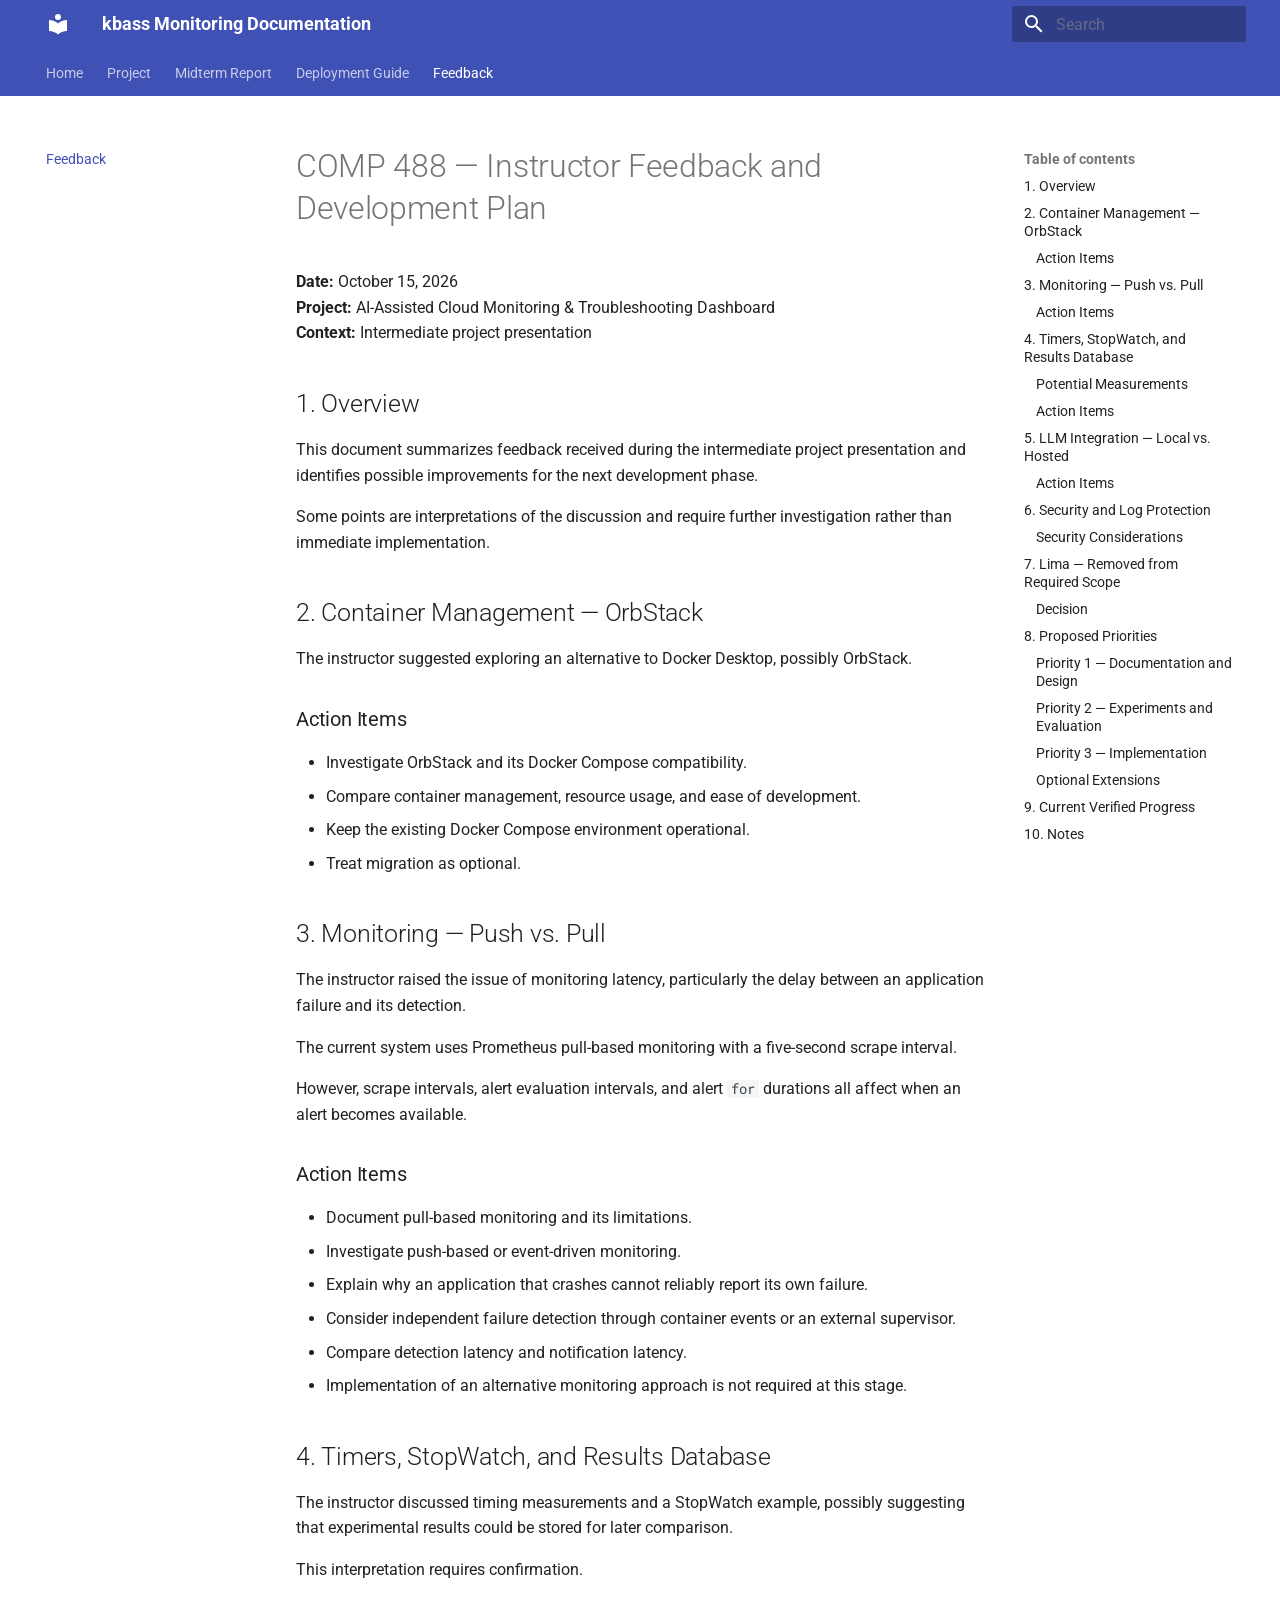
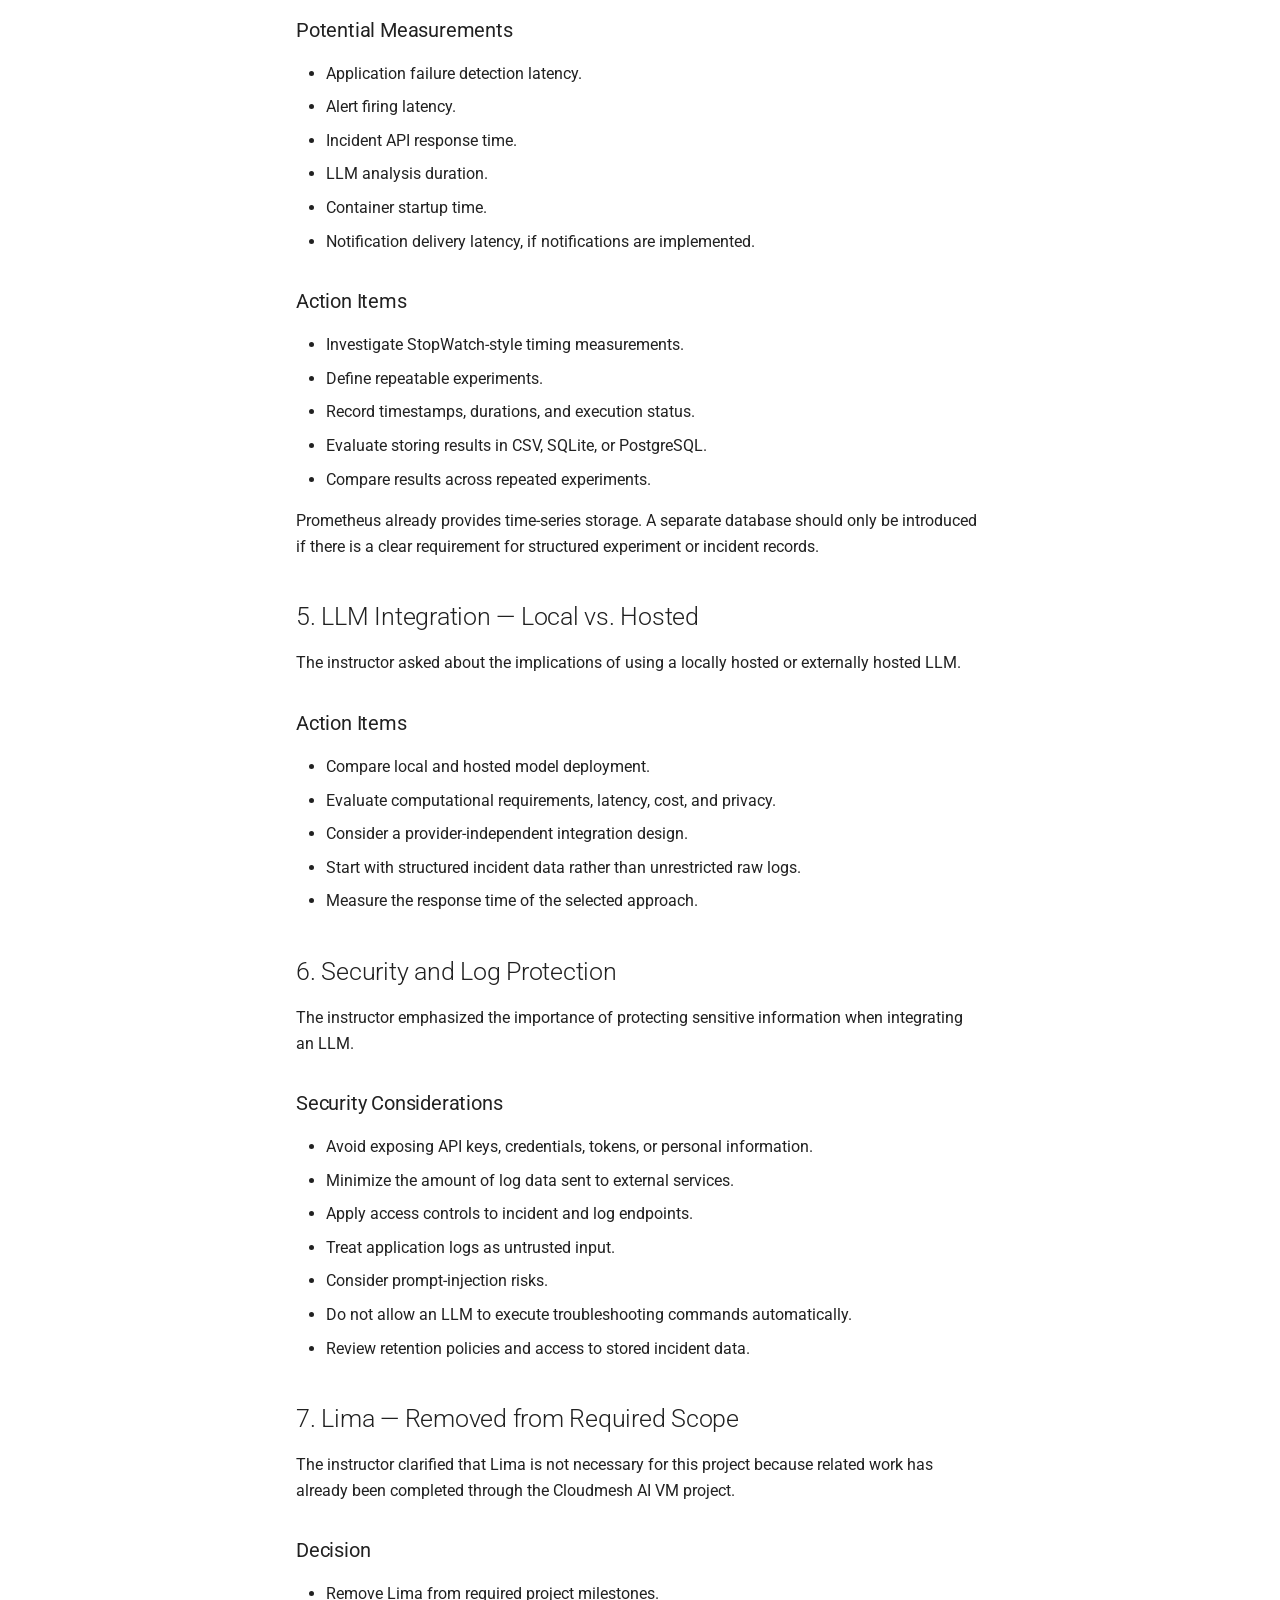
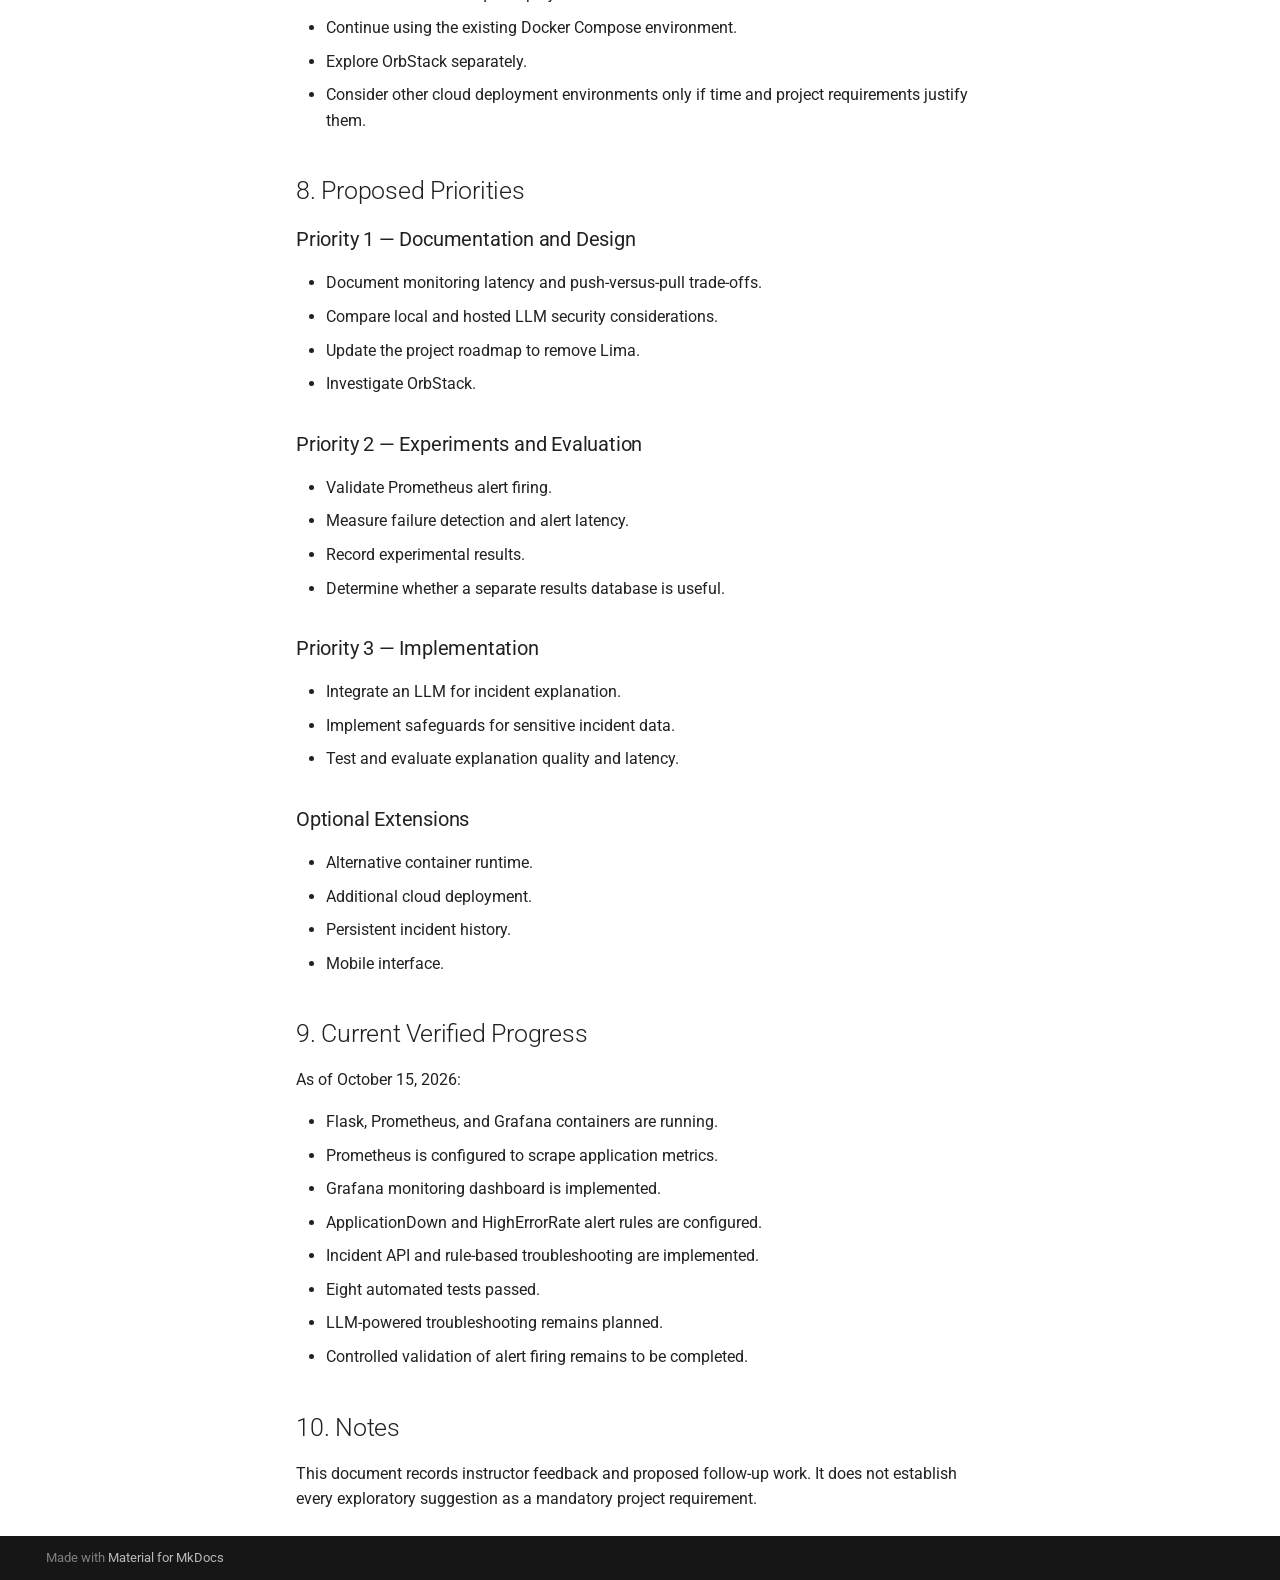
==== commit 5d2d52e6: "Deployed 4b72bd7 with MkDocs version: 1.6.1" ====
--- a/instructor_feedback_2026-10-15/index.html
+++ b/instructor_feedback_2026-10-15/index.html
@@ -9,7 +9,7 @@
       
       
       
-        <link rel="prev" href="../project/project/">
+        <link rel="prev" href="../deployment/">
       
       
       
@@ -235,6 +235,44 @@
   
   
   
+  
+    <li class="md-tabs__item">
+      <a href="../project/midterm/" class="md-tabs__link">
+        
+  
+  
+    
+  
+  Midterm Report
+
+      </a>
+    </li>
+  
+
+      
+        
+  
+  
+  
+  
+    <li class="md-tabs__item">
+      <a href="../deployment/" class="md-tabs__link">
+        
+  
+  
+    
+  
+  Deployment Guide
+
+      </a>
+    </li>
+  
+
+      
+        
+  
+  
+  
     
   
   
@@ -327,6 +365,60 @@
     
   
     Project
+  
+
+    
+  </span>
+  
+  
+
+      </a>
+    </li>
+  
+
+    
+      
+      
+  
+  
+  
+  
+    <li class="md-nav__item">
+      <a href="../project/midterm/" class="md-nav__link">
+        
+  
+  
+  <span class="md-ellipsis">
+    
+  
+    Midterm Report
+  
+
+    
+  </span>
+  
+  
+
+      </a>
+    </li>
+  
+
+    
+      
+      
+  
+  
+  
+  
+    <li class="md-nav__item">
+      <a href="../deployment/" class="md-nav__link">
+        
+  
+  
+  <span class="md-ellipsis">
+    
+  
+    Deployment Guide
   
 
     
